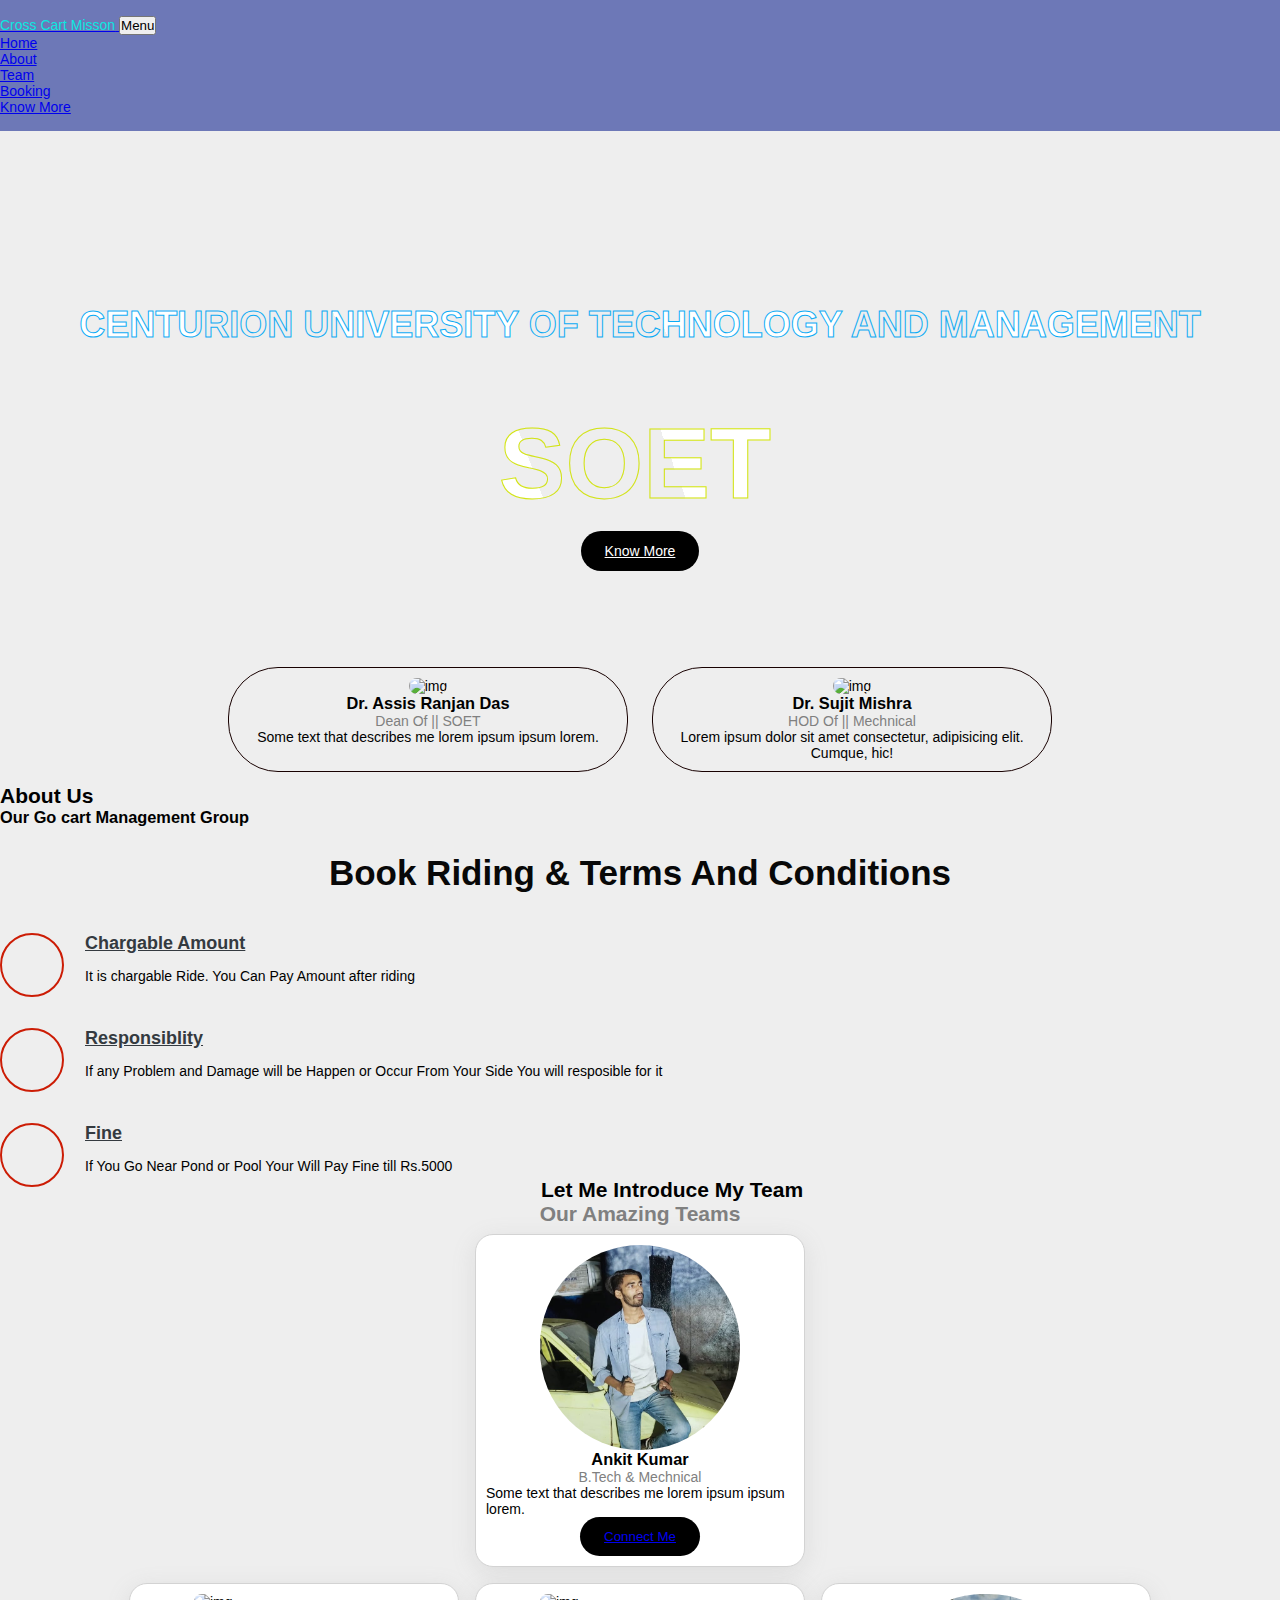
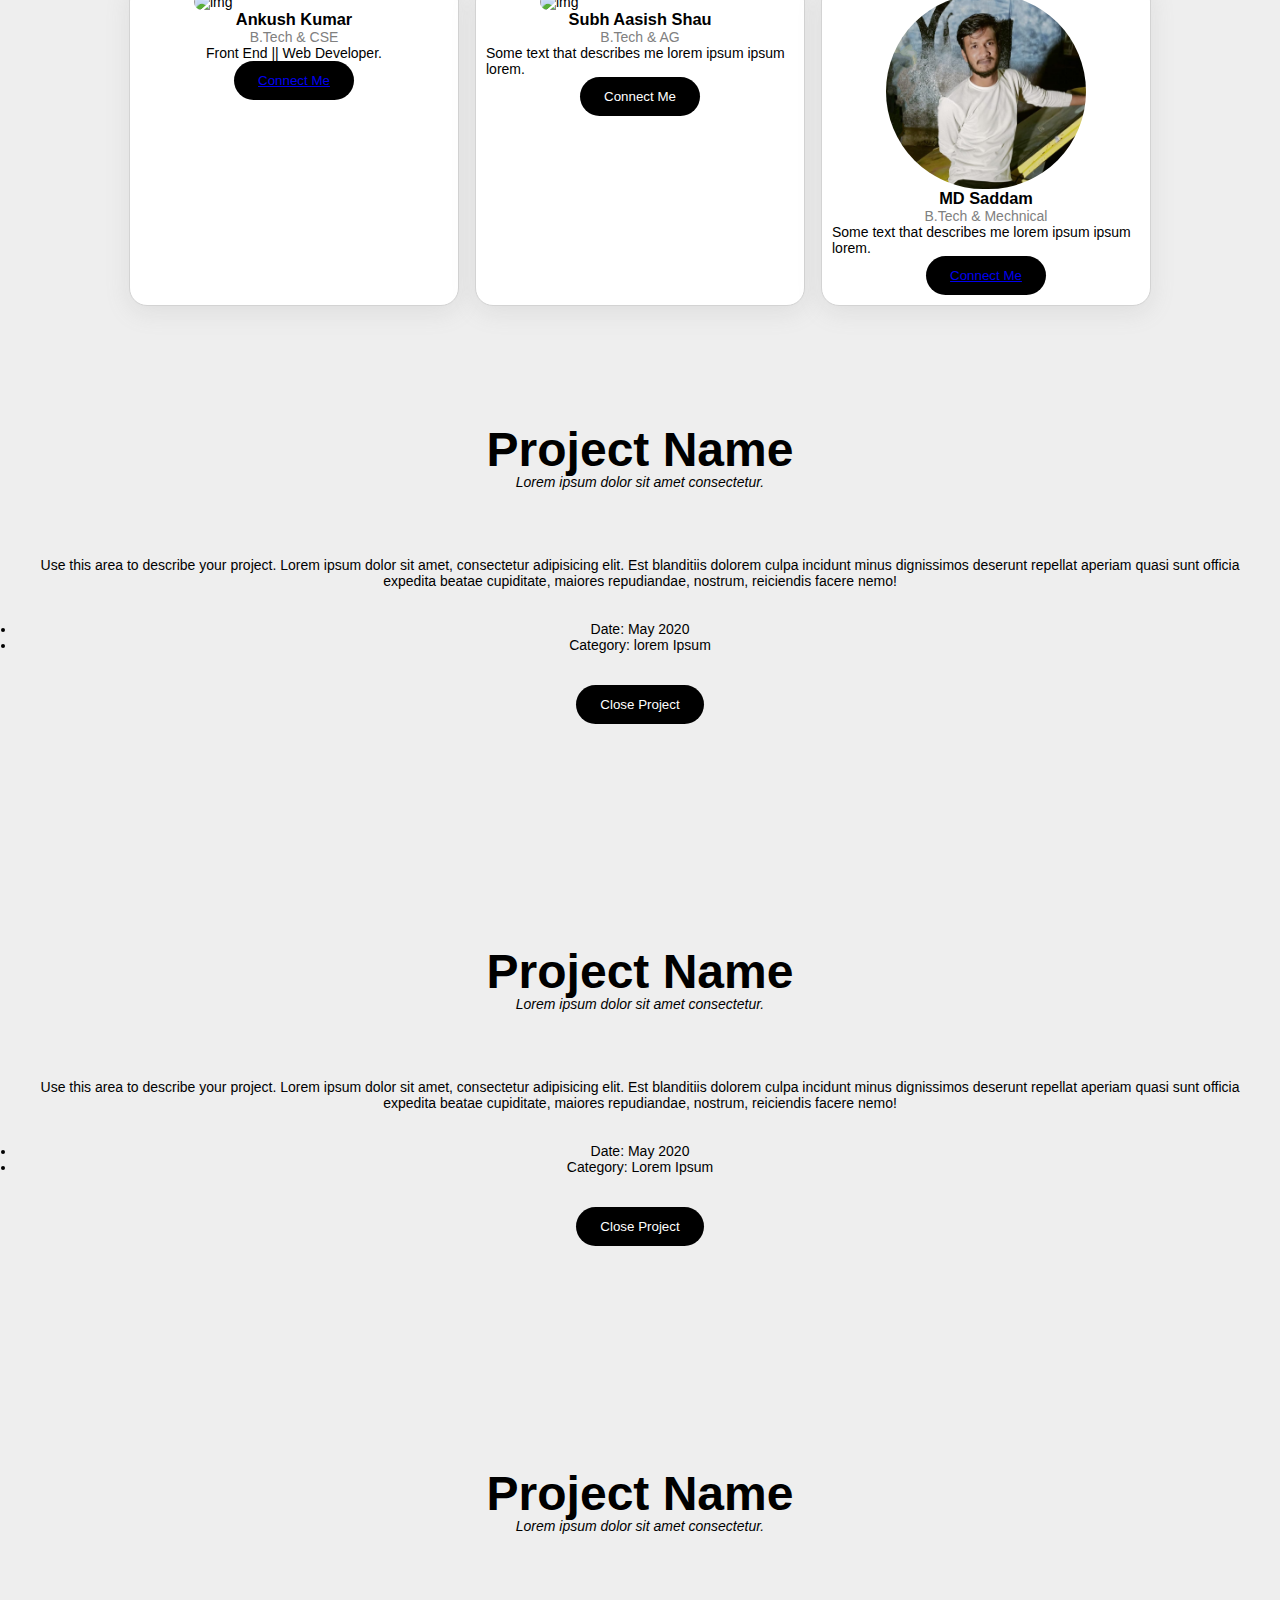
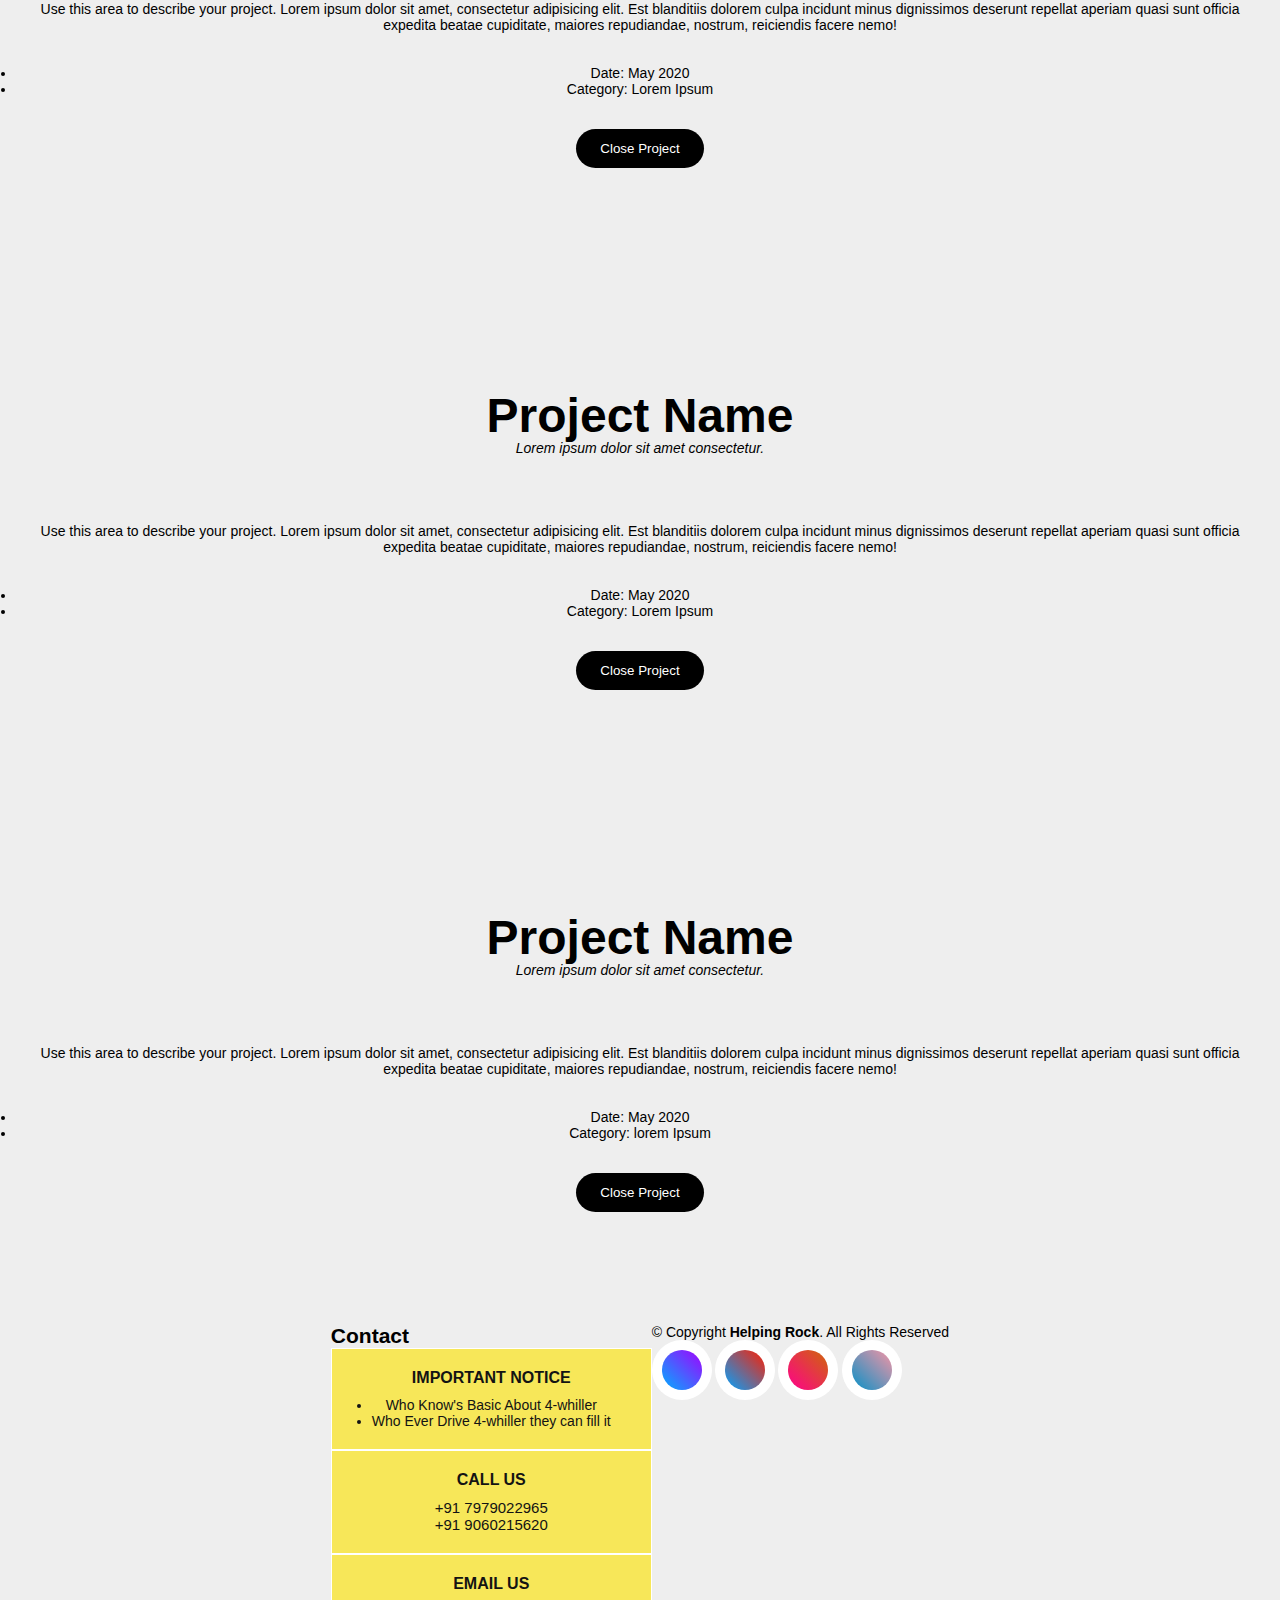
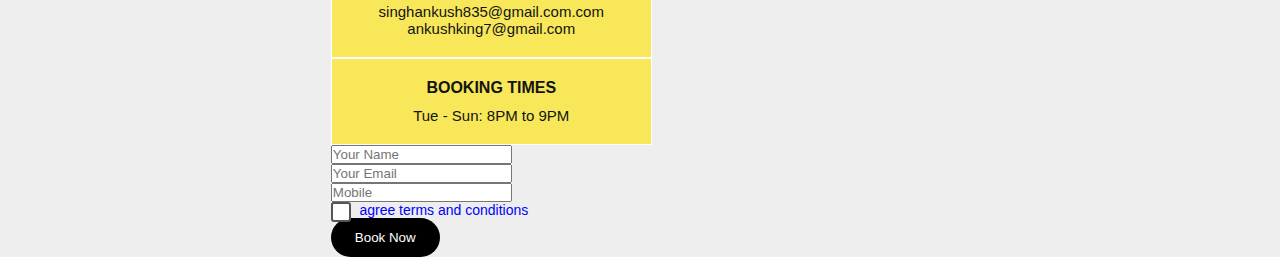
==== index.html @ a945973a "first commit" ====
<!doctype html>
<html lang="en">
  <head>
    <!-- Required meta tags -->
    <meta charset="utf-8">
    <meta name="viewport" content="width=device-width, initial-scale=1, shrink-to-fit=no">

    <!-- Bootstrap CSS -->
    <link rel="stylesheet" href="https://stackpath.bootstrapcdn.com/bootstrap/4.5.0/css/bootstrap.min.css" integrity="sha384-9aIt2nRpC12Uk9gS9baDl411NQApFmC26EwAOH8WgZl5MYYxFfc+NcPb1dKGj7Sk" crossorigin="anonymous">
    <link href="https://fonts.googleapis.com/css2?family=Balsamiq+Sans:wght@400;700&display=swap" rel="stylesheet">
    <title>Cross Cart Projects</title>
    <link rel="stylesheet" href="main.css">
    <script src="https://kit.fontawesome.com/332a215f17.js" crossorigin="anonymous"></script>
  </head>

  <body>
      <!-- Navbar-->
      <nav class="navbar navbar-expand-lg navbar-dark navbar-custom fixed-top" id="mainNav">
          <div class="container">
              <a class="navbar-brand js-scroll-trigger" href="#page-top">
                <span  class="logo">Cross Cart Misson</span>
              </a>
              <button class="navbar-toggler navbar-toggler-right" 
              type="button" data-toggle="collapse" data-target="#navbarResponsive" 
              aria-controls="navbarResponsive" aria-expanded="false" 
              aria-label="Toggle navigation">Menu
              <i class="fas fa-bars ml-1"></i>
            </button>
              <div class="collapse navbar-collapse" id="navbarResponsive">
                  <ul class="navbar-nav text-uppercase ml-auto">
                      <li class="nav-item">
                  <a class="nav-link js-scroll-trigger" href="#home">Home</a></li>
                  <li class="nav-item">
                 <!-- <a class="nav-link js-scroll-trigger" href="#causes">Causes</a></li>
                  <li class="nav-item"> -->
                  <a class="nav-link js-scroll-trigger" href="#about">About</a></li>
               <li class="nav-item">
                  <a class="nav-link js-scroll-trigger" href="#team">Team</a></li>
                 
                 
                 
                  <li class="nav-item">
                <a class="nav-link js-scroll-trigger" href="#contact">Booking</a></li>


                <li class="nav-item">
                  <a class="nav-link js-scroll-trigger" href="knowmore.html">Know More</a></li>
                  </ul>


                  
              </div>
          </div>
      </nav>
      <!-- Hero-->
      <header class="hero">
          <div class="container">
            <div id="home" class="hero-heading text-uppercase">CENTURION UNIVERSITY OF TECHNOLOGY AND MANAGEMENT</div>
            <h1 class="new">SOET</h1>
        <a class="btn btn-danger btn-lg text-uppercase js-scroll-trigger" 
        href="knowmore.html">Know More</a>
          </div>
      </header>




       <div class="myflex">
       <div class="myflex">
        <div class="mycard">
          <img src="https://cutm.ac.in/faculty/public/images/1588911683.jpg" class="card-img" alt="img">
          <h3>Dr. Assis Ranjan Das</h3>
          <p class="title">Dean Of || SOET</p>
          <p>Some text that describes me lorem ipsum ipsum lorem.</p>
          
        </div>   
      <div class="myflex">
        <div class="mycard">
          <img src="https://cutm.ac.in/faculty/public/images/thumbnail_1477038581.jpg" class="card-img" alt="img">
          <h3>Dr. Sujit Mishra </h3>
          <p class="title">HOD Of || Mechnical</p>
          <p>Lorem ipsum dolor sit amet consectetur, adipisicing elit. Cumque, hic!</p>
          
        </div>
        </div>





   
<!-- About-->
<section class="about-section mt-5" id="about">
  <div class="container">
      <div class="text-center">
          <h2 class="section-heading text-uppercase">About Us</h2>
          <h3 class="section-subheading text-muted">
            Our Go cart Management Group</h3>
      </div>
      <!-- ======= About Section ======= -->
    <section id="about" class="about">
      <div class="container-fluid">

        <div class="row">
          <div class="col-xl-5 col-lg-6 d-flex justify-content-center align-items-stretch" data-aos="fade-right">
             <img src="https://cdn.pixabay.com/photo/2020/02/20/06/24/team-4864038_1280.jpg" class="img-fluid" alt="">
          </div>

          <div class="col-xl-7 col-lg-6 icon-boxes d-flex flex-column align-items-stretch justify-content-center py-5 px-lg-5" 
          data-aos="fade-left">
            <h3 class="conditions">Book Riding & Terms And Conditions</h3>
         
            <div class="icon-box" data-aos="zoom-in" data-aos-delay="100">
              <div class="icon"><i class="fas fa-file-invoice-dollar"></i></div>
              <h4 class="title"><a href="">Chargable Amount</a></h4>
              <p class="description">It is chargable Ride.
               You Can Pay Amount after riding </p>
            </div>

            <div class="icon-box" data-aos="zoom-in" data-aos-delay="200">
              <div class="icon"><i class="fas fa-regular fa-handshake"></i></div>
              <h4 class="title"><a href="">Responsiblity</a></h4>
              <p class="description">If any Problem and Damage will be Happen or Occur From Your Side You will resposible for it</p>
            </div>

            <div class="icon-box" data-aos="zoom-in" data-aos-delay="300">
              <div class="icon"><i class="fas fa-solid fa-file-invoice-dollar"></i></div>
              <h4 class="title"><a href="">Fine </a></h4>
              <p class="description">If You Go Near Pond or Pool Your Will Pay Fine till Rs.5000 </p>
            </div>

          </div>
        </div>

      </div>
    </section>
    <!-- End About Section -->
       

   <!-- Team-->
   <section class="team-section mt-5"  id="team">
    <h2 class="conditions">Let Me Introduce My Team</h2>
    <h2 class="pnew">Our Amazing Teams</h2>
    </div>





  <div class="flex">
    
    <div class="flex">
      <div class="card">
        <img src="img/ankit.jpeg" class="card-img" alt="img">
        <h3>Ankit Kumar </h3>
        <p class="title">B.Tech & Mechnical</p>
        <p>Some text that describes me lorem ipsum ipsum lorem.</p>
        <button class="btn"><a href="https://instagram.com/kumar_sharma_ankit?igshid=ZDdkNTZiNTM=" target="
          ">Connect Me</a></button>
      </div>   
    <div class="flex">
      <div class="card">
        <img src="https://media.licdn.com/dms/image/D4D03AQHV7Bb5AcL9kQ/profile-displayphoto-shrink_400_400/0/1670407845557?e=1680134400&v=beta&t=uYofboCzxkRv-09mOyD0tCHe7DzadNJsIKHcJLUXB7g" class="card-img" alt="img">
        <h3>Ankush Kumar </h3>
        <p class="title">B.Tech & CSE</p>
        <p>Front End || Web Developer.</p>
        <button class="btn"><a href="https://www.instagram.com/facts_on_factified/" target="_blank">Connect Me</a></button>
      </div>
    
        <div class="flex">
      <div class="card">
        <img src="https://media.licdn.com/dms/image/D4D03AQHV7Bb5AcL9kQ/profile-displayphoto-shrink_400_400/0/1670407845557?e=1680134400&v=beta&t=uYofboCzxkRv-09mOyD0tCHe7DzadNJsIKHcJLUXB7g" class="card-img" alt="img">
        <h3>Subh Aasish Shau </h3>
        <p class="title">B.Tech & AG</p>
        <p>Some text that describes me lorem ipsum ipsum lorem.</p>
        <button class="btn">Connect Me</button>
      </div>
      
  
      <div class="flex">
    
        <div class="flex">
      <div class="card">
        <img src="img/saddam.jpeg" class="card-img" alt="img">
        <h3>MD Saddam </h3>
        
        <p class="title">B.Tech & Mechnical</p>
        <p>Some text that describes me lorem ipsum ipsum lorem.</p>
        <button class="btn"><a href="https://www.instagram.com/md_saddab04/"target="-blank">Connect Me </a></button>
        
      </div>



      
  </div>









    </div>
</section>
<!--End of Team Section-->



 <!-- Project Modals-->
 <!-- Modal 1-->
 <div class="project-modal modal fade" 
 id="projectModal1" tabindex="-1" role="dialog" aria-hidden="true">
  <div class="modal-dialog">
      <div class="modal-content">
          <div class="close-modal" data-dismiss="modal">
            <i class="fas fa-window-close"></i>
            </div>
          <div class="container">
              <div class="row justify-content-center">
                  <div class="col-lg-8">
                      <div class="modal-body">
              <!-- Project Details Go Here-->
                <h2 class="text-uppercase">Project Name</h2>
               <p class="item-intro text-muted">Lorem ipsum dolor sit amet 
                 consectetur.</p>
             <img class="img-fluid d-block mx-auto" src="Images/porj1.jpg" alt="" />
           <p>Use this area to describe your project. Lorem ipsum dolor sit
              amet, consectetur adipisicing elit. Est blanditiis dolorem 
              culpa incidunt minus dignissimos deserunt repellat aperiam 
              quasi sunt officia expedita beatae cupiditate, maiores 
              repudiandae, nostrum, reiciendis facere nemo!</p>
         <ul class="list-inline">
                              <li>Date: May 2020</li>
                              <li>Category: lorem Ipsum</li>
                          </ul>
                          <button class="btn btn-danger" 
                          data-dismiss="modal" type="button">
                          <i class="fas fa-times mr-1"></i>Close Project</button>
                      </div>
                  </div>
              </div>
          </div>
      </div>
  </div>
</div>
<!-- Modal 2-->
<div class="project-modal modal fade" 
id="projectModal2" tabindex="-1" role="dialog" aria-hidden="true">
  <div class="modal-dialog">
      <div class="modal-content">
          <div class="close-modal" data-dismiss="modal">
            <i class="fas fa-window-close"></i></div>
          <div class="container">
              <div class="row justify-content-center">
                  <div class="col-lg-8">
                      <div class="modal-body">
                          <!-- Project Details Go Here-->
                          <h2 class="text-uppercase">Project Name</h2>
                <p class="item-intro text-muted">Lorem ipsum dolor sit amet
                   consectetur.</p>
             <img  src="Images/porj2.jpg" class="img-fluid d-block mx-auto"alt="" />
                <p>Use this area to describe your project. Lorem ipsum dolor sit amet, consectetur adipisicing elit. Est blanditiis dolorem culpa incidunt minus dignissimos deserunt repellat aperiam quasi sunt officia expedita beatae cupiditate, maiores repudiandae, nostrum, reiciendis facere nemo!</p>
                           <ul class="list-inline">
                              <li>Date: May 2020</li>
                               <li>Category: Lorem Ipsum</li>
                          </ul>
         <button class="btn btn-danger" data-dismiss="modal" type="button">
           <i class="fas fa-times mr-1"></i>Close Project</button>
                      </div>
                  </div>
              </div>
          </div>
      </div>
  </div>
</div>
<!-- Modal 3-->
<div class="project-modal modal fade" id="projectModal3" 
tabindex="-1" role="dialog" aria-hidden="true">
  <div class="modal-dialog">
      <div class="modal-content">
          <div class="close-modal" data-dismiss="modal">
            <i class="fas fa-window-close"></i>
          </div>
          <div class="container">
              <div class="row justify-content-center">
                  <div class="col-lg-8">
                      <div class="modal-body">
                 <!-- Project Details Go Here-->
                <h2 class="text-uppercase">Project Name</h2>
             <p class="item-intro text-muted">Lorem ipsum dolor sit amet consectetur.</p>
             <img src="Images/porj3.jpg" class="img-fluid d-block mx-auto" alt="" />
                          <p>Use this area to describe your project. Lorem ipsum dolor sit amet, consectetur adipisicing elit. Est blanditiis dolorem culpa incidunt minus dignissimos deserunt repellat aperiam quasi sunt officia expedita beatae cupiditate, maiores repudiandae, nostrum, reiciendis facere nemo!</p>
                          <ul class="list-inline">
                              <li>Date: May 2020</li>
                              <li>Category: Lorem Ipsum</li>
                          </ul>
                          <button class="btn btn-danger" data-dismiss="modal" type="button"><i class="fas fa-times mr-1"></i>Close Project</button>
                      </div>
                  </div>
              </div>
          </div>
      </div>
  </div>
</div>
<!-- Modal 4-->
<div class="project-modal modal fade" 
id="projectModal4" tabindex="-1" role="dialog" aria-hidden="true">
  <div class="modal-dialog">
      <div class="modal-content">
          <div class="close-modal" data-dismiss="modal">
            <i class="fas fa-window-close"></i>
          </div>
          <div class="container">
              <div class="row justify-content-center">
                  <div class="col-lg-8">
                   <div class="modal-body">
                    <!-- Project Details Go Here-->
                 <h2 class="text-uppercase">Project Name</h2>
                <p class="item-intro text-muted">Lorem ipsum dolor sit amet consectetur.</p>
             <img src="images/porj4.jpg"class="img-fluid d-block mx-auto" alt="" />
                          <p>Use this area to describe your project. 
                            Lorem ipsum dolor sit amet, consectetur 
                            adipisicing elit. Est blanditiis dolorem 
                            culpa incidunt minus dignissimos deserunt 
                            repellat aperiam quasi sunt officia expedita 
                            beatae cupiditate, maiores repudiandae, nostrum, 
                            reiciendis facere nemo!</p>
                          <ul class="list-inline">
                              <li>Date: May 2020</li>
                               <li>Category: Lorem Ipsum</li>
                          </ul>
                          <button class="btn btn-danger" data-dismiss="modal" type="button"><i class="fas fa-times mr-1"></i>Close Project</button>
                      </div>
                  </div>
              </div>
          </div>
      </div>
  </div>
</div>
<!-- Modal 5-->
<div class="project-modal modal fade" id="projectModal5" 
tabindex="-1" role="dialog" aria-hidden="true">
  <div class="modal-dialog">
      <div class="modal-content">
          <div class="close-modal" data-dismiss="modal">
            <i class="fas fa-window-close"></i>
          </div>
          <div class="container">
              <div class="row justify-content-center">
                  <div class="col-lg-8">
                      <div class="modal-body">
                          <!-- Project Details Go Here-->
                          <h2 class="text-uppercase">Project Name</h2>
           <p class="item-intro text-muted">Lorem ipsum dolor sit amet consectetur.</p>
       <img  src="Images/porj5.jpg"class="img-fluid d-block mx-auto" alt="">
                          <p>Use this area to describe your project. Lorem ipsum dolor sit amet, consectetur adipisicing elit. Est blanditiis dolorem culpa incidunt minus dignissimos deserunt repellat aperiam quasi sunt officia expedita beatae cupiditate, maiores repudiandae, nostrum, reiciendis facere nemo!</p>
                          <ul class="list-inline">
                              <li>Date: May 2020</li>
                             <li>Category: lorem Ipsum</li>
                          </ul>
                          <button class="btn btn-danger" data-dismiss="modal" type="button"><i class="fas fa-times mr-1"></i>Close Project</button>
                      </div>
                  </div>
              </div>
          </div>
      </div>
  </div>
</div>
<!-- Modal 6-->
 


<!-- ======= Contact Section ======= -->
<section id="contact" class="contact mt-5">
  <div class="container">
    <div class="text-center">
      <h2 class="section-heading text-uppercase">Contact</h2>
      <h3 class="section-subheading text-muted"></h3>
  </div>

    <div class="row">

      <div class="col-lg-6">
        <div class="row">
          <div class="col-lg-6 info">
            <i class="fas fa-map"></i>
            <h4>Important Notice</h4>
            <p><li>Who Know's Basic About 4-whiller </li>
              <li>Who Ever Drive 4-whiller they can fill it </li></p>
          </div>
          <div class="col-lg-6 info">
            <i class="fas fa-phone"></i>
            <h4>Call Us</h4>
            <p>+91 7979022965<br>+91 9060215620</p>
          </div>
          <div class="col-lg-6 info">
            <i class="fas fa-envelope"></i>
            <h4>Email Us</h4>
            <p>singhankush835@gmail.com.com<br>ankushking7@gmail.com</p>
          </div>
          <div class="col-lg-6 info">
            <i class="fas fa-clock"></i>
            <h4>Booking Times</h4>
            <p>Tue - Sun: 8PM to 9PM<br></p>
          </div>
        </div>
      </div>
        <div class="col-lg-6">
          <form action="" method="post" role="form" name="google-sheet">
              
            <div class="form-group">
              <input placeholder="Your Name" type="text" name="name" 
              class="form-control" required>
               </div>
            <div class="form-group">
              <input placeholder="Your Email" type="email" class="form-control"
               name="email" required>
                </div>
            <div class="form-group">
              <input placeholder="Mobile" type="text" class="form-control" 
              name="mobile" required>
              </div>
            <!-- <div class="form-group">
              <textarea placeholder="Message" class="form-control" 
              name="message" rows="5"></textarea>
              <div class="validate"></div>
            </div> -->
            <input type="checkbox" name="a" required><label class="agree">&nbsp &nbsp   agree terms and conditions</label>
              <div class="text-center">
                <button type="submit" 
                class="btn btn-danger rounded-cor">Book Now</button>
              </div>
          </form>
      </div>
    </div>
  </div>
</section>
<!-- End Contact Section -->
 <!-- ======= Footer ======= -->
 <footer class="mt-5" id="footer">
    <div class="container d-md-flex py-4">
    <div class="mr-md-auto text-center text-md-left">
      <div class="copyright">
        &copy; Copyright <strong><span>Helping Rock</span></strong>. All Rights Reserved
      </div>
       </div>
    <div class="social-links text-center text-md-right pt-3 pt-md-0">
      <ul class="social">
        <li class="list-item">
          <a class="list-link" href="#">
            <i class="fab fa-facebook"></i>
          </a>
        </li>
        <li class="list-item">
          <a class="list-link" href="#">
            <i class="fab fa-twitter"></i>
          </a>
        </li>
        <li class="list-item">
          <a class="list-link" href="#">
            <i class="fab fa-instagram"></i>
          </a>
        </li>
        <li class="list-item">
          <a class="list-link" href="#">
            <i class="fab fa-linkedin"></i>
          </a>
        </li>
      </ul>
     </div>
  </div>
</footer><!-- End Footer -->

    <!-- Optional JavaScript -->
    <!-- jQuery first, then Popper.js, then Bootstrap JS -->
    <script src="https://code.jquery.com/jquery-3.5.1.slim.min.js" integrity="sha384-DfXdz2htPH0lsSSs5nCTpuj/zy4C+OGpamoFVy38MVBnE+IbbVYUew+OrCXaRkfj" crossorigin="anonymous"></script>
    <script src="https://cdn.jsdelivr.net/npm/popper.js@1.16.0/dist/umd/popper.min.js" integrity="sha384-Q6E9RHvbIyZFJoft+2mJbHaEWldlvI9IOYy5n3zV9zzTtmI3UksdQRVvoxMfooAo" crossorigin="anonymous"></script>
    <script src="https://stackpath.bootstrapcdn.com/bootstrap/4.5.0/js/bootstrap.min.js" integrity="sha384-OgVRvuATP1z7JjHLkuOU7Xw704+h835Lr+6QL9UvYjZE3Ipu6Tp75j7Bh/kR0JKI" crossorigin="anonymous"></script>
  
    <script>
      const scriptURL = 'https://script.google.com/macros/s/AKfycbzFrGgGA7uTdDviKfsYmg9MjEVbd381kGP_8Xe8FDAKJS9JT51jpMJ2RdNSXxBDaFmBRQ/exec'
      const form = document.forms['google-sheet']
    
      form.addEventListener('submit', e => {
        e.preventDefault()
        fetch(scriptURL, { method: 'POST', body: new FormData(form)})
          .then(response => alert("Thanks for Booking..! We Will Contact You Soon..."))
          .catch(error => console.error('Error!', error.message))
      })
    </script>
  
  
  
  
  
  
  </body>
</html>
---- main.css ----
*{
    margin:0;
    padding:0;
    box-sizing: border-box;
}
body{
    font-family: 'Balsamiq Sans', cursive;
}
.logo{
    color: rgb(11, 231, 224);
}
.navbar-custom {
  padding-top: 1rem;
  padding-bottom: 1rem;
  background-color: rgba(15, 34, 143, 0.582);
}
.hero {
 
    padding-top: 10.5rem;
    padding-bottom: 6rem;
    text-align: center;
    color: #000;
    background-image: url("https://www.racedepartment.com/attachments/__custom_showroom_1577558631-jpg.341036/");
    background-repeat: no-repeat;
    background-attachment: scroll;
    background-position: center;
    background-size: cover;
  }

  header.hero .hero-heading {
    font-size: 2.25rem;
    font-weight: bold;
    line-height: 3.25rem;
    margin-bottom: 2rem;
    color: rgb(27, 95, 243);

    border: 20px;
    
 
  


  color: transparent;
  -webkit-text-stroke:1px #0dabf4;
  background: url(img/back.png);
  -webkit-background-clip: text;
  background-position: 0 0;
  animation: back 20s linear infinite;

}

@keyframes back{
  100%{
      background-position: 2000px 0;
  }
}


  
  /*Major Causes Section*/
  .page-section h2.section-heading {
    font-size: 2.5rem;
    margin-top: 0;
    margin-bottom: 1rem;
  }
  .page-section h3.section-subheading {
    font-size: 1rem;
    font-weight: 400;
    font-style: italic;
    margin-bottom: 4rem;
  }
  /*End of Major Causes Section */
  /*Project Section */
  #project .project-item {
    max-width: 25rem;
    margin-left: auto;
    margin-right: auto;
  }
  #project .project-item .project-link {
    position: relative;
    display: block;
    margin: 0 auto;
  }
  #project .project-item .project-link .project-hover {
    display: flex;
    position: absolute;
    width: 100%;
    height: 100%;
    background: rgba(254, 209, 54, 0.9);
    align-items: center;
    justify-content: center;
    opacity: 0;
    transition: opacity ease-in-out 0.25s;
  }
  #project .project-item .project-link .project-hover 
  .project-hover-content {
    font-size: 1.25rem;
    color: white;
  }
  #project .project-item .project-link:hover .project-hover {
    opacity: 1;
  }
  #project .project-item .project-caption {
    padding: 1.5rem;
    text-align: center;
    background-color: #fff;
  }
  #project .project-item .project-caption .project-caption-heading {
    font-size: 1.5rem;
    font-weight: bold;
    margin-bottom: 0;
  }
  #project .project-item .project-caption .project-caption-subheading {
    font-style: italic;
   }
  
  .project-modal .modal-dialog {
    margin: 1rem;
    max-width: 100vw;
  }
  .project-modal .modal-content {
    padding-top: 6rem;
    padding-bottom: 6rem;
    text-align: center;
  }
  .project-modal .modal-content h2 {
    font-size: 3rem;
    line-height: 3rem;
  }
  .project-modal .modal-content p.item-intro {
    font-style: italic;
    margin-bottom: 2rem;
}
  .project-modal .modal-content p {
    margin-bottom: 2rem;
  }
  .project-modal .modal-content ul.list-inline {
    margin-bottom: 2rem;
  }
  .project-modal .modal-content img {
    margin-bottom: 2rem;
  }
  .project-modal .close-modal {
    position: absolute;
    top: 1.5rem;
    right: 1.5rem;
    width: 3rem;
    height: 3rem;
    cursor: pointer;
    background-color: transparent;
  }
  .project-modal .close-modal:hover {
    opacity: 0.3;
  }
/*End of Project*/
  /* About section*/
  
.about {
  padding: 10px 0 0 0;
}

.about .icon-boxes h3 {
  font-size: 35px;
  font-weight: bold;
  color: #080808;
  margin-bottom: 15px;
}

.about .icon-box {
  margin-top: 40px;
}

.about .icon-box .icon {
  float: left;
  display: flex;
  align-items: center;
  justify-content: center;
  width: 64px;
  height: 64px;
  border: 2px solid #cc1c05;
  border-radius: 50px;
  transition: 0.5s;
}

.about .icon-box .icon i {
  color: #cc1c05;
  font-size: 32px;
}

.about .icon-box:hover .icon {
  background: #cc1c05;
  border-color: #cc1c05
}

.about .icon-box:hover .icon i {
  color: #fff;
}

.about .icon-box .title {
  margin-left: 85px;
  font-weight: 700;
  margin-bottom: 10px;
  font-size: 18px;
}

.about .icon-box .title a {
  color: #343a40;
  transition: 0.3s;
}

.about .icon-box .title a:hover {
  color: #cc1c05;
}

.about .icon-box .description {
  margin-left: 85px;
  line-height: 24px;
  font-size: 14px;
}

  /* end of About Section*/



 /*--------------------------------------------------------------
# Contact
--------------------------------------------------------------*/
.contact .info {
  padding: 20px 40px;
  background: #f7e759;
  color: #131313;
  text-align: center;
  border: 1px solid #fff;
}

.contact .info i {
  font-size: 30px;
  color: #a31818;
  margin-bottom: 15px;
}

.contact .info h4 {
  padding: 0;
  margin: 0 0 10px 0;
  font-size: 16px;
  font-weight: 600;
  text-transform: uppercase;
  font-family: "Poppins", sans-serif;
}

.contact .info p {
  font-size: 15px;
}
.rounded-cor{
  border-radius: 50px;
}
/*Footer*/
.social{
display: flex;
width: 250px;
justify-content: space-between;
list-style: none;
}
.social .list-item{
  position: relative;
  width:60px;
  height: 60px;
  border-radius: 50%;
  background: #fff;
}
.social .list-item:after,
.social .list-item:before{
  content:"";
  position: absolute;
  top:0;
  left: 0;
  width: 100%;
  height: 100%;
  background: linear-gradient(45deg, red, yellow);
  border-radius: 50%;
  z-index: -1;
  filter: blur(10px);
  opacity: 0;
  transition: 1s;
}
.social .list-item:after{
  filter: blur(20px);
}
.social .list-item:hover:before,
.social .list-item:hover:after{
opacity: 1;
}
.social .list-item .list-link{
  position: absolute;
  top: 10px;
  left: 10px;
  right: 10px;
  bottom: 10px;
  text-align: center;
  line-height: 50px;
  color: #fff;
  background: #000;
  font-size: 28px;
  border-radius: 50%;
  transition:2s; 
}
.social .list-item .list-link i{
  text-shadow: 0 2px 5px rgba(0,0,0, .2);

}
.social .list-item:nth-child(1) a,
.social .list-item:nth-child(1):before,
.social .list-item:nth-child(1):after{
  background: linear-gradient(45deg, #00aeff, #a200ff);
}
.social .list-item:nth-child(2) a,
.social .list-item:nth-child(2):before,
.social .list-item:nth-child(2):after{
  background: linear-gradient(45deg, #00a2ff, #ff1e00);
}
.social .list-item:nth-child(3) a,
.social .list-item:nth-child(3):before,
.social .list-item:nth-child(3):after{
  background: linear-gradient(45deg,#ff008c, #ce6708);
}
.social .list-item:nth-child(4) a,
.social .list-item:nth-child(4):before,
.social .list-item:nth-child(4):after{
  background: linear-gradient(45deg,#0791c7, #f794a5);
}





* {
  font-family: Nunito, sans-serif;
}

.text-blk {
  line-height: 25px;
  margin-top: 0px;
  margin-right: 0px;
  margin-bottom: 0px;
  margin-left: 0px;
}

.responsive-container-block {
  min-height: 75px;
  height: fit-content;
  width: 100%;
  display: flex;
  flex-wrap: wrap;
  margin-top: 0px;
  margin-right: auto;
  margin-bottom: 0px;
  margin-left: auto;
  justify-content: flex-start;
}

.inner-container {
  max-width: 1320px;
  flex-direction: column;
  align-items: center;
  text-align: center;
  margin-top: 80px;
  margin-right: auto;
  margin-bottom: 100px;
  margin-left: auto;
}

.section-head-text {
  font-size: 50px;
  line-height: 60px;
  font-weight: 700;
  margin-top: 0px;
  margin-right: 0px;
  margin-bottom: 18px;
  margin-left: 0px;
}

.section-subhead-text {
  color: rgb(72, 72, 72);
  font-size: 20px;
  line-height: 27px;
  max-width: 670px;
  margin-top: 0px;
  margin-right: 0px;
  margin-bottom: 80px;
  margin-left: 0px;
}

.card {
  width: 340px;
  display: flex;
  flex-direction: column;
  align-items: center;
  padding-top: 30px;
  padding-right: 25px;
  padding-bottom: 40px;
  padding-left: 25px;
  box-shadow: rgba(134, 134, 134, 0.16) 0px 6px 24px;
  border-top-left-radius: 6px;
  border-top-right-radius: 6px;
  border-bottom-right-radius: 6px;
  border-bottom-left-radius: 6px;
  background-color: rgb(255, 255, 255);
}

.img-wrapper {
  width: 175px;
  height: 175px;
  clip-path: circle(50% at 50% 50%);
}

.name {
  font-size: 20px;
  font-weight: 700;
  margin-top: 28px;
  margin-right: 0px;
  margin-bottom: 5px;
  margin-left: 0px;
  line-height: 27px;
}

.position {
  line-height: 26px;
  color: rgb(0, 166, 127);
  font-weight: 700;
  margin-top: 0px;
  margin-right: 0px;
  margin-bottom: 20px;
  margin-left: 0px;
}

.testimonial {
  color: rgb(122, 122, 122);
  font-size: 18px;
  line-height: 27px;
}

.outer-container {
  background-color: rgb(250, 250, 250);
  padding-top: 0px;
  padding-right: 50px;
  padding-bottom: 0px;
  padding-left: 50px;
}

.container-block {
  min-height: 75px;
  height: fit-content;
  width: 100%;
  padding-top: 10px;
  padding-right: 10px;
  padding-bottom: 10px;
  padding-left: 10px;
  display: block;
}

.swiper.team-swiper {
  max-width: 100%;
  width: 100%;
  height: fit-content;
}

.swiper-slide {
  display: flex;
  justify-content: flex-start;
  height: auto;
}

.swiper-pagination.container-block {
  position: relative;
  top: 0px;
  margin-top: 36px;
  margin-right: 0px;
  margin-bottom: 0px;
  margin-left: 0px;
}

.swiper-container-horizontal &gt;

.swiper-pagination-bullets .swiper-pagination-bullet {
  margin-top: 0px;
  margin-right: 4px;
  margin-bottom: 0px;
  margin-left: 4px;
  height: 12px;
  width: 12px;
  background-image: initial;
  background-position-x: initial;
  background-position-y: initial;
  background-size: initial;

  background-attachment: initial;
  background-origin: initial;
  background-clip: initial;
  background-color: rgb(0, 166, 127);
}

.swiper-wrapper {
  position: relative;
  top: 0px;
}

@media (max-width: 1024px) {
  .swiper-slide {
    justify-content: center;
  }
}

@media (max-width: 500px) {
  .outer-container {
    padding-top: 0px;
    padding-right: 20px;
    padding-bottom: 0px;
    padding-left: 20px;
  }
}






html, body {
  position: relative;
  height: 100%;
}
body {
  background: #eee;
  font-family: Helvetica Neue, Helvetica, Arial, sans-serif;
  font-size: 14px;
  color:#000;
  margin: 0;
  padding: 0;
}
.swiper-container {
  width: 100%;
  height: 100%;
}
.swiper-wrapper{
padding-left: initial;
margin: 0;
}









.swiper-slide {
  text-align: center;
  font-size: 18px;
  background: #fff;
  width: 80%;
  border-right: 1px solid black;
  /* Center slide text vertically */
  display: -webkit-box;
  display: -ms-flexbox;
  display: -webkit-flex;
  display: flex;
  -webkit-box-pack: center;
  -ms-flex-pack: center;
  -webkit-justify-content: center;
  justify-content: center;
  -webkit-box-align: center;
  -ms-flex-align: center;
  -webkit-align-items: center;
  align-items: center;
}
/*     .swiper-slide:nth-child(2n) {
  width: 60%;
}
.swiper-slide:nth-child(3n) {
  width: 40%;
} */


/* Three columns side by side */





.card{
  border: 1px solid lightgray;
  border-radius: 18px;
  padding: 10px;
  margin: 8px;
  width: 330px;
  font-family: system-ui, -apple-system, BlinkMacSystemFont, 'Segoe UI', Roboto, Oxygen, Ubuntu, Cantarell, 'Open Sans', 'Helvetica Neue', sans-serif;
  /* text-align: center; */
}
.card-img{
  width: 200px;
  border-radius: 200px;

}
.btn{
  background-color: black;
  border:none;
  color: white;
  padding: 12px 24px;
  border-radius: 80px;
}
.flex{
  display: flex;
  flex-wrap: wrap;
  justify-content: center;
}


/* @keyframes is used to define destination */
@keyframes demo-animation {
  100%{
      background-color: blueviolet;
      transform: rotate(360deg);
      margin-top: 700px;
  }
}

.card:hover{
  background-color:lightblue;
  
  animation-name: card-animation;
  animation-duration: 300ms;
  animation-fill-mode: forwards;
  cursor: pointer;
}
@keyframes card-animation {
  100%{
      /* width: 360px; */
      transform: rotate(3deg);
  }
} 


.title {
  color: grey;
}

.btn:hover{
  background-color: green;
  color: blue;
}



.conditions{
  text-align: center;

}
.pnew{
  color: gray;
  text-align: center;
}


/* chec-kbox */


input[type=checkbox] {
  position: relative;
  cursor: pointer;
}
input[type=checkbox]:before {
  content: "";
  display: block;
  position: absolute;
  width: 16px;
  height: 16px;
  top: 0;
  left: 0;
  border: 2px solid #555555;
  border-radius: 3px;
  background-color: white;
}
input[type=checkbox]:checked:after {
  content: "";
  display: block;
  width: 5px;
  height: 10px;
  border: solid black;
  border-width: 0 2px 2px 0;
  -webkit-transform: rotate(45deg);
  -ms-transform: rotate(45deg);
  transform: rotate(45deg);
  position: absolute;
  top: 2px;
  left: 6px;
}


.agree{
  color:blue;
  size: 10px;

 
}



/* Routing Image */
.new{
  font-size:100px;
  line-height:160px ;
  margin-left: -10px;
  border: 20px;


  color: transparent;
  -webkit-text-stroke:1px #d2e316;
  background: url(img/back.png);
  -webkit-background-clip: text;
  background-position: 0 0;
  animation: back 20s linear infinite;

}

@keyframes back{
  100%{
      background-position: 2000px 0;
  }
}












.mycard{
  border: 1px solid rgb(24, 1, 1);
  border-radius: 18px;
  padding: 10px;
  margin: 12px;
  width: 360px;
  font-family: system-ui, -apple-system, BlinkMacSystemFont, 'Segoe UI', Roboto, Oxygen, Ubuntu, Cantarell, 'Open Sans', 'Helvetica Neue', sans-serif;
  text-align: center;
  align-items: center;
  justify-content: center;
}
.mycard{
  width: 400px;
  border-radius: 50px;
 align-items: center;
 justify-content: center;

}


.myflex{
  display: flex;
  flex-wrap: wrap;
  justify-content: center;
}
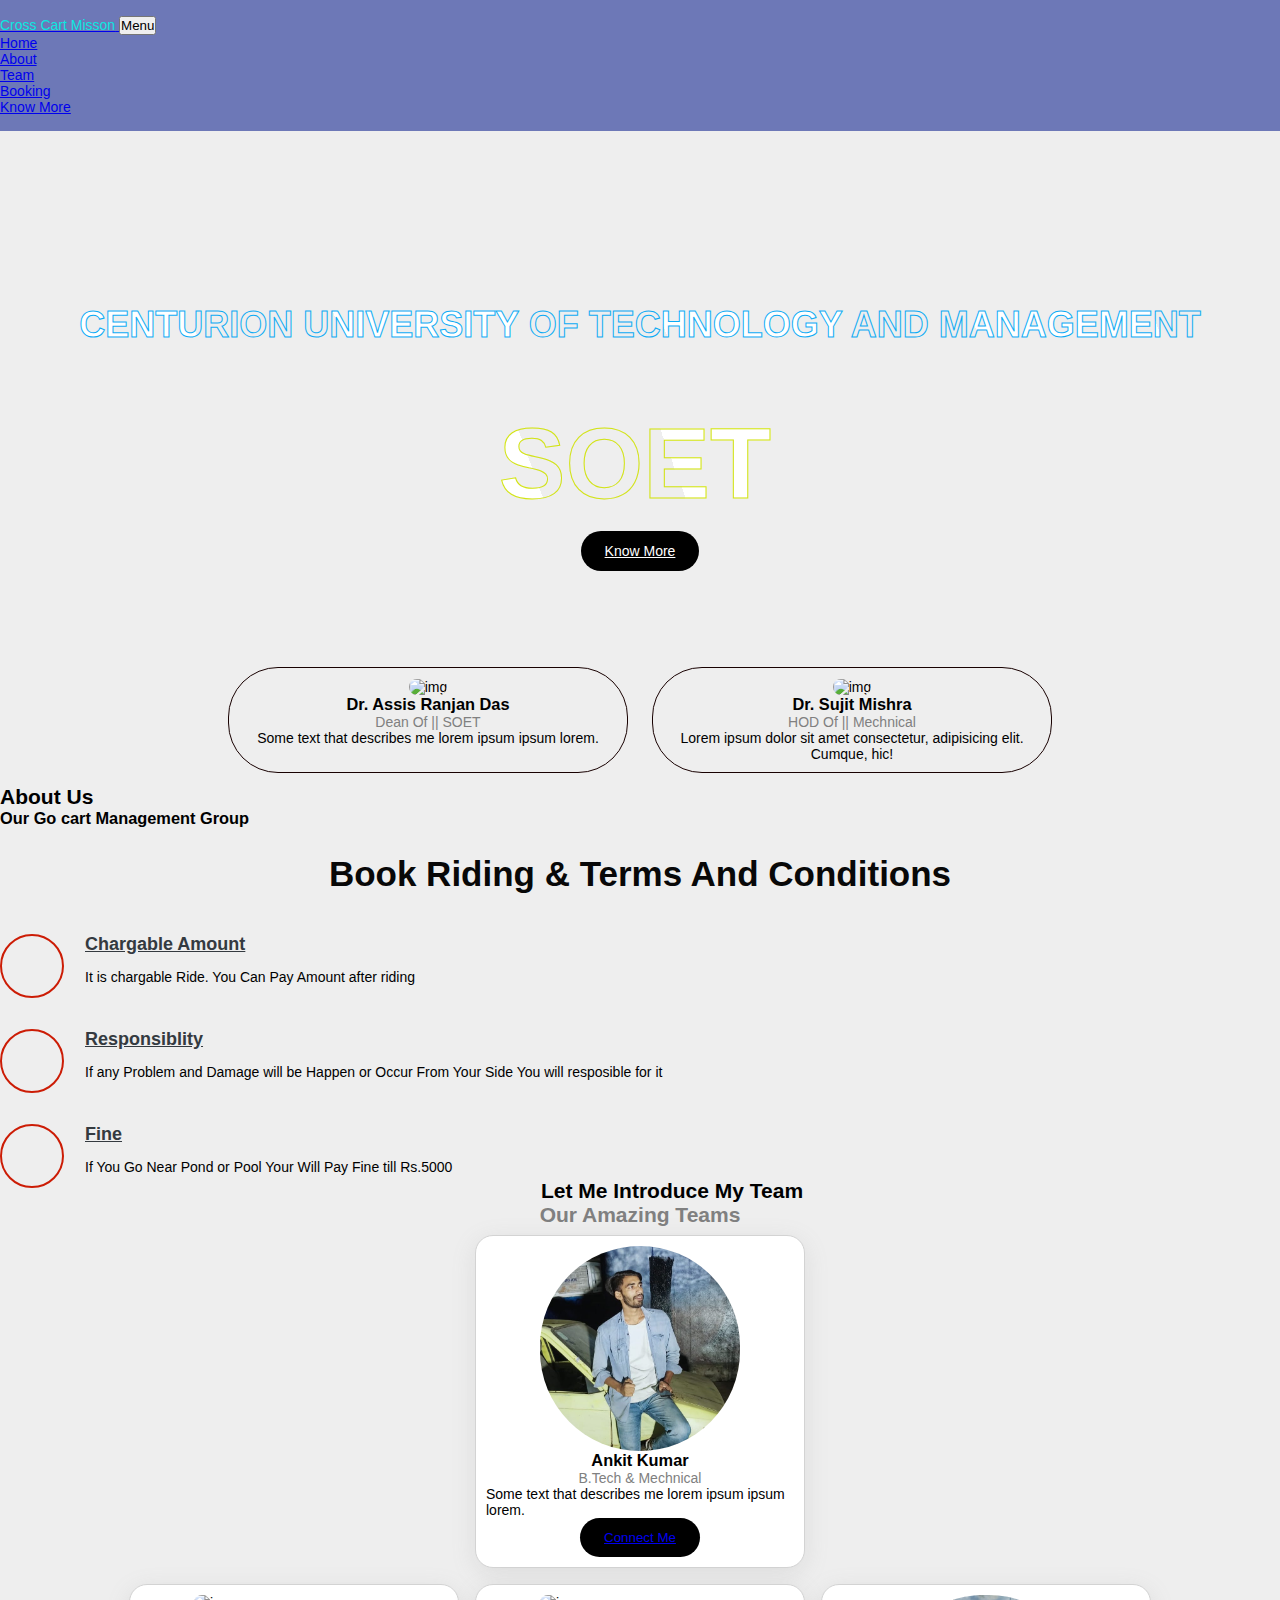
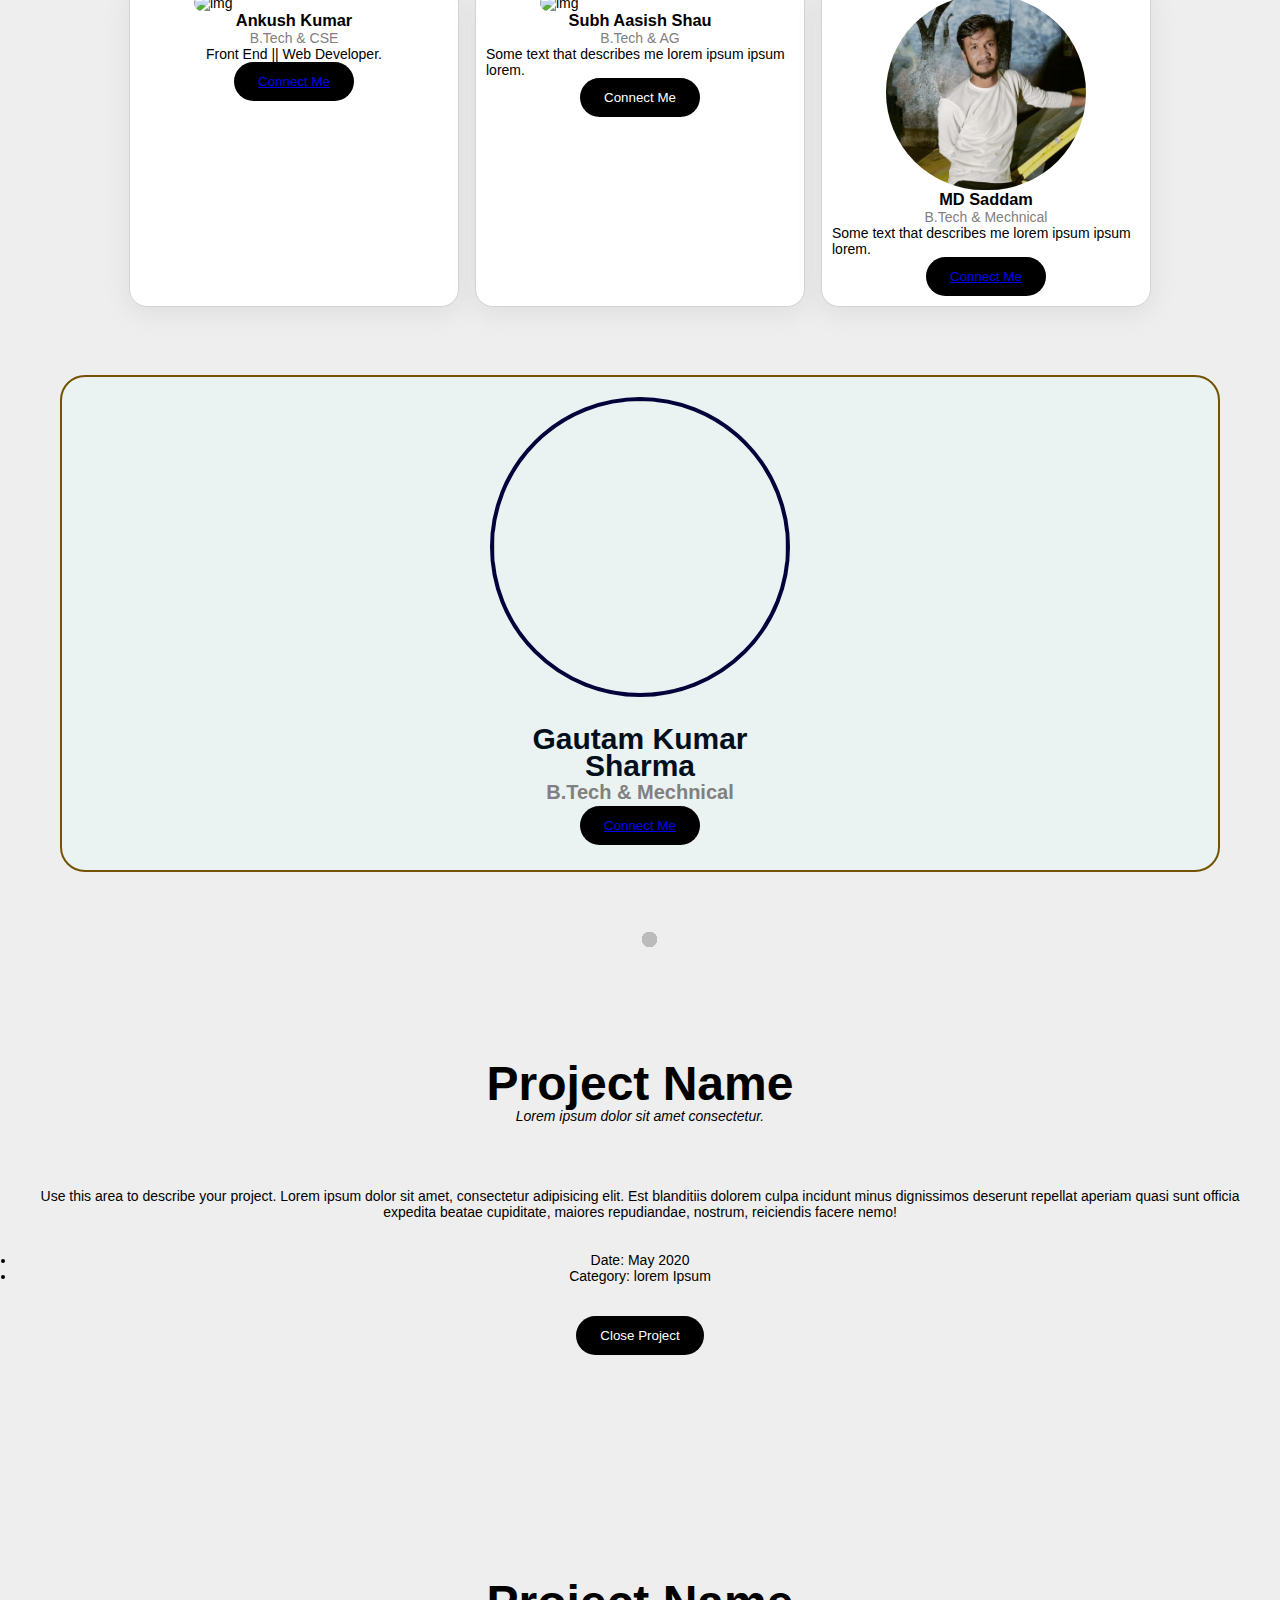
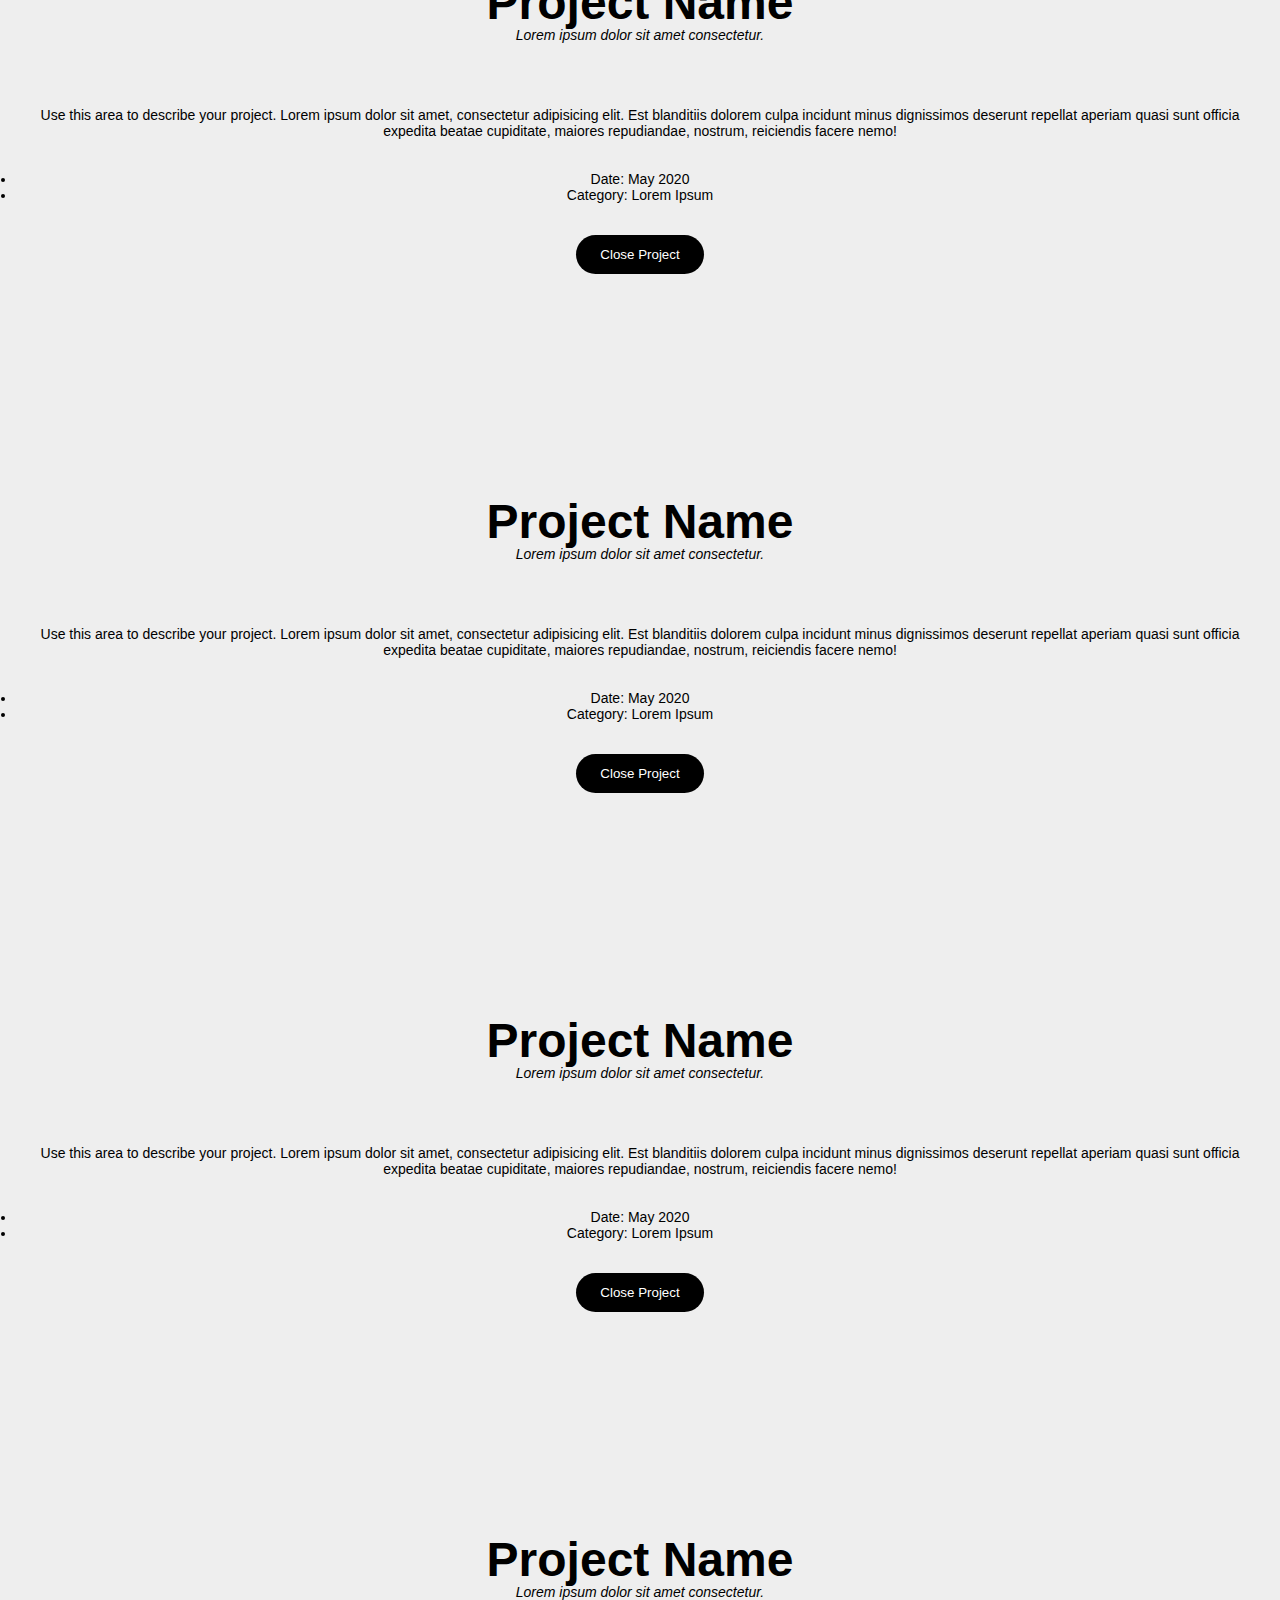
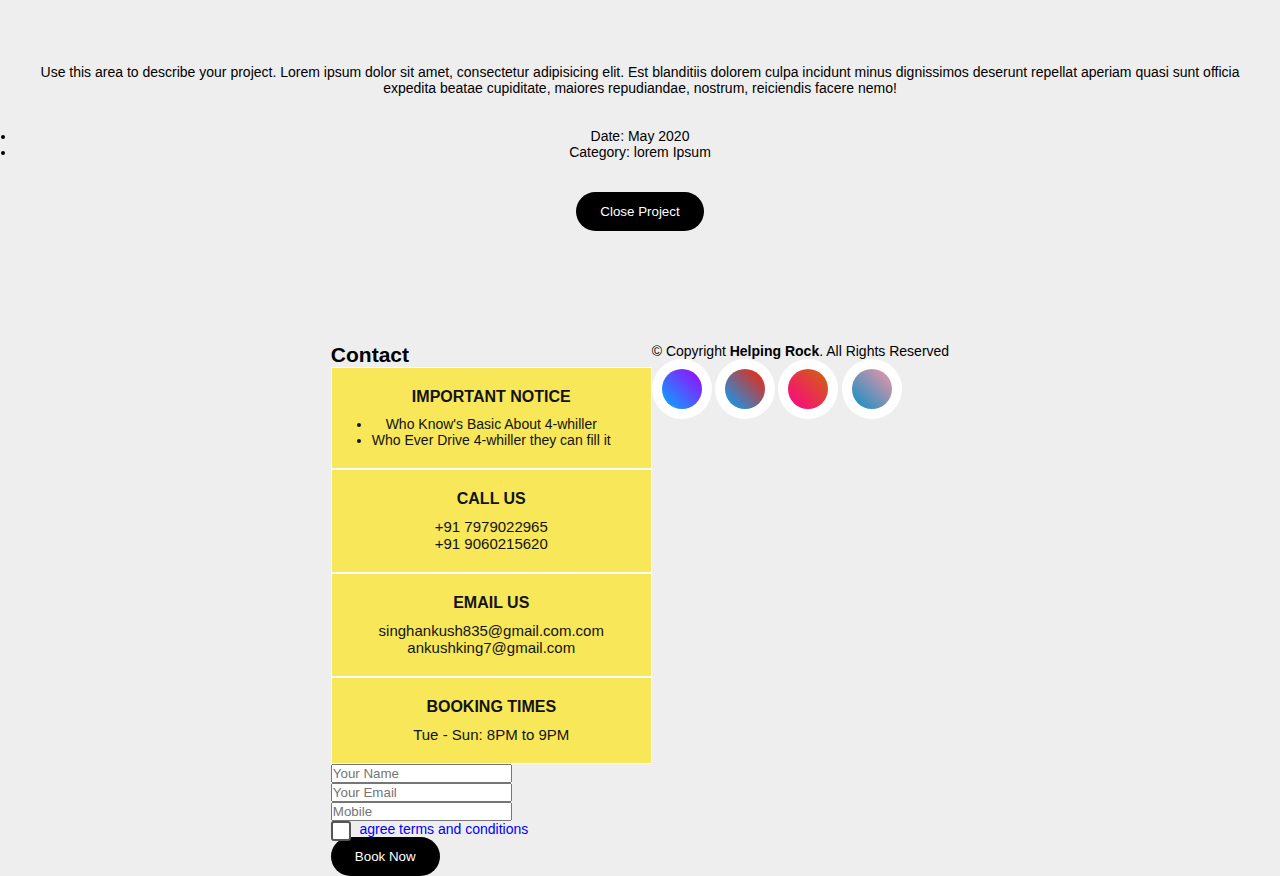
==== commit fd5e1f6f: "team bar added" ====
--- a/index.html
+++ b/index.html
@@ -10,6 +10,8 @@
     <link href="https://fonts.googleapis.com/css2?family=Balsamiq+Sans:wght@400;700&display=swap" rel="stylesheet">
     <title>Cross Cart Projects</title>
     <link rel="stylesheet" href="main.css">
+   <!-- <link rel="stylesheet" href="components/slider.js"> -->
+    <link rel="stylesheet" href="components/styles.css">
     <script src="https://kit.fontawesome.com/332a215f17.js" crossorigin="anonymous"></script>
   </head>
 
@@ -133,6 +135,7 @@
         </div>
 
       </div>
+
     </section>
     <!-- End About Section -->
        
@@ -188,23 +191,63 @@
         <p>Some text that describes me lorem ipsum ipsum lorem.</p>
         <button class="btn"><a href="https://www.instagram.com/md_saddab04/"target="-blank">Connect Me </a></button>
         
-      </div>
-
-
+
+
+        
+      </div>
 
       
-  </div>
-
-
-
-
-
-
-
-
-
+      
+</section>
+
+
+<div class="box">
+  <div class="slideshow-container">
+  
+  <div class="mySlides fade">
+    
+    <img  class="myimg"src="https://imgd.aeplcdn.com/1056x594/n/cw/ec/102709/ntorq-125-right-front-three-quarter.jpeg?isig=0&q=75" style="width:100%">
+    <!-- <div class="text">Caption Text</div> -->
+    <div class="name">
+    <h2  >Gautam Kumar Sharma</h2>
+    <p class="title">B.Tech & Mechnical</p>
+    <button class="btn"><a href="https://www.instagram.com/md_saddab04/"target="-blank">Connect Me </a></button>
+  </div>
+  </div>
+  
+  <div class="mySlides fade">
+   
+    <img class="myimg" src="https://images.ctfassets.net/hrltx12pl8hq/3Z1N8LpxtXNQhBD5EnIg8X/975e2497dc598bb64fde390592ae1133/spring-images-min.jpg?fit=fill&w=480&h=270" style="width:100%">
+    <div class="text">Caption Two</div>
+  </div>
+  
+  <div class="mySlides fade">
+    
+    <img  class="myimg" src="https://stimg.cardekho.com/images/carexteriorimages/930x620/Hyundai/Venue/9154/1655441194954/front-left-side-47.jpg?tr=w-375" style="width:100%">
+    <div class="text">Caption Three</div>
+  </div>
+  
+  
+  
+  
+  <div class="mySlides fade">
+  
+      <img  class="myimg" src="https://stimg.cardekho.com/images/carexteriorimages/930x620/Hyundai/Venue/9154/1655441194954/front-left-side-47.jpg?tr=w-375" style="width:100%">
+      <div class="text">Caption Four</div>
     </div>
-</section>
+  
+  </div>
+  
+  </div>
+  <br>
+  
+  <div style="text-align:center">
+    <span class="dot"></span> 
+    <span class="dot"></span> 
+    <span class="dot"></span> 
+    <span class="dot"></span> 
+  </div>
+
 <!--End of Team Section-->
 
 
@@ -490,6 +533,33 @@
           .then(response => alert("Thanks for Booking..! We Will Contact You Soon..."))
           .catch(error => console.error('Error!', error.message))
       })
+
+
+      let slideIndex = 0;
+showSlides();
+
+function showSlides() {
+  let i;
+  let slides = document.getElementsByClassName("mySlides");
+  let dots = document.getElementsByClassName("dot");
+  for (i = 0; i < slides.length; i++) {
+    slides[i].style.display = "none";  
+  }
+  slideIndex++;
+  if (slideIndex > slides.length) {slideIndex = 1}    
+  for (i = 0; i < dots.length; i++) {
+    dots[i].className = dots[i].className.replace(" active", "");
+  }
+  slides[slideIndex-1].style.display = "block";  
+  dots[slideIndex-1].className += " active";
+  setTimeout(showSlides, 2000); // Change image every 2 seconds
+}
+
+
+
+
+
+
     </script>
   
   
--- a/main.css
+++ b/main.css
@@ -1,258 +1,258 @@
 *{
-    margin:0;
-    padding:0;
-    box-sizing: border-box;
+  margin:0;
+  padding:0;
+  box-sizing: border-box;
 }
 body{
-    font-family: 'Balsamiq Sans', cursive;
+  font-family: 'Balsamiq Sans', cursive;
 }
 .logo{
-    color: rgb(11, 231, 224);
+  color: rgb(11, 231, 224);
 }
 .navbar-custom {
-  padding-top: 1rem;
-  padding-bottom: 1rem;
-  background-color: rgba(15, 34, 143, 0.582);
+padding-top: 1rem;
+padding-bottom: 1rem;
+background-color: rgba(15, 34, 143, 0.582);
 }
 .hero {
- 
-    padding-top: 10.5rem;
-    padding-bottom: 6rem;
-    text-align: center;
-    color: #000;
-    background-image: url("https://www.racedepartment.com/attachments/__custom_showroom_1577558631-jpg.341036/");
-    background-repeat: no-repeat;
-    background-attachment: scroll;
-    background-position: center;
-    background-size: cover;
-  }
-
-  header.hero .hero-heading {
-    font-size: 2.25rem;
-    font-weight: bold;
-    line-height: 3.25rem;
-    margin-bottom: 2rem;
-    color: rgb(27, 95, 243);
-
-    border: 20px;
-    
- 
+
+  padding-top: 10.5rem;
+  padding-bottom: 6rem;
+  text-align: center;
+  color: #000;
+  background-image: url("https://www.racedepartment.com/attachments/__custom_showroom_1577558631-jpg.341036/");
+  background-repeat: no-repeat;
+  background-attachment: scroll;
+  background-position: center;
+  background-size: cover;
+}
+
+header.hero .hero-heading {
+  font-size: 2.25rem;
+  font-weight: bold;
+  line-height: 3.25rem;
+  margin-bottom: 2rem;
+  color: rgb(27, 95, 243);
+
+  border: 20px;
   
 
 
-  color: transparent;
-  -webkit-text-stroke:1px #0dabf4;
-  background: url(img/back.png);
-  -webkit-background-clip: text;
-  background-position: 0 0;
-  animation: back 20s linear infinite;
+
+
+color: transparent;
+-webkit-text-stroke:1px #0dabf4;
+background: url(img/back.png);
+-webkit-background-clip: text;
+background-position: 0 0;
+animation: back 20s linear infinite;
 
 }
 
 @keyframes back{
-  100%{
-      background-position: 2000px 0;
-  }
-}
-
-
-  
-  /*Major Causes Section*/
-  .page-section h2.section-heading {
-    font-size: 2.5rem;
-    margin-top: 0;
-    margin-bottom: 1rem;
-  }
-  .page-section h3.section-subheading {
-    font-size: 1rem;
-    font-weight: 400;
-    font-style: italic;
-    margin-bottom: 4rem;
-  }
-  /*End of Major Causes Section */
-  /*Project Section */
-  #project .project-item {
-    max-width: 25rem;
-    margin-left: auto;
-    margin-right: auto;
-  }
-  #project .project-item .project-link {
-    position: relative;
-    display: block;
-    margin: 0 auto;
-  }
-  #project .project-item .project-link .project-hover {
-    display: flex;
-    position: absolute;
-    width: 100%;
-    height: 100%;
-    background: rgba(254, 209, 54, 0.9);
-    align-items: center;
-    justify-content: center;
-    opacity: 0;
-    transition: opacity ease-in-out 0.25s;
-  }
-  #project .project-item .project-link .project-hover 
-  .project-hover-content {
-    font-size: 1.25rem;
-    color: white;
-  }
-  #project .project-item .project-link:hover .project-hover {
-    opacity: 1;
-  }
-  #project .project-item .project-caption {
-    padding: 1.5rem;
-    text-align: center;
-    background-color: #fff;
-  }
-  #project .project-item .project-caption .project-caption-heading {
-    font-size: 1.5rem;
-    font-weight: bold;
-    margin-bottom: 0;
-  }
-  #project .project-item .project-caption .project-caption-subheading {
-    font-style: italic;
-   }
-  
-  .project-modal .modal-dialog {
-    margin: 1rem;
-    max-width: 100vw;
-  }
-  .project-modal .modal-content {
-    padding-top: 6rem;
-    padding-bottom: 6rem;
-    text-align: center;
-  }
-  .project-modal .modal-content h2 {
-    font-size: 3rem;
-    line-height: 3rem;
-  }
-  .project-modal .modal-content p.item-intro {
-    font-style: italic;
-    margin-bottom: 2rem;
-}
-  .project-modal .modal-content p {
-    margin-bottom: 2rem;
-  }
-  .project-modal .modal-content ul.list-inline {
-    margin-bottom: 2rem;
-  }
-  .project-modal .modal-content img {
-    margin-bottom: 2rem;
-  }
-  .project-modal .close-modal {
-    position: absolute;
-    top: 1.5rem;
-    right: 1.5rem;
-    width: 3rem;
-    height: 3rem;
-    cursor: pointer;
-    background-color: transparent;
-  }
-  .project-modal .close-modal:hover {
-    opacity: 0.3;
-  }
-/*End of Project*/
-  /* About section*/
-  
-.about {
-  padding: 10px 0 0 0;
-}
-
-.about .icon-boxes h3 {
-  font-size: 35px;
-  font-weight: bold;
-  color: #080808;
-  margin-bottom: 15px;
-}
-
-.about .icon-box {
-  margin-top: 40px;
-}
-
-.about .icon-box .icon {
-  float: left;
+100%{
+    background-position: 2000px 0;
+}
+}
+
+
+
+/*Major Causes Section*/
+.page-section h2.section-heading {
+  font-size: 2.5rem;
+  margin-top: 0;
+  margin-bottom: 1rem;
+}
+.page-section h3.section-subheading {
+  font-size: 1rem;
+  font-weight: 400;
+  font-style: italic;
+  margin-bottom: 4rem;
+}
+/*End of Major Causes Section */
+/*Project Section */
+#project .project-item {
+  max-width: 25rem;
+  margin-left: auto;
+  margin-right: auto;
+}
+#project .project-item .project-link {
+  position: relative;
+  display: block;
+  margin: 0 auto;
+}
+#project .project-item .project-link .project-hover {
   display: flex;
+  position: absolute;
+  width: 100%;
+  height: 100%;
+  background: rgba(254, 209, 54, 0.9);
   align-items: center;
   justify-content: center;
-  width: 64px;
-  height: 64px;
-  border: 2px solid #cc1c05;
-  border-radius: 50px;
-  transition: 0.5s;
+  opacity: 0;
+  transition: opacity ease-in-out 0.25s;
+}
+#project .project-item .project-link .project-hover 
+.project-hover-content {
+  font-size: 1.25rem;
+  color: white;
+}
+#project .project-item .project-link:hover .project-hover {
+  opacity: 1;
+}
+#project .project-item .project-caption {
+  padding: 1.5rem;
+  text-align: center;
+  background-color: #fff;
+}
+#project .project-item .project-caption .project-caption-heading {
+  font-size: 1.5rem;
+  font-weight: bold;
+  margin-bottom: 0;
+}
+#project .project-item .project-caption .project-caption-subheading {
+  font-style: italic;
+ }
+
+.project-modal .modal-dialog {
+  margin: 1rem;
+  max-width: 100vw;
+}
+.project-modal .modal-content {
+  padding-top: 6rem;
+  padding-bottom: 6rem;
+  text-align: center;
+}
+.project-modal .modal-content h2 {
+  font-size: 3rem;
+  line-height: 3rem;
+}
+.project-modal .modal-content p.item-intro {
+  font-style: italic;
+  margin-bottom: 2rem;
+}
+.project-modal .modal-content p {
+  margin-bottom: 2rem;
+}
+.project-modal .modal-content ul.list-inline {
+  margin-bottom: 2rem;
+}
+.project-modal .modal-content img {
+  margin-bottom: 2rem;
+}
+.project-modal .close-modal {
+  position: absolute;
+  top: 1.5rem;
+  right: 1.5rem;
+  width: 3rem;
+  height: 3rem;
+  cursor: pointer;
+  background-color: transparent;
+}
+.project-modal .close-modal:hover {
+  opacity: 0.3;
+}
+/*End of Project*/
+/* About section*/
+
+.about {
+padding: 10px 0 0 0;
+}
+
+.about .icon-boxes h3 {
+font-size: 35px;
+font-weight: bold;
+color: #080808;
+margin-bottom: 15px;
+}
+
+.about .icon-box {
+margin-top: 40px;
+}
+
+.about .icon-box .icon {
+float: left;
+display: flex;
+align-items: center;
+justify-content: center;
+width: 64px;
+height: 64px;
+border: 2px solid #cc1c05;
+border-radius: 50px;
+transition: 0.5s;
 }
 
 .about .icon-box .icon i {
-  color: #cc1c05;
-  font-size: 32px;
+color: #cc1c05;
+font-size: 32px;
 }
 
 .about .icon-box:hover .icon {
-  background: #cc1c05;
-  border-color: #cc1c05
+background: #cc1c05;
+border-color: #cc1c05
 }
 
 .about .icon-box:hover .icon i {
-  color: #fff;
+color: #fff;
 }
 
 .about .icon-box .title {
-  margin-left: 85px;
-  font-weight: 700;
-  margin-bottom: 10px;
-  font-size: 18px;
+margin-left: 85px;
+font-weight: 700;
+margin-bottom: 10px;
+font-size: 18px;
 }
 
 .about .icon-box .title a {
-  color: #343a40;
-  transition: 0.3s;
+color: #343a40;
+transition: 0.3s;
 }
 
 .about .icon-box .title a:hover {
-  color: #cc1c05;
+color: #cc1c05;
 }
 
 .about .icon-box .description {
-  margin-left: 85px;
-  line-height: 24px;
-  font-size: 14px;
-}
-
-  /* end of About Section*/
-
-
-
- /*--------------------------------------------------------------
+margin-left: 85px;
+line-height: 24px;
+font-size: 14px;
+}
+
+/* end of About Section*/
+
+
+
+/*--------------------------------------------------------------
 # Contact
 --------------------------------------------------------------*/
 .contact .info {
-  padding: 20px 40px;
-  background: #f7e759;
-  color: #131313;
-  text-align: center;
-  border: 1px solid #fff;
+padding: 20px 40px;
+background: #f7e759;
+color: #131313;
+text-align: center;
+border: 1px solid #fff;
 }
 
 .contact .info i {
-  font-size: 30px;
-  color: #a31818;
-  margin-bottom: 15px;
+font-size: 30px;
+color: #a31818;
+margin-bottom: 15px;
 }
 
 .contact .info h4 {
-  padding: 0;
-  margin: 0 0 10px 0;
-  font-size: 16px;
-  font-weight: 600;
-  text-transform: uppercase;
-  font-family: "Poppins", sans-serif;
+padding: 0;
+margin: 0 0 10px 0;
+font-size: 16px;
+font-weight: 600;
+text-transform: uppercase;
+font-family: "Poppins", sans-serif;
 }
 
 .contact .info p {
-  font-size: 15px;
+font-size: 15px;
 }
 .rounded-cor{
-  border-radius: 50px;
+border-radius: 50px;
 }
 /*Footer*/
 .social{
@@ -262,71 +262,71 @@
 list-style: none;
 }
 .social .list-item{
-  position: relative;
-  width:60px;
-  height: 60px;
-  border-radius: 50%;
-  background: #fff;
+position: relative;
+width:60px;
+height: 60px;
+border-radius: 50%;
+background: #fff;
 }
 .social .list-item:after,
 .social .list-item:before{
-  content:"";
-  position: absolute;
-  top:0;
-  left: 0;
-  width: 100%;
-  height: 100%;
-  background: linear-gradient(45deg, red, yellow);
-  border-radius: 50%;
-  z-index: -1;
-  filter: blur(10px);
-  opacity: 0;
-  transition: 1s;
+content:"";
+position: absolute;
+top:0;
+left: 0;
+width: 100%;
+height: 100%;
+background: linear-gradient(45deg, red, yellow);
+border-radius: 50%;
+z-index: -1;
+filter: blur(10px);
+opacity: 0;
+transition: 1s;
 }
 .social .list-item:after{
-  filter: blur(20px);
+filter: blur(20px);
 }
 .social .list-item:hover:before,
 .social .list-item:hover:after{
 opacity: 1;
 }
 .social .list-item .list-link{
-  position: absolute;
-  top: 10px;
-  left: 10px;
-  right: 10px;
-  bottom: 10px;
-  text-align: center;
-  line-height: 50px;
-  color: #fff;
-  background: #000;
-  font-size: 28px;
-  border-radius: 50%;
-  transition:2s; 
+position: absolute;
+top: 10px;
+left: 10px;
+right: 10px;
+bottom: 10px;
+text-align: center;
+line-height: 50px;
+color: #fff;
+background: #000;
+font-size: 28px;
+border-radius: 50%;
+transition:2s; 
 }
 .social .list-item .list-link i{
-  text-shadow: 0 2px 5px rgba(0,0,0, .2);
+text-shadow: 0 2px 5px rgba(0,0,0, .2);
 
 }
 .social .list-item:nth-child(1) a,
 .social .list-item:nth-child(1):before,
 .social .list-item:nth-child(1):after{
-  background: linear-gradient(45deg, #00aeff, #a200ff);
+background: linear-gradient(45deg, #00aeff, #a200ff);
 }
 .social .list-item:nth-child(2) a,
 .social .list-item:nth-child(2):before,
 .social .list-item:nth-child(2):after{
-  background: linear-gradient(45deg, #00a2ff, #ff1e00);
+background: linear-gradient(45deg, #00a2ff, #ff1e00);
 }
 .social .list-item:nth-child(3) a,
 .social .list-item:nth-child(3):before,
 .social .list-item:nth-child(3):after{
-  background: linear-gradient(45deg,#ff008c, #ce6708);
+background: linear-gradient(45deg,#ff008c, #ce6708);
 }
 .social .list-item:nth-child(4) a,
 .social .list-item:nth-child(4):before,
 .social .list-item:nth-child(4):after{
-  background: linear-gradient(45deg,#0791c7, #f794a5);
+background: linear-gradient(45deg,#0791c7, #f794a5);
 }
 
 
@@ -334,189 +334,189 @@
 
 
 * {
-  font-family: Nunito, sans-serif;
+font-family: Nunito, sans-serif;
 }
 
 .text-blk {
-  line-height: 25px;
-  margin-top: 0px;
-  margin-right: 0px;
-  margin-bottom: 0px;
-  margin-left: 0px;
+line-height: 25px;
+margin-top: 0px;
+margin-right: 0px;
+margin-bottom: 0px;
+margin-left: 0px;
 }
 
 .responsive-container-block {
-  min-height: 75px;
-  height: fit-content;
-  width: 100%;
-  display: flex;
-  flex-wrap: wrap;
-  margin-top: 0px;
-  margin-right: auto;
-  margin-bottom: 0px;
-  margin-left: auto;
-  justify-content: flex-start;
+min-height: 75px;
+height: fit-content;
+width: 100%;
+display: flex;
+flex-wrap: wrap;
+margin-top: 0px;
+margin-right: auto;
+margin-bottom: 0px;
+margin-left: auto;
+justify-content: flex-start;
 }
 
 .inner-container {
-  max-width: 1320px;
-  flex-direction: column;
-  align-items: center;
-  text-align: center;
-  margin-top: 80px;
-  margin-right: auto;
-  margin-bottom: 100px;
-  margin-left: auto;
+max-width: 1320px;
+flex-direction: column;
+align-items: center;
+text-align: center;
+margin-top: 80px;
+margin-right: auto;
+margin-bottom: 100px;
+margin-left: auto;
 }
 
 .section-head-text {
-  font-size: 50px;
-  line-height: 60px;
-  font-weight: 700;
-  margin-top: 0px;
-  margin-right: 0px;
-  margin-bottom: 18px;
-  margin-left: 0px;
+font-size: 50px;
+line-height: 60px;
+font-weight: 700;
+margin-top: 0px;
+margin-right: 0px;
+margin-bottom: 18px;
+margin-left: 0px;
 }
 
 .section-subhead-text {
-  color: rgb(72, 72, 72);
-  font-size: 20px;
-  line-height: 27px;
-  max-width: 670px;
-  margin-top: 0px;
-  margin-right: 0px;
-  margin-bottom: 80px;
-  margin-left: 0px;
+color: rgb(72, 72, 72);
+font-size: 20px;
+line-height: 27px;
+max-width: 670px;
+margin-top: 0px;
+margin-right: 0px;
+margin-bottom: 80px;
+margin-left: 0px;
 }
 
 .card {
-  width: 340px;
-  display: flex;
-  flex-direction: column;
-  align-items: center;
-  padding-top: 30px;
-  padding-right: 25px;
-  padding-bottom: 40px;
-  padding-left: 25px;
-  box-shadow: rgba(134, 134, 134, 0.16) 0px 6px 24px;
-  border-top-left-radius: 6px;
-  border-top-right-radius: 6px;
-  border-bottom-right-radius: 6px;
-  border-bottom-left-radius: 6px;
-  background-color: rgb(255, 255, 255);
+width: 340px;
+display: flex;
+flex-direction: column;
+align-items: center;
+padding-top: 30px;
+padding-right: 25px;
+padding-bottom: 40px;
+padding-left: 25px;
+box-shadow: rgba(134, 134, 134, 0.16) 0px 6px 24px;
+border-top-left-radius: 6px;
+border-top-right-radius: 6px;
+border-bottom-right-radius: 6px;
+border-bottom-left-radius: 6px;
+background-color: rgb(255, 255, 255);
 }
 
 .img-wrapper {
-  width: 175px;
-  height: 175px;
-  clip-path: circle(50% at 50% 50%);
+width: 175px;
+height: 175px;
+clip-path: circle(50% at 50% 50%);
 }
 
 .name {
-  font-size: 20px;
-  font-weight: 700;
-  margin-top: 28px;
-  margin-right: 0px;
-  margin-bottom: 5px;
-  margin-left: 0px;
-  line-height: 27px;
+font-size: 20px;
+font-weight: 700;
+margin-top: 28px;
+margin-right: 0px;
+margin-bottom: 5px;
+margin-left: 0px;
+line-height: 27px;
 }
 
 .position {
-  line-height: 26px;
-  color: rgb(0, 166, 127);
-  font-weight: 700;
-  margin-top: 0px;
-  margin-right: 0px;
-  margin-bottom: 20px;
-  margin-left: 0px;
+line-height: 26px;
+color: rgb(0, 166, 127);
+font-weight: 700;
+margin-top: 0px;
+margin-right: 0px;
+margin-bottom: 20px;
+margin-left: 0px;
 }
 
 .testimonial {
-  color: rgb(122, 122, 122);
-  font-size: 18px;
-  line-height: 27px;
+color: rgb(122, 122, 122);
+font-size: 18px;
+line-height: 27px;
 }
 
 .outer-container {
-  background-color: rgb(250, 250, 250);
+background-color: rgb(250, 250, 250);
+padding-top: 0px;
+padding-right: 50px;
+padding-bottom: 0px;
+padding-left: 50px;
+}
+
+.container-block {
+min-height: 75px;
+height: fit-content;
+width: 100%;
+padding-top: 10px;
+padding-right: 10px;
+padding-bottom: 10px;
+padding-left: 10px;
+display: block;
+}
+
+.swiper.team-swiper {
+max-width: 100%;
+width: 100%;
+height: fit-content;
+}
+
+.swiper-slide {
+display: flex;
+justify-content: flex-start;
+height: auto;
+}
+
+.swiper-pagination.container-block {
+position: relative;
+top: 0px;
+margin-top: 36px;
+margin-right: 0px;
+margin-bottom: 0px;
+margin-left: 0px;
+}
+
+.swiper-container-horizontal &gt;
+
+.swiper-pagination-bullets .swiper-pagination-bullet {
+margin-top: 0px;
+margin-right: 4px;
+margin-bottom: 0px;
+margin-left: 4px;
+height: 12px;
+width: 12px;
+background-image: initial;
+background-position-x: initial;
+background-position-y: initial;
+background-size: initial;
+
+background-attachment: initial;
+background-origin: initial;
+background-clip: initial;
+background-color: rgb(0, 166, 127);
+}
+
+.swiper-wrapper {
+position: relative;
+top: 0px;
+}
+
+@media (max-width: 1024px) {
+.swiper-slide {
+  justify-content: center;
+}
+}
+
+@media (max-width: 500px) {
+.outer-container {
   padding-top: 0px;
-  padding-right: 50px;
+  padding-right: 20px;
   padding-bottom: 0px;
-  padding-left: 50px;
-}
-
-.container-block {
-  min-height: 75px;
-  height: fit-content;
-  width: 100%;
-  padding-top: 10px;
-  padding-right: 10px;
-  padding-bottom: 10px;
-  padding-left: 10px;
-  display: block;
-}
-
-.swiper.team-swiper {
-  max-width: 100%;
-  width: 100%;
-  height: fit-content;
-}
-
-.swiper-slide {
-  display: flex;
-  justify-content: flex-start;
-  height: auto;
-}
-
-.swiper-pagination.container-block {
-  position: relative;
-  top: 0px;
-  margin-top: 36px;
-  margin-right: 0px;
-  margin-bottom: 0px;
-  margin-left: 0px;
-}
-
-.swiper-container-horizontal &gt;
-
-.swiper-pagination-bullets .swiper-pagination-bullet {
-  margin-top: 0px;
-  margin-right: 4px;
-  margin-bottom: 0px;
-  margin-left: 4px;
-  height: 12px;
-  width: 12px;
-  background-image: initial;
-  background-position-x: initial;
-  background-position-y: initial;
-  background-size: initial;
-
-  background-attachment: initial;
-  background-origin: initial;
-  background-clip: initial;
-  background-color: rgb(0, 166, 127);
-}
-
-.swiper-wrapper {
-  position: relative;
-  top: 0px;
-}
-
-@media (max-width: 1024px) {
-  .swiper-slide {
-    justify-content: center;
-  }
-}
-
-@media (max-width: 500px) {
-  .outer-container {
-    padding-top: 0px;
-    padding-right: 20px;
-    padding-bottom: 0px;
-    padding-left: 20px;
-  }
+  padding-left: 20px;
+}
 }
 
 
@@ -525,20 +525,20 @@
 
 
 html, body {
-  position: relative;
-  height: 100%;
+position: relative;
+height: 100%;
 }
 body {
-  background: #eee;
-  font-family: Helvetica Neue, Helvetica, Arial, sans-serif;
-  font-size: 14px;
-  color:#000;
-  margin: 0;
-  padding: 0;
+background: #eee;
+font-family: Helvetica Neue, Helvetica, Arial, sans-serif;
+font-size: 14px;
+color:#000;
+margin: 0;
+padding: 0;
 }
 .swiper-container {
-  width: 100%;
-  height: 100%;
+width: 100%;
+height: 100%;
 }
 .swiper-wrapper{
 padding-left: initial;
@@ -554,30 +554,30 @@
 
 
 .swiper-slide {
-  text-align: center;
-  font-size: 18px;
-  background: #fff;
-  width: 80%;
-  border-right: 1px solid black;
-  /* Center slide text vertically */
-  display: -webkit-box;
-  display: -ms-flexbox;
-  display: -webkit-flex;
-  display: flex;
-  -webkit-box-pack: center;
-  -ms-flex-pack: center;
-  -webkit-justify-content: center;
-  justify-content: center;
-  -webkit-box-align: center;
-  -ms-flex-align: center;
-  -webkit-align-items: center;
-  align-items: center;
+text-align: center;
+font-size: 18px;
+background: #fff;
+width: 80%;
+border-right: 1px solid black;
+/* Center slide text vertically */
+display: -webkit-box;
+display: -ms-flexbox;
+display: -webkit-flex;
+display: flex;
+-webkit-box-pack: center;
+-ms-flex-pack: center;
+-webkit-justify-content: center;
+justify-content: center;
+-webkit-box-align: center;
+-ms-flex-align: center;
+-webkit-align-items: center;
+align-items: center;
 }
 /*     .swiper-slide:nth-child(2n) {
-  width: 60%;
+width: 60%;
 }
 .swiper-slide:nth-child(3n) {
-  width: 40%;
+width: 40%;
 } */
 
 
@@ -588,76 +588,76 @@
 
 
 .card{
-  border: 1px solid lightgray;
-  border-radius: 18px;
-  padding: 10px;
-  margin: 8px;
-  width: 330px;
-  font-family: system-ui, -apple-system, BlinkMacSystemFont, 'Segoe UI', Roboto, Oxygen, Ubuntu, Cantarell, 'Open Sans', 'Helvetica Neue', sans-serif;
-  /* text-align: center; */
+border: 1px solid lightgray;
+border-radius: 18px;
+padding: 10px;
+margin: 8px;
+width: 330px;
+font-family: system-ui, -apple-system, BlinkMacSystemFont, 'Segoe UI', Roboto, Oxygen, Ubuntu, Cantarell, 'Open Sans', 'Helvetica Neue', sans-serif;
+/* text-align: center; */
 }
 .card-img{
-  width: 200px;
-  border-radius: 200px;
+width: 200px;
+border-radius: 200px;
 
 }
 .btn{
-  background-color: black;
-  border:none;
-  color: white;
-  padding: 12px 24px;
-  border-radius: 80px;
+background-color: black;
+border:none;
+color: white;
+padding: 12px 24px;
+border-radius: 80px;
 }
 .flex{
-  display: flex;
-  flex-wrap: wrap;
-  justify-content: center;
+display: flex;
+flex-wrap: wrap;
+justify-content: center;
 }
 
 
 /* @keyframes is used to define destination */
 @keyframes demo-animation {
-  100%{
-      background-color: blueviolet;
-      transform: rotate(360deg);
-      margin-top: 700px;
-  }
+100%{
+    background-color: blueviolet;
+    transform: rotate(360deg);
+    margin-top: 700px;
+}
 }
 
 .card:hover{
-  background-color:lightblue;
-  
-  animation-name: card-animation;
-  animation-duration: 300ms;
-  animation-fill-mode: forwards;
-  cursor: pointer;
+background-color:lightblue;
+
+animation-name: card-animation;
+animation-duration: 300ms;
+animation-fill-mode: forwards;
+cursor: pointer;
 }
 @keyframes card-animation {
-  100%{
-      /* width: 360px; */
-      transform: rotate(3deg);
-  }
+100%{
+    /* width: 360px; */
+    transform: rotate(3deg);
+}
 } 
 
 
 .title {
-  color: grey;
+color: grey;
 }
 
 .btn:hover{
-  background-color: green;
-  color: blue;
+background-color: green;
+color: blue;
 }
 
 
 
 .conditions{
-  text-align: center;
+text-align: center;
 
 }
 .pnew{
-  color: gray;
-  text-align: center;
+color: gray;
+text-align: center;
 }
 
 
@@ -665,67 +665,67 @@
 
 
 input[type=checkbox] {
-  position: relative;
-  cursor: pointer;
+position: relative;
+cursor: pointer;
 }
 input[type=checkbox]:before {
-  content: "";
-  display: block;
-  position: absolute;
-  width: 16px;
-  height: 16px;
-  top: 0;
-  left: 0;
-  border: 2px solid #555555;
-  border-radius: 3px;
-  background-color: white;
+content: "";
+display: block;
+position: absolute;
+width: 16px;
+height: 16px;
+top: 0;
+left: 0;
+border: 2px solid #555555;
+border-radius: 3px;
+background-color: white;
 }
 input[type=checkbox]:checked:after {
-  content: "";
-  display: block;
-  width: 5px;
-  height: 10px;
-  border: solid black;
-  border-width: 0 2px 2px 0;
-  -webkit-transform: rotate(45deg);
-  -ms-transform: rotate(45deg);
-  transform: rotate(45deg);
-  position: absolute;
-  top: 2px;
-  left: 6px;
+content: "";
+display: block;
+width: 5px;
+height: 10px;
+border: solid black;
+border-width: 0 2px 2px 0;
+-webkit-transform: rotate(45deg);
+-ms-transform: rotate(45deg);
+transform: rotate(45deg);
+position: absolute;
+top: 2px;
+left: 6px;
 }
 
 
 .agree{
-  color:blue;
-  size: 10px;
-
- 
+color:blue;
+size: 10px;
+
+
 }
 
 
 
 /* Routing Image */
 .new{
-  font-size:100px;
-  line-height:160px ;
-  margin-left: -10px;
-  border: 20px;
-
-
-  color: transparent;
-  -webkit-text-stroke:1px #d2e316;
-  background: url(img/back.png);
-  -webkit-background-clip: text;
-  background-position: 0 0;
-  animation: back 20s linear infinite;
+font-size:100px;
+line-height:160px ;
+margin-left: -10px;
+border: 20px;
+
+
+color: transparent;
+-webkit-text-stroke:1px #d2e316;
+background: url(img/back.png);
+-webkit-background-clip: text;
+background-position: 0 0;
+animation: back 20s linear infinite;
 
 }
 
 @keyframes back{
-  100%{
-      background-position: 2000px 0;
-  }
+100%{
+    background-position: 2000px 0;
+}
 }
 
 
@@ -740,27 +740,27 @@
 
 
 .mycard{
-  border: 1px solid rgb(24, 1, 1);
-  border-radius: 18px;
-  padding: 10px;
-  margin: 12px;
-  width: 360px;
-  font-family: system-ui, -apple-system, BlinkMacSystemFont, 'Segoe UI', Roboto, Oxygen, Ubuntu, Cantarell, 'Open Sans', 'Helvetica Neue', sans-serif;
-  text-align: center;
-  align-items: center;
-  justify-content: center;
+border: 1px solid rgb(24, 1, 1);
+border-radius: 18px;
+padding: 10px;
+margin: 12px;
+width: 360px;
+font-family: system-ui, -apple-system, BlinkMacSystemFont, 'Segoe UI', Roboto, Oxygen, Ubuntu, Cantarell, 'Open Sans', 'Helvetica Neue', sans-serif;
+text-align: center;
+align-items: center;
+justify-content: center;
 }
 .mycard{
-  width: 400px;
-  border-radius: 50px;
- align-items: center;
- justify-content: center;
+width: 400px;
+border-radius: 50px;
+align-items: center;
+justify-content: center;
 
 }
 
 
 .myflex{
-  display: flex;
-  flex-wrap: wrap;
-  justify-content: center;
+display: flex;
+flex-wrap: wrap;
+justify-content: center;
 }--- a/components/styles.css
+++ b/components/styles.css
@@ -0,0 +1,239 @@
+* {box-sizing: border-box}
+body {font-family: Verdana, sans-serif; margin:0}
+.mySlides {display: none}
+img {vertical-align: middle;}
+
+/* Slideshow container */
+.slideshow-container {
+  max-width: 1000px;
+  position: relative;
+  margin: auto;
+}
+
+/* Next & previous buttons */
+.prev, .next {
+  cursor: pointer;
+  position: absolute;
+  top: 50%;
+  width: auto;
+  padding: 16px;
+  margin-top: -22px;
+  color: white;
+  font-weight: bold;
+  font-size: 18px;
+  transition: 0.6s ease;
+  border-radius: 0 3px 3px 0;
+  user-select: none;
+}
+
+/* Position the "next button" to the right */
+.next {
+  right: 0;
+  border-radius: 3px 0 0 3px;
+}
+
+/* On hover, add a black background color with a little bit see-through */
+.prev:hover, .next:hover {
+  background-color: rgba(0,0,0,0.8);
+}
+
+/* Caption text */
+.text {
+  color: #f2f2f2;
+  font-size: 15px;
+  padding: 8px 12px;
+  position: absolute;
+  bottom: 8px;
+  width: 100%;
+  text-align: center;
+}
+
+/* Number text (1/3 etc) */
+.numbertext {
+  color: #f2f2f2;
+  font-size: 12px;
+  padding: 8px 12px;
+  position: absolute;
+  top: 0;
+}
+
+/* The dots/bullets/indicators */
+.dot {
+  cursor: pointer;
+  height: 15px;
+  width: 15px;
+  margin: 0 2px;
+  background-color: #bbb;
+  border-radius: 50%;
+  display: inline-block;
+  transition: background-color 0.6s ease;
+}
+
+.active, .dot:hover {
+  background-color: #717171;
+}
+
+/* Fading animation */
+.fade {
+  animation-name: fade;
+  animation-duration: 1.5s;
+}
+
+@keyframes fade {
+  from {opacity: .4} 
+  to {opacity: 1}
+}
+
+/* On smaller screens, decrease text size */
+@media only screen and (max-width: 300px) {
+  .prev, .next,.text {font-size: 11px}
+}
+
+
+
+
+
+
+
+.slider {
+  width: 500px;
+  height: 300px;
+  background-color: yellow;
+  margin-left: auto;
+  margin-right: auto;
+  margin-top: 0px;
+  text-align: center;
+  overflow: hidden;
+}
+.image-container {
+  width: 1500px;
+  background-color: pink;
+  height: 300px;
+  clear: both;
+  position: relative;
+  -webkit-transition: left 2s;
+  -moz-transition: left 2s;
+  -o-transition: left 2s;
+  transition: left 2s;
+}
+.slide {
+  float: left;
+  margin: 0px;
+  padding: 0px;
+  position: relative;
+}
+#slide-1:target ~ .image-container {
+  left: 0px;
+}
+#slide-2:target ~ .image-container {
+  left: -500px;
+}
+#slide-3:target ~ .image-container {
+  left: -1000px;
+}
+.buttons {
+  position: relative;
+  top: -20px;
+}
+.buttons a {
+  display: inline-block;
+  height: 15px;
+  width: 15px;
+  border-radius: 50px;
+  background-color: lightgreen;
+}
+
+
+/* slider css */
+* {box-sizing: border-box;}
+body {font-family: Verdana, sans-serif;}
+.mySlides {display: none;}
+img {vertical-align: middle;}
+
+/* Slideshow container */
+.slideshow-container {
+  width: 300px;
+  position: relative;
+  margin: auto;
+}
+
+/* Caption text */
+.text {      
+  color: #f2f2f2;
+  font-size: 15px;
+  padding: 8px 12px;
+  position: absolute;
+  bottom: 8px;
+  width: 100%;
+  text-align: center;
+}                                
+                                                                                                                                                                                                                                                                                                                                                                 
+
+
+
+.myimg{
+   height: 300px;
+    width:300px;
+    border: 4px solid rgb(3, 3, 60);
+    border-radius: 50%;
+
+}
+
+/* The dots/bullets/indicators */
+.dot {
+  height: 15px;
+  width: 15px;
+  margin: 0 2px;
+
+  position: fixed;
+  background-color: #bbb;
+  border-radius: 50%;
+  display: inline-block;
+  transition: background-color 0.6s ease;
+
+}
+.box{
+  
+padding: 20px;
+    background-color: rgb(235, 242, 242);
+    width: 100%;
+
+
+  margin: auto;
+  border-radius: 25px;
+  border: 2px solid rgb(116, 83, 0);
+ margin: 60px;
+
+}
+
+.box:hover{
+  
+  background-color: #c1f0f7;
+  cursor: pointer;
+}
+
+
+.name{
+    text-align: center;
+    color: rgb(2, 15, 28);
+}
+
+.active {
+  background-color: #0da831;
+}
+
+/* Fading animation */
+.fade {
+  animation-name:fade;
+  animation-duration: 1.5s;
+}
+
+@keyframes fade {
+  from {opacity: .4} 
+  to {opacity: 1}
+}
+
+/* On smaller screens, decrease text size */
+@media only screen and (max-width: 300px) {
+  .text {font-size: 11px}
+}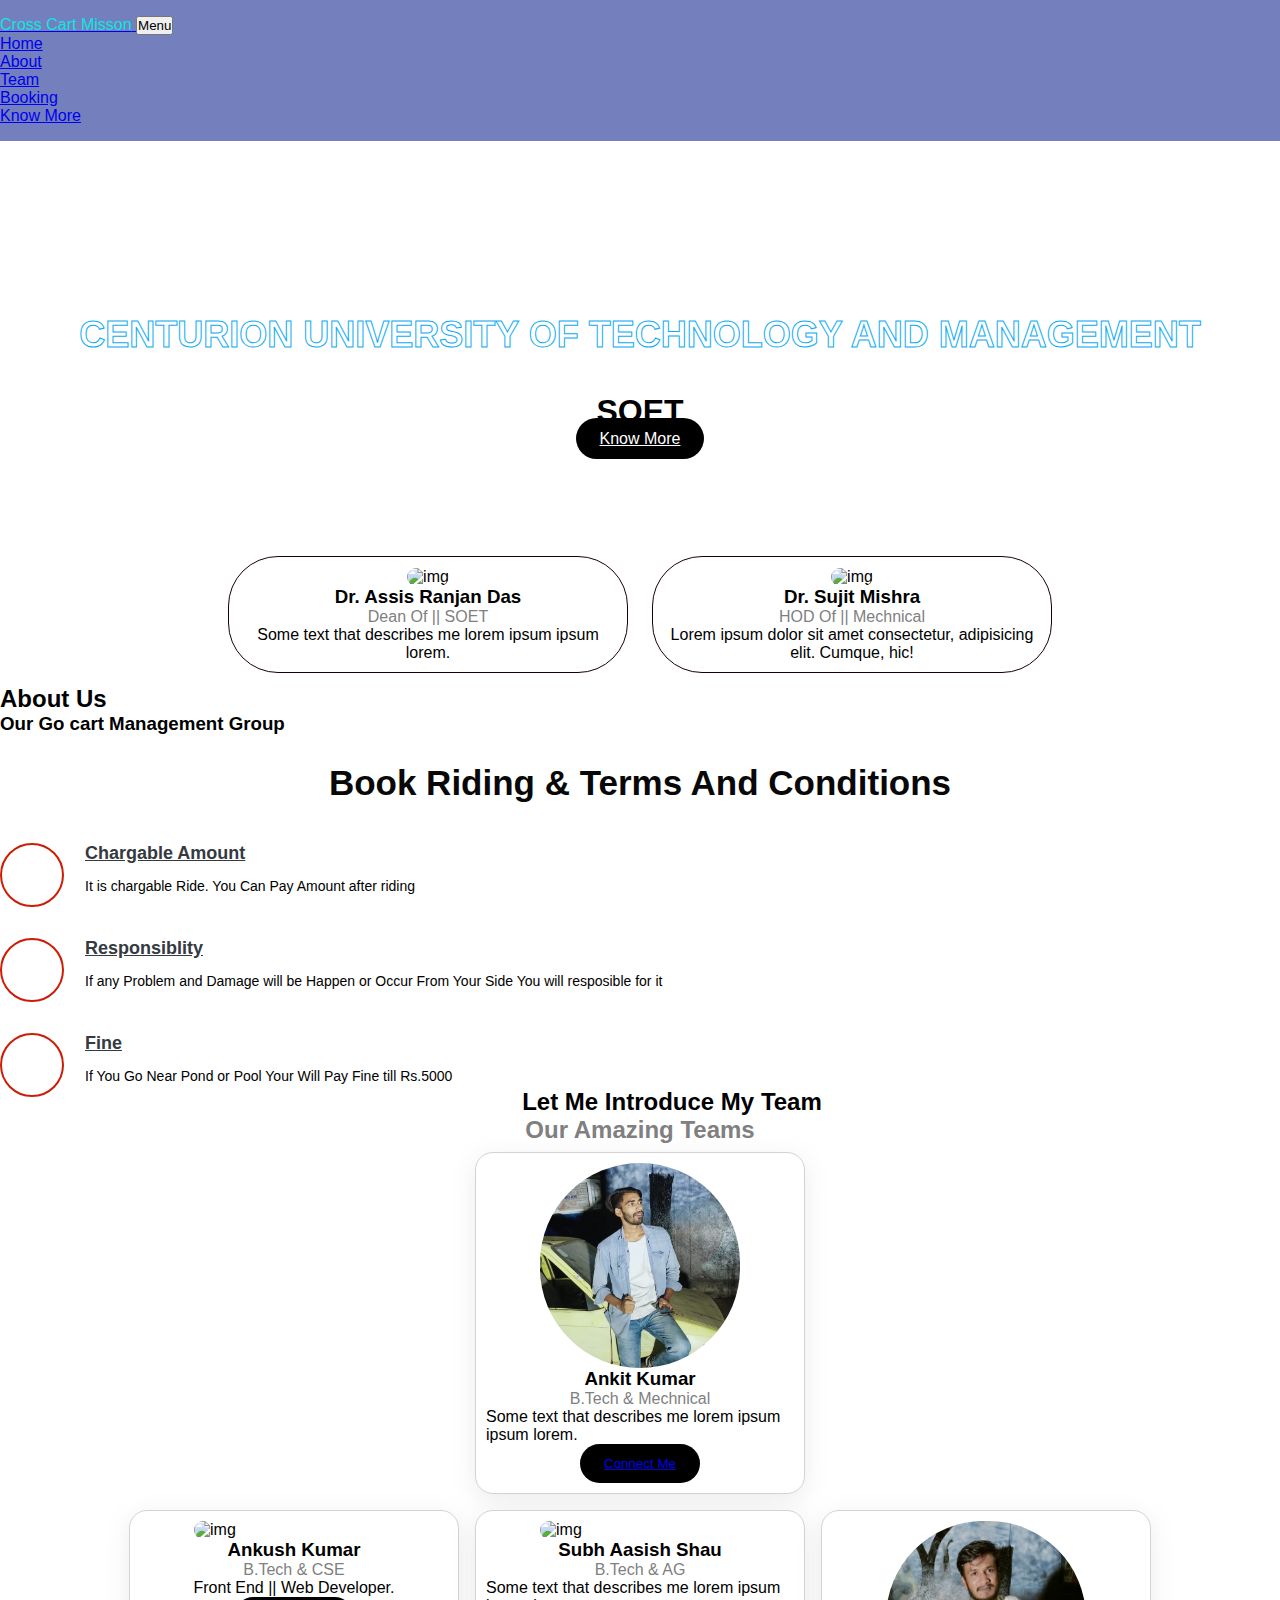
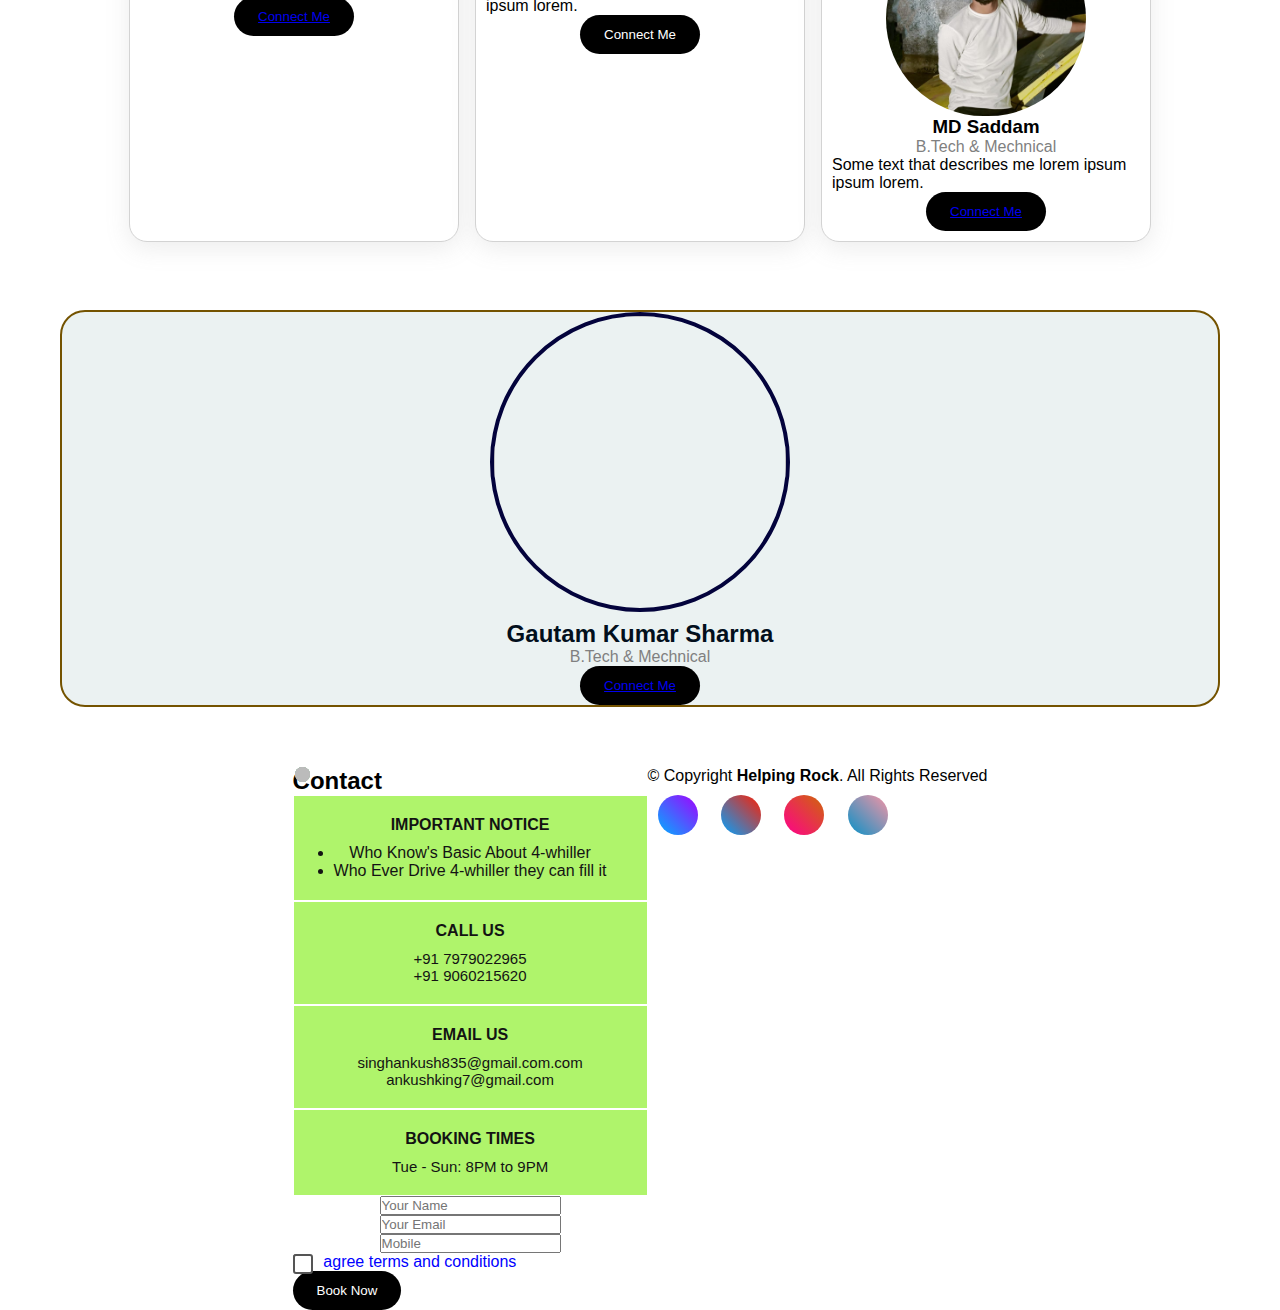
==== commit e9607031: "new" ====
--- a/index.html
+++ b/index.html
@@ -252,167 +252,6 @@
 
 
 
- <!-- Project Modals-->
- <!-- Modal 1-->
- <div class="project-modal modal fade" 
- id="projectModal1" tabindex="-1" role="dialog" aria-hidden="true">
-  <div class="modal-dialog">
-      <div class="modal-content">
-          <div class="close-modal" data-dismiss="modal">
-            <i class="fas fa-window-close"></i>
-            </div>
-          <div class="container">
-              <div class="row justify-content-center">
-                  <div class="col-lg-8">
-                      <div class="modal-body">
-              <!-- Project Details Go Here-->
-                <h2 class="text-uppercase">Project Name</h2>
-               <p class="item-intro text-muted">Lorem ipsum dolor sit amet 
-                 consectetur.</p>
-             <img class="img-fluid d-block mx-auto" src="Images/porj1.jpg" alt="" />
-           <p>Use this area to describe your project. Lorem ipsum dolor sit
-              amet, consectetur adipisicing elit. Est blanditiis dolorem 
-              culpa incidunt minus dignissimos deserunt repellat aperiam 
-              quasi sunt officia expedita beatae cupiditate, maiores 
-              repudiandae, nostrum, reiciendis facere nemo!</p>
-         <ul class="list-inline">
-                              <li>Date: May 2020</li>
-                              <li>Category: lorem Ipsum</li>
-                          </ul>
-                          <button class="btn btn-danger" 
-                          data-dismiss="modal" type="button">
-                          <i class="fas fa-times mr-1"></i>Close Project</button>
-                      </div>
-                  </div>
-              </div>
-          </div>
-      </div>
-  </div>
-</div>
-<!-- Modal 2-->
-<div class="project-modal modal fade" 
-id="projectModal2" tabindex="-1" role="dialog" aria-hidden="true">
-  <div class="modal-dialog">
-      <div class="modal-content">
-          <div class="close-modal" data-dismiss="modal">
-            <i class="fas fa-window-close"></i></div>
-          <div class="container">
-              <div class="row justify-content-center">
-                  <div class="col-lg-8">
-                      <div class="modal-body">
-                          <!-- Project Details Go Here-->
-                          <h2 class="text-uppercase">Project Name</h2>
-                <p class="item-intro text-muted">Lorem ipsum dolor sit amet
-                   consectetur.</p>
-             <img  src="Images/porj2.jpg" class="img-fluid d-block mx-auto"alt="" />
-                <p>Use this area to describe your project. Lorem ipsum dolor sit amet, consectetur adipisicing elit. Est blanditiis dolorem culpa incidunt minus dignissimos deserunt repellat aperiam quasi sunt officia expedita beatae cupiditate, maiores repudiandae, nostrum, reiciendis facere nemo!</p>
-                           <ul class="list-inline">
-                              <li>Date: May 2020</li>
-                               <li>Category: Lorem Ipsum</li>
-                          </ul>
-         <button class="btn btn-danger" data-dismiss="modal" type="button">
-           <i class="fas fa-times mr-1"></i>Close Project</button>
-                      </div>
-                  </div>
-              </div>
-          </div>
-      </div>
-  </div>
-</div>
-<!-- Modal 3-->
-<div class="project-modal modal fade" id="projectModal3" 
-tabindex="-1" role="dialog" aria-hidden="true">
-  <div class="modal-dialog">
-      <div class="modal-content">
-          <div class="close-modal" data-dismiss="modal">
-            <i class="fas fa-window-close"></i>
-          </div>
-          <div class="container">
-              <div class="row justify-content-center">
-                  <div class="col-lg-8">
-                      <div class="modal-body">
-                 <!-- Project Details Go Here-->
-                <h2 class="text-uppercase">Project Name</h2>
-             <p class="item-intro text-muted">Lorem ipsum dolor sit amet consectetur.</p>
-             <img src="Images/porj3.jpg" class="img-fluid d-block mx-auto" alt="" />
-                          <p>Use this area to describe your project. Lorem ipsum dolor sit amet, consectetur adipisicing elit. Est blanditiis dolorem culpa incidunt minus dignissimos deserunt repellat aperiam quasi sunt officia expedita beatae cupiditate, maiores repudiandae, nostrum, reiciendis facere nemo!</p>
-                          <ul class="list-inline">
-                              <li>Date: May 2020</li>
-                              <li>Category: Lorem Ipsum</li>
-                          </ul>
-                          <button class="btn btn-danger" data-dismiss="modal" type="button"><i class="fas fa-times mr-1"></i>Close Project</button>
-                      </div>
-                  </div>
-              </div>
-          </div>
-      </div>
-  </div>
-</div>
-<!-- Modal 4-->
-<div class="project-modal modal fade" 
-id="projectModal4" tabindex="-1" role="dialog" aria-hidden="true">
-  <div class="modal-dialog">
-      <div class="modal-content">
-          <div class="close-modal" data-dismiss="modal">
-            <i class="fas fa-window-close"></i>
-          </div>
-          <div class="container">
-              <div class="row justify-content-center">
-                  <div class="col-lg-8">
-                   <div class="modal-body">
-                    <!-- Project Details Go Here-->
-                 <h2 class="text-uppercase">Project Name</h2>
-                <p class="item-intro text-muted">Lorem ipsum dolor sit amet consectetur.</p>
-             <img src="images/porj4.jpg"class="img-fluid d-block mx-auto" alt="" />
-                          <p>Use this area to describe your project. 
-                            Lorem ipsum dolor sit amet, consectetur 
-                            adipisicing elit. Est blanditiis dolorem 
-                            culpa incidunt minus dignissimos deserunt 
-                            repellat aperiam quasi sunt officia expedita 
-                            beatae cupiditate, maiores repudiandae, nostrum, 
-                            reiciendis facere nemo!</p>
-                          <ul class="list-inline">
-                              <li>Date: May 2020</li>
-                               <li>Category: Lorem Ipsum</li>
-                          </ul>
-                          <button class="btn btn-danger" data-dismiss="modal" type="button"><i class="fas fa-times mr-1"></i>Close Project</button>
-                      </div>
-                  </div>
-              </div>
-          </div>
-      </div>
-  </div>
-</div>
-<!-- Modal 5-->
-<div class="project-modal modal fade" id="projectModal5" 
-tabindex="-1" role="dialog" aria-hidden="true">
-  <div class="modal-dialog">
-      <div class="modal-content">
-          <div class="close-modal" data-dismiss="modal">
-            <i class="fas fa-window-close"></i>
-          </div>
-          <div class="container">
-              <div class="row justify-content-center">
-                  <div class="col-lg-8">
-                      <div class="modal-body">
-                          <!-- Project Details Go Here-->
-                          <h2 class="text-uppercase">Project Name</h2>
-           <p class="item-intro text-muted">Lorem ipsum dolor sit amet consectetur.</p>
-       <img  src="Images/porj5.jpg"class="img-fluid d-block mx-auto" alt="">
-                          <p>Use this area to describe your project. Lorem ipsum dolor sit amet, consectetur adipisicing elit. Est blanditiis dolorem culpa incidunt minus dignissimos deserunt repellat aperiam quasi sunt officia expedita beatae cupiditate, maiores repudiandae, nostrum, reiciendis facere nemo!</p>
-                          <ul class="list-inline">
-                              <li>Date: May 2020</li>
-                             <li>Category: lorem Ipsum</li>
-                          </ul>
-                          <button class="btn btn-danger" data-dismiss="modal" type="button"><i class="fas fa-times mr-1"></i>Close Project</button>
-                      </div>
-                  </div>
-              </div>
-          </div>
-      </div>
-  </div>
-</div>
-<!-- Modal 6-->
  
 
 
--- a/main.css
+++ b/main.css
@@ -227,7 +227,7 @@
 --------------------------------------------------------------*/
 .contact .info {
 padding: 20px 40px;
-background: #f7e759;
+background: #aff46b;
 color: #131313;
 text-align: center;
 border: 1px solid #fff;
@@ -407,181 +407,17 @@
 background-color: rgb(255, 255, 255);
 }
 
-.img-wrapper {
-width: 175px;
-height: 175px;
-clip-path: circle(50% at 50% 50%);
-}
-
-.name {
-font-size: 20px;
-font-weight: 700;
-margin-top: 28px;
-margin-right: 0px;
-margin-bottom: 5px;
-margin-left: 0px;
-line-height: 27px;
-}
-
-.position {
-line-height: 26px;
-color: rgb(0, 166, 127);
-font-weight: 700;
-margin-top: 0px;
-margin-right: 0px;
-margin-bottom: 20px;
-margin-left: 0px;
-}
-
-.testimonial {
-color: rgb(122, 122, 122);
-font-size: 18px;
-line-height: 27px;
-}
-
-.outer-container {
-background-color: rgb(250, 250, 250);
-padding-top: 0px;
-padding-right: 50px;
-padding-bottom: 0px;
-padding-left: 50px;
-}
-
-.container-block {
-min-height: 75px;
-height: fit-content;
-width: 100%;
-padding-top: 10px;
-padding-right: 10px;
-padding-bottom: 10px;
-padding-left: 10px;
-display: block;
-}
-
-.swiper.team-swiper {
-max-width: 100%;
-width: 100%;
-height: fit-content;
-}
-
-.swiper-slide {
-display: flex;
-justify-content: flex-start;
-height: auto;
-}
-
-.swiper-pagination.container-block {
-position: relative;
-top: 0px;
-margin-top: 36px;
-margin-right: 0px;
-margin-bottom: 0px;
-margin-left: 0px;
-}
-
-.swiper-container-horizontal &gt;
-
-.swiper-pagination-bullets .swiper-pagination-bullet {
-margin-top: 0px;
-margin-right: 4px;
-margin-bottom: 0px;
-margin-left: 4px;
-height: 12px;
-width: 12px;
-background-image: initial;
-background-position-x: initial;
-background-position-y: initial;
-background-size: initial;
-
-background-attachment: initial;
-background-origin: initial;
-background-clip: initial;
-background-color: rgb(0, 166, 127);
-}
-
-.swiper-wrapper {
-position: relative;
-top: 0px;
-}
-
-@media (max-width: 1024px) {
-.swiper-slide {
-  justify-content: center;
-}
-}
-
-@media (max-width: 500px) {
-.outer-container {
-  padding-top: 0px;
-  padding-right: 20px;
-  padding-bottom: 0px;
-  padding-left: 20px;
-}
-}
-
-
-
-
-
-
-html, body {
-position: relative;
-height: 100%;
-}
-body {
-background: #eee;
-font-family: Helvetica Neue, Helvetica, Arial, sans-serif;
-font-size: 14px;
-color:#000;
-margin: 0;
-padding: 0;
-}
-.swiper-container {
-width: 100%;
-height: 100%;
-}
-.swiper-wrapper{
-padding-left: initial;
-margin: 0;
-}
-
-
-
-
-
-
-
-
-
-.swiper-slide {
-text-align: center;
-font-size: 18px;
-background: #fff;
-width: 80%;
-border-right: 1px solid black;
-/* Center slide text vertically */
-display: -webkit-box;
-display: -ms-flexbox;
-display: -webkit-flex;
-display: flex;
--webkit-box-pack: center;
--ms-flex-pack: center;
--webkit-justify-content: center;
-justify-content: center;
--webkit-box-align: center;
--ms-flex-align: center;
--webkit-align-items: center;
-align-items: center;
-}
-/*     .swiper-slide:nth-child(2n) {
-width: 60%;
-}
-.swiper-slide:nth-child(3n) {
-width: 40%;
-} */
-
-
-/* Three columns side by side */
+
+
+
+
+
+
+
+
+
+
+
 
 
 
@@ -705,28 +541,6 @@
 
 
 
-/* Routing Image */
-.new{
-font-size:100px;
-line-height:160px ;
-margin-left: -10px;
-border: 20px;
-
-
-color: transparent;
--webkit-text-stroke:1px #d2e316;
-background: url(img/back.png);
--webkit-background-clip: text;
-background-position: 0 0;
-animation: back 20s linear infinite;
-
-}
-
-@keyframes back{
-100%{
-    background-position: 2000px 0;
-}
-}
 
 
 
@@ -763,4 +577,13 @@
 display: flex;
 flex-wrap: wrap;
 justify-content: center;
-}+}
+
+.form-control{
+ 
+ /* margin-left: auto; */
+ display: flex;
+ position: relative;
+ margin: auto;
+ padding: auto;
+}
--- a/components/styles.css
+++ b/components/styles.css
@@ -1,7 +1,4 @@
-* {box-sizing: border-box}
-body {font-family: Verdana, sans-serif; margin:0}
-.mySlides {display: none}
-img {vertical-align: middle;}
+
 
 /* Slideshow container */
 .slideshow-container {
@@ -145,10 +142,10 @@
 
 
 /* slider css */
-* {box-sizing: border-box;}
+/* * {box-sizing: border-box;}
 body {font-family: Verdana, sans-serif;}
 .mySlides {display: none;}
-img {vertical-align: middle;}
+img {vertical-align: middle;} */
 
 /* Slideshow container */
 .slideshow-container {
@@ -194,7 +191,7 @@
 }
 .box{
   
-padding: 20px;
+
     background-color: rgb(235, 242, 242);
     width: 100%;
 
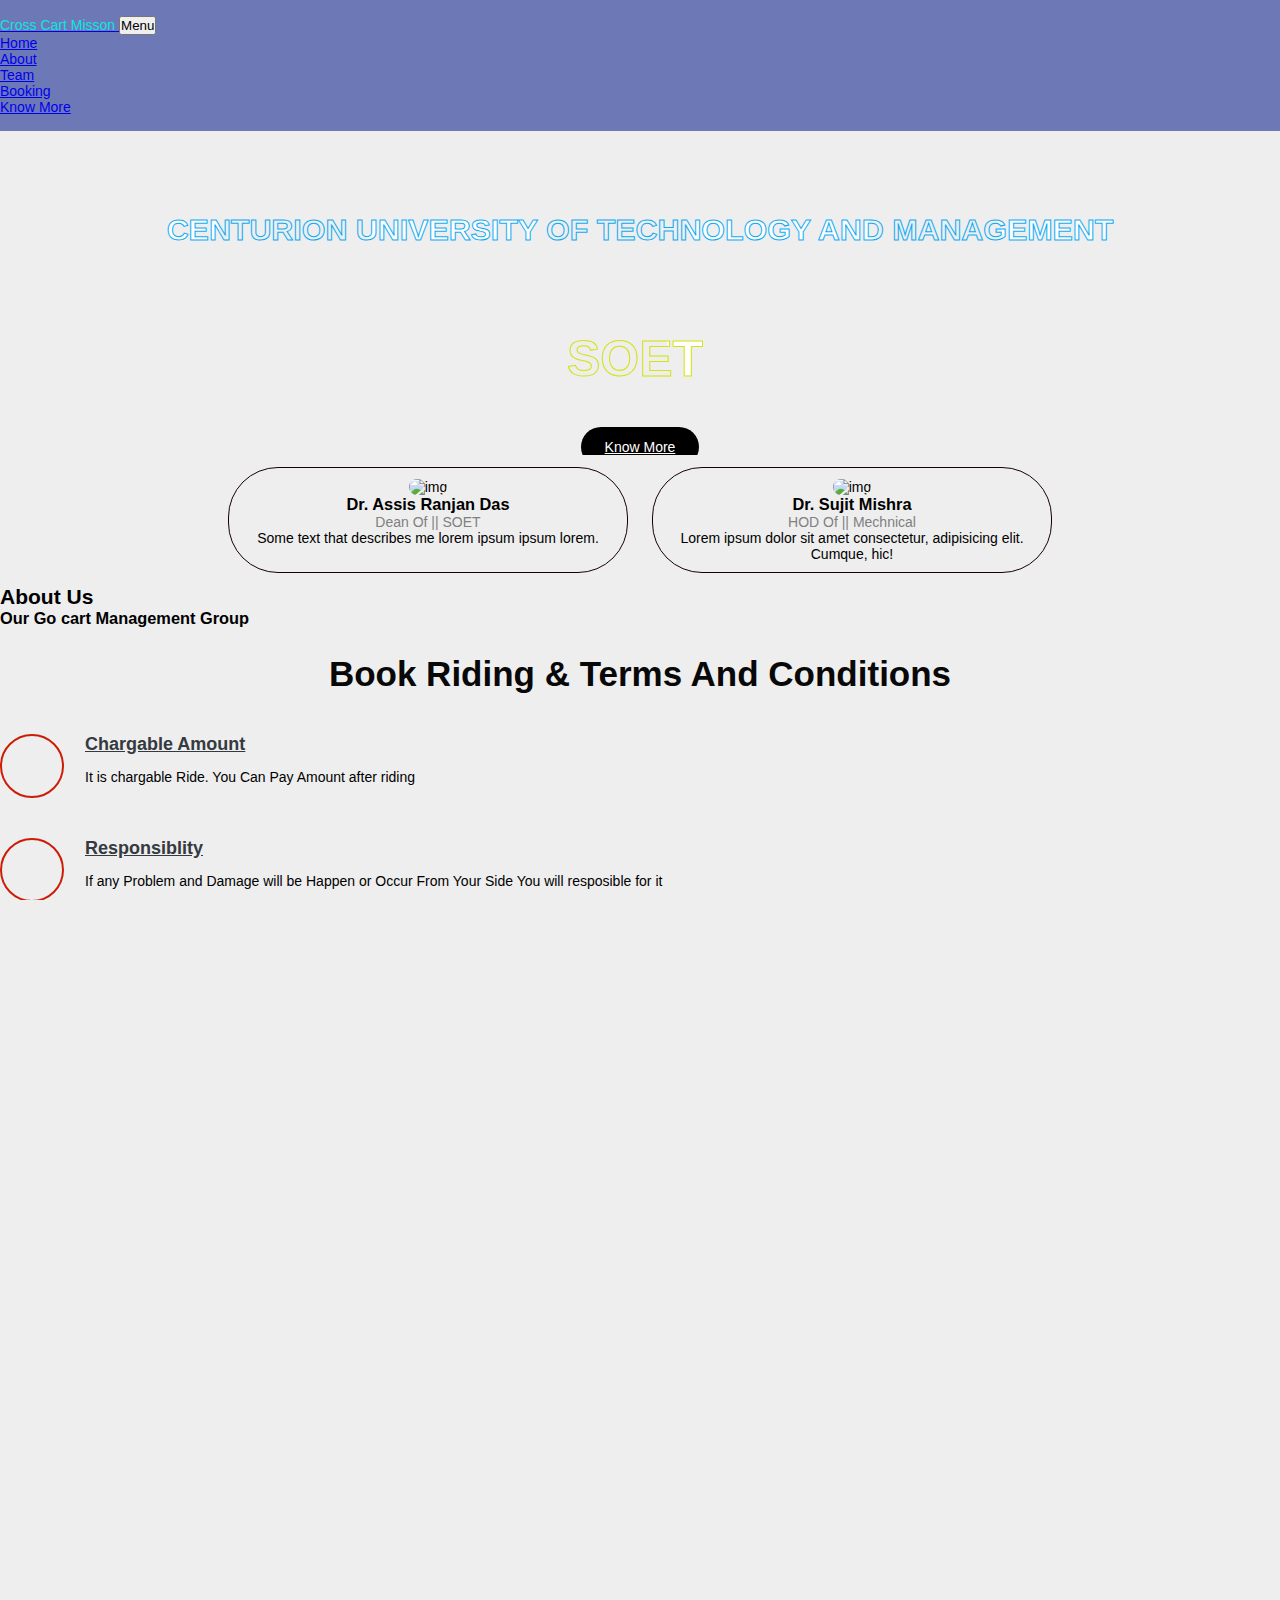
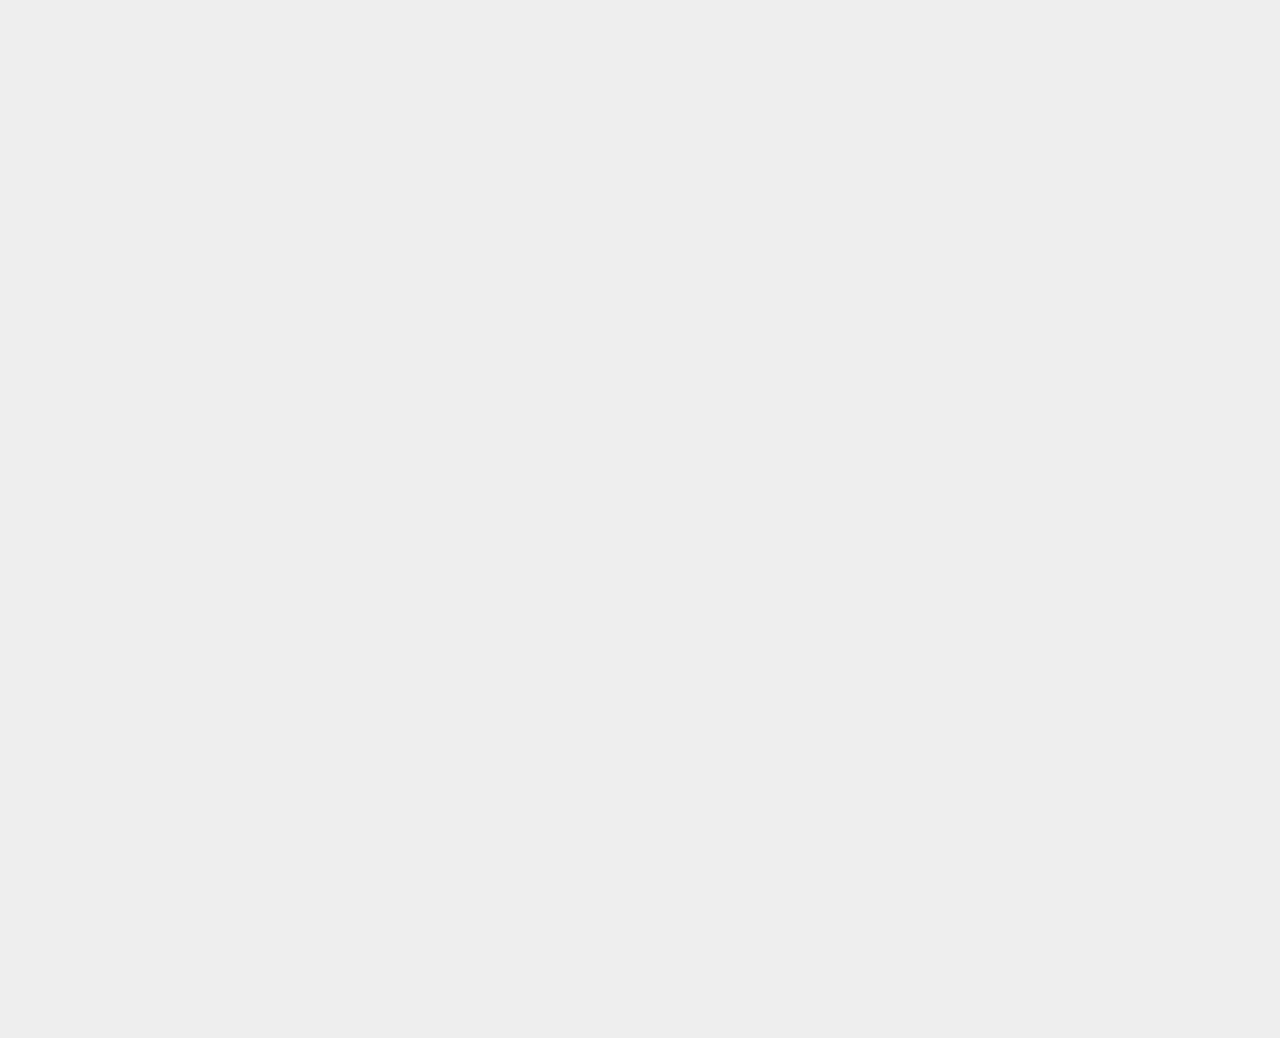
==== commit f12f08c6: "newt" ====
--- a/index.html
+++ b/index.html
@@ -1,410 +1,440 @@
 <!doctype html>
 <html lang="en">
-  <head>
-    <!-- Required meta tags -->
-    <meta charset="utf-8">
-    <meta name="viewport" content="width=device-width, initial-scale=1, shrink-to-fit=no">
-
-    <!-- Bootstrap CSS -->
-    <link rel="stylesheet" href="https://stackpath.bootstrapcdn.com/bootstrap/4.5.0/css/bootstrap.min.css" integrity="sha384-9aIt2nRpC12Uk9gS9baDl411NQApFmC26EwAOH8WgZl5MYYxFfc+NcPb1dKGj7Sk" crossorigin="anonymous">
-    <link href="https://fonts.googleapis.com/css2?family=Balsamiq+Sans:wght@400;700&display=swap" rel="stylesheet">
-    <title>Cross Cart Projects</title>
-    <link rel="stylesheet" href="main.css">
-   <!-- <link rel="stylesheet" href="components/slider.js"> -->
-    <link rel="stylesheet" href="components/styles.css">
-    <script src="https://kit.fontawesome.com/332a215f17.js" crossorigin="anonymous"></script>
-  </head>
-
-  <body>
-      <!-- Navbar-->
-      <nav class="navbar navbar-expand-lg navbar-dark navbar-custom fixed-top" id="mainNav">
-          <div class="container">
-              <a class="navbar-brand js-scroll-trigger" href="#page-top">
-                <span  class="logo">Cross Cart Misson</span>
-              </a>
-              <button class="navbar-toggler navbar-toggler-right" 
-              type="button" data-toggle="collapse" data-target="#navbarResponsive" 
-              aria-controls="navbarResponsive" aria-expanded="false" 
-              aria-label="Toggle navigation">Menu
-              <i class="fas fa-bars ml-1"></i>
-            </button>
-              <div class="collapse navbar-collapse" id="navbarResponsive">
-                  <ul class="navbar-nav text-uppercase ml-auto">
-                      <li class="nav-item">
-                  <a class="nav-link js-scroll-trigger" href="#home">Home</a></li>
-                  <li class="nav-item">
-                 <!-- <a class="nav-link js-scroll-trigger" href="#causes">Causes</a></li>
+
+<head>
+  <!-- Required meta tags -->
+  <meta charset="utf-8">
+  <meta name="viewport" content="width=device-width, initial-scale=1, shrink-to-fit=no">
+
+  <!-- Bootstrap CSS -->
+  <link rel="stylesheet" href="https://stackpath.bootstrapcdn.com/bootstrap/4.5.0/css/bootstrap.min.css"
+    integrity="sha384-9aIt2nRpC12Uk9gS9baDl411NQApFmC26EwAOH8WgZl5MYYxFfc+NcPb1dKGj7Sk" crossorigin="anonymous">
+  <link href="https://fonts.googleapis.com/css2?family=Balsamiq+Sans:wght@400;700&display=swap" rel="stylesheet">
+  <title>Cross Cart Projects</title>
+  <link rel="stylesheet" href="main.css">
+  <link rel="stylesheet" href="components/styles.css">
+  <script src="https://kit.fontawesome.com/332a215f17.js" crossorigin="anonymous"></script>
+</head>
+
+<body>
+  <!-- Navbar-->
+  <nav class="navbar navbar-expand-lg navbar-dark navbar-custom fixed-top" id="mainNav">
+    <div class="container">
+      <a class="navbar-brand js-scroll-trigger" href="#page-top">
+        <span class="logo">Cross Cart Misson</span>
+      </a>
+      <button class="navbar-toggler navbar-toggler-right" type="button" data-toggle="collapse"
+        data-target="#navbarResponsive" aria-controls="navbarResponsive" aria-expanded="false"
+        aria-label="Toggle navigation">Menu
+        <i class="fas fa-bars ml-1"></i>
+      </button>
+      <div class="collapse navbar-collapse" id="navbarResponsive">
+        <ul class="navbar-nav text-uppercase ml-auto">
+          <li class="nav-item">
+            <a class="nav-link js-scroll-trigger" href="#home">Home</a>
+          </li>
+          <li class="nav-item">
+            <!-- <a class="nav-link js-scroll-trigger" href="#causes">Causes</a></li>
                   <li class="nav-item"> -->
-                  <a class="nav-link js-scroll-trigger" href="#about">About</a></li>
-               <li class="nav-item">
-                  <a class="nav-link js-scroll-trigger" href="#team">Team</a></li>
-                 
-                 
-                 
-                  <li class="nav-item">
-                <a class="nav-link js-scroll-trigger" href="#contact">Booking</a></li>
-
-
-                <li class="nav-item">
-                  <a class="nav-link js-scroll-trigger" href="knowmore.html">Know More</a></li>
-                  </ul>
-
-
-                  
-              </div>
-          </div>
-      </nav>
-      <!-- Hero-->
-      <header class="hero">
-          <div class="container">
-            <div id="home" class="hero-heading text-uppercase">CENTURION UNIVERSITY OF TECHNOLOGY AND MANAGEMENT</div>
-            <h1 class="new">SOET</h1>
-        <a class="btn btn-danger btn-lg text-uppercase js-scroll-trigger" 
-        href="knowmore.html">Know More</a>
-          </div>
-      </header>
-
-
-
-
-       <div class="myflex">
-       <div class="myflex">
-        <div class="mycard">
-          <img src="https://cutm.ac.in/faculty/public/images/1588911683.jpg" class="card-img" alt="img">
-          <h3>Dr. Assis Ranjan Das</h3>
-          <p class="title">Dean Of || SOET</p>
-          <p>Some text that describes me lorem ipsum ipsum lorem.</p>
-          
-        </div>   
+            <a class="nav-link js-scroll-trigger" href="#about">About</a>
+          </li>
+          <li class="nav-item">
+            <a class="nav-link js-scroll-trigger" href="#team">Team</a>
+          </li>
+
+
+
+          <li class="nav-item">
+            <a class="nav-link js-scroll-trigger" href="#contact">Booking</a>
+          </li>
+
+
+          <li class="nav-item">
+            <a class="nav-link js-scroll-trigger" href="knowmore.html">Know More</a>
+          </li>
+        </ul>
+
+
+
+      </div>
+    </div>
+  </nav>
+  <!-- Hero-->
+  <header class="hero">
+    <div class="container">
+      <div id="home" class="hero-heading text-uppercase">CENTURION UNIVERSITY OF TECHNOLOGY AND MANAGEMENT</div>
+      <h1 class="new">SOET</h1>
+      <a class="btn btn-danger btn-lg text-uppercase js-scroll-trigger" href="knowmore.html">Know More</a>
+    </div>
+  </header>
+
+
+
+
+  <div class="myflex">
+    <div class="myflex">
+      <div class="mycard">
+        <img src="https://cutm.ac.in/faculty/public/images/1588911683.jpg" class="card-img" alt="img">
+        <h3>Dr. Assis Ranjan Das</h3>
+        <p class="title">Dean Of || SOET</p>
+        <p>Some text that describes me lorem ipsum ipsum lorem.</p>
+
+      </div>
       <div class="myflex">
         <div class="mycard">
           <img src="https://cutm.ac.in/faculty/public/images/thumbnail_1477038581.jpg" class="card-img" alt="img">
           <h3>Dr. Sujit Mishra </h3>
           <p class="title">HOD Of || Mechnical</p>
           <p>Lorem ipsum dolor sit amet consectetur, adipisicing elit. Cumque, hic!</p>
-          
-        </div>
-        </div>
-
-
-
-
-
-   
-<!-- About-->
-<section class="about-section mt-5" id="about">
-  <div class="container">
-      <div class="text-center">
-          <h2 class="section-heading text-uppercase">About Us</h2>
-          <h3 class="section-subheading text-muted">
-            Our Go cart Management Group</h3>
-      </div>
-      <!-- ======= About Section ======= -->
-    <section id="about" class="about">
-      <div class="container-fluid">
-
-        <div class="row">
-          <div class="col-xl-5 col-lg-6 d-flex justify-content-center align-items-stretch" data-aos="fade-right">
-             <img src="https://cdn.pixabay.com/photo/2020/02/20/06/24/team-4864038_1280.jpg" class="img-fluid" alt="">
-          </div>
-
-          <div class="col-xl-7 col-lg-6 icon-boxes d-flex flex-column align-items-stretch justify-content-center py-5 px-lg-5" 
-          data-aos="fade-left">
-            <h3 class="conditions">Book Riding & Terms And Conditions</h3>
-         
-            <div class="icon-box" data-aos="zoom-in" data-aos-delay="100">
-              <div class="icon"><i class="fas fa-file-invoice-dollar"></i></div>
-              <h4 class="title"><a href="">Chargable Amount</a></h4>
-              <p class="description">It is chargable Ride.
-               You Can Pay Amount after riding </p>
-            </div>
-
-            <div class="icon-box" data-aos="zoom-in" data-aos-delay="200">
-              <div class="icon"><i class="fas fa-regular fa-handshake"></i></div>
-              <h4 class="title"><a href="">Responsiblity</a></h4>
-              <p class="description">If any Problem and Damage will be Happen or Occur From Your Side You will resposible for it</p>
-            </div>
-
-            <div class="icon-box" data-aos="zoom-in" data-aos-delay="300">
-              <div class="icon"><i class="fas fa-solid fa-file-invoice-dollar"></i></div>
-              <h4 class="title"><a href="">Fine </a></h4>
-              <p class="description">If You Go Near Pond or Pool Your Will Pay Fine till Rs.5000 </p>
-            </div>
-
-          </div>
-        </div>
-
-      </div>
-
-    </section>
-    <!-- End About Section -->
-       
-
-   <!-- Team-->
-   <section class="team-section mt-5"  id="team">
-    <h2 class="conditions">Let Me Introduce My Team</h2>
-    <h2 class="pnew">Our Amazing Teams</h2>
-    </div>
-
-
-
-
-
-  <div class="flex">
-    
-    <div class="flex">
-      <div class="card">
-        <img src="img/ankit.jpeg" class="card-img" alt="img">
-        <h3>Ankit Kumar </h3>
-        <p class="title">B.Tech & Mechnical</p>
-        <p>Some text that describes me lorem ipsum ipsum lorem.</p>
-        <button class="btn"><a href="https://instagram.com/kumar_sharma_ankit?igshid=ZDdkNTZiNTM=" target="
-          ">Connect Me</a></button>
-      </div>   
-    <div class="flex">
-      <div class="card">
-        <img src="https://media.licdn.com/dms/image/D4D03AQHV7Bb5AcL9kQ/profile-displayphoto-shrink_400_400/0/1670407845557?e=1680134400&v=beta&t=uYofboCzxkRv-09mOyD0tCHe7DzadNJsIKHcJLUXB7g" class="card-img" alt="img">
-        <h3>Ankush Kumar </h3>
-        <p class="title">B.Tech & CSE</p>
-        <p>Front End || Web Developer.</p>
-        <button class="btn"><a href="https://www.instagram.com/facts_on_factified/" target="_blank">Connect Me</a></button>
-      </div>
-    
-        <div class="flex">
-      <div class="card">
-        <img src="https://media.licdn.com/dms/image/D4D03AQHV7Bb5AcL9kQ/profile-displayphoto-shrink_400_400/0/1670407845557?e=1680134400&v=beta&t=uYofboCzxkRv-09mOyD0tCHe7DzadNJsIKHcJLUXB7g" class="card-img" alt="img">
-        <h3>Subh Aasish Shau </h3>
-        <p class="title">B.Tech & AG</p>
-        <p>Some text that describes me lorem ipsum ipsum lorem.</p>
-        <button class="btn">Connect Me</button>
-      </div>
-      
-  
-      <div class="flex">
-    
-        <div class="flex">
-      <div class="card">
-        <img src="img/saddam.jpeg" class="card-img" alt="img">
-        <h3>MD Saddam </h3>
-        
-        <p class="title">B.Tech & Mechnical</p>
-        <p>Some text that describes me lorem ipsum ipsum lorem.</p>
-        <button class="btn"><a href="https://www.instagram.com/md_saddab04/"target="-blank">Connect Me </a></button>
-        
-
-
-        
-      </div>
-
-      
-      
-</section>
-
-
-<div class="box">
-  <div class="slideshow-container">
-  
-  <div class="mySlides fade">
-    
-    <img  class="myimg"src="https://imgd.aeplcdn.com/1056x594/n/cw/ec/102709/ntorq-125-right-front-three-quarter.jpeg?isig=0&q=75" style="width:100%">
-    <!-- <div class="text">Caption Text</div> -->
-    <div class="name">
-    <h2  >Gautam Kumar Sharma</h2>
-    <p class="title">B.Tech & Mechnical</p>
-    <button class="btn"><a href="https://www.instagram.com/md_saddab04/"target="-blank">Connect Me </a></button>
-  </div>
-  </div>
-  
-  <div class="mySlides fade">
-   
-    <img class="myimg" src="https://images.ctfassets.net/hrltx12pl8hq/3Z1N8LpxtXNQhBD5EnIg8X/975e2497dc598bb64fde390592ae1133/spring-images-min.jpg?fit=fill&w=480&h=270" style="width:100%">
-    <div class="text">Caption Two</div>
-  </div>
-  
-  <div class="mySlides fade">
-    
-    <img  class="myimg" src="https://stimg.cardekho.com/images/carexteriorimages/930x620/Hyundai/Venue/9154/1655441194954/front-left-side-47.jpg?tr=w-375" style="width:100%">
-    <div class="text">Caption Three</div>
-  </div>
-  
-  
-  
-  
-  <div class="mySlides fade">
-  
-      <img  class="myimg" src="https://stimg.cardekho.com/images/carexteriorimages/930x620/Hyundai/Venue/9154/1655441194954/front-left-side-47.jpg?tr=w-375" style="width:100%">
-      <div class="text">Caption Four</div>
-    </div>
-  
-  </div>
-  
-  </div>
-  <br>
-  
-  <div style="text-align:center">
-    <span class="dot"></span> 
-    <span class="dot"></span> 
-    <span class="dot"></span> 
-    <span class="dot"></span> 
-  </div>
-
-<!--End of Team Section-->
-
-
-
- 
-
-
-<!-- ======= Contact Section ======= -->
-<section id="contact" class="contact mt-5">
-  <div class="container">
-    <div class="text-center">
-      <h2 class="section-heading text-uppercase">Contact</h2>
-      <h3 class="section-subheading text-muted"></h3>
-  </div>
-
-    <div class="row">
-
-      <div class="col-lg-6">
-        <div class="row">
-          <div class="col-lg-6 info">
-            <i class="fas fa-map"></i>
-            <h4>Important Notice</h4>
-            <p><li>Who Know's Basic About 4-whiller </li>
-              <li>Who Ever Drive 4-whiller they can fill it </li></p>
-          </div>
-          <div class="col-lg-6 info">
-            <i class="fas fa-phone"></i>
-            <h4>Call Us</h4>
-            <p>+91 7979022965<br>+91 9060215620</p>
-          </div>
-          <div class="col-lg-6 info">
-            <i class="fas fa-envelope"></i>
-            <h4>Email Us</h4>
-            <p>singhankush835@gmail.com.com<br>ankushking7@gmail.com</p>
-          </div>
-          <div class="col-lg-6 info">
-            <i class="fas fa-clock"></i>
-            <h4>Booking Times</h4>
-            <p>Tue - Sun: 8PM to 9PM<br></p>
-          </div>
+
         </div>
       </div>
-        <div class="col-lg-6">
-          <form action="" method="post" role="form" name="google-sheet">
-              
-            <div class="form-group">
-              <input placeholder="Your Name" type="text" name="name" 
-              class="form-control" required>
-               </div>
-            <div class="form-group">
-              <input placeholder="Your Email" type="email" class="form-control"
-               name="email" required>
-                </div>
-            <div class="form-group">
-              <input placeholder="Mobile" type="text" class="form-control" 
-              name="mobile" required>
+
+
+
+
+
+
+      <!-- About-->
+      <section class="about-section mt-5" id="about">
+        <div class="container">
+          <div class="text-center">
+            <h2 class="section-heading text-uppercase">About Us</h2>
+            <h3 class="section-subheading text-muted">
+              Our Go cart Management Group</h3>
+          </div>
+          <!-- ======= About Section ======= -->
+          <section id="about" class="about">
+            <div class="container-fluid">
+
+              <div class="row">
+                <div class="col-xl-5 col-lg-6 d-flex justify-content-center align-items-stretch" data-aos="fade-right">
+                  <img src="https://cdn.pixabay.com/photo/2020/02/20/06/24/team-4864038_1280.jpg" class="img-fluid"
+                    alt="">
+                </div>
+
+                <div
+                  class="col-xl-7 col-lg-6 icon-boxes d-flex flex-column align-items-stretch justify-content-center py-5 px-lg-5"
+                  data-aos="fade-left">
+                  <h3 class="conditions">Book Riding & Terms And Conditions</h3>
+
+                  <div class="icon-box" data-aos="zoom-in" data-aos-delay="100">
+                    <div class="icon"><i class="fas fa-file-invoice-dollar"></i></div>
+                    <h4 class="title"><a href="">Chargable Amount</a></h4>
+                    <p class="description">It is chargable Ride.
+                      You Can Pay Amount after riding </p>
+                  </div>
+
+                  <div class="icon-box" data-aos="zoom-in" data-aos-delay="200">
+                    <div class="icon"><i class="fas fa-regular fa-handshake"></i></div>
+                    <h4 class="title"><a href="">Responsiblity</a></h4>
+                    <p class="description">If any Problem and Damage will be Happen or Occur From Your Side You will
+                      resposible for it</p>
+                  </div>
+
+                  <div class="icon-box" data-aos="zoom-in" data-aos-delay="300">
+                    <div class="icon"><i class="fas fa-solid fa-file-invoice-dollar"></i></div>
+                    <h4 class="title"><a href="">Fine </a></h4>
+                    <p class="description">If You Go Near Pond or Pool Your Will Pay Fine till Rs.5000 </p>
+                  </div>
+
+                </div>
               </div>
-            <!-- <div class="form-group">
-              <textarea placeholder="Message" class="form-control" 
-              name="message" rows="5"></textarea>
-              <div class="validate"></div>
-            </div> -->
-            <input type="checkbox" name="a" required><label class="agree">&nbsp &nbsp   agree terms and conditions</label>
-              <div class="text-center">
-                <button type="submit" 
-                class="btn btn-danger rounded-cor">Book Now</button>
+
+            </div>
+          </section>
+          <!-- End About Section -->
+
+
+          <!-- Team-->
+          <section class="team-section mt-5" id="team">
+            <h2 class="conditions">Let Me Introduce My Team</h2>
+            <h2 class="pnew">Our Amazing Teams</h2>
+        </div>
+
+
+
+
+
+        <div class="flex">
+
+          <div class="flex">
+            <div class="card">
+              <img src="img/ankit.jpeg" class="card-img" alt="img">
+              <h3>Ankit Kumar </h3>
+              <p class="title">B.Tech & Mechnical</p>
+              <p>Some text that describes me lorem ipsum ipsum lorem.</p>
+              <button class="btn"><a href="https://instagram.com/kumar_sharma_ankit?igshid=ZDdkNTZiNTM=" target="
+          ">Connect Me</a></button>
+            </div>
+            <div class="flex">
+              <div class="card">
+                <img
+                  src="https://media.licdn.com/dms/image/D4D03AQHV7Bb5AcL9kQ/profile-displayphoto-shrink_400_400/0/1670407845557?e=1680134400&v=beta&t=uYofboCzxkRv-09mOyD0tCHe7DzadNJsIKHcJLUXB7g"
+                  class="card-img" alt="img">
+                <h3>Ankush Kumar </h3>
+                <p class="title">B.Tech & CSE</p>
+                <p>Front End || Web Developer.</p>
+                <button class="btn"><a href="https://www.instagram.com/facts_on_factified/" target="_blank">Connect
+                    Me</a></button>
               </div>
-          </form>
+
+              <div class="flex">
+                <div class="card">
+                  <img
+                    src="https://media.licdn.com/dms/image/D4D03AQHV7Bb5AcL9kQ/profile-displayphoto-shrink_400_400/0/1670407845557?e=1680134400&v=beta&t=uYofboCzxkRv-09mOyD0tCHe7DzadNJsIKHcJLUXB7g"
+                    class="card-img" alt="img">
+                  <h3>Subh Aasish Shau </h3>
+                  <p class="title">B.Tech & AG</p>
+                  <p>Some text that describes me lorem ipsum ipsum lorem.</p>
+                  <button class="btn">Connect Me</button>
+                </div>
+
+
+                <div class="flex">
+
+                  <div class="flex">
+                    <div class="card">
+                      <img src="img/saddam.jpeg" class="card-img" alt="img">
+                      <h3>MD Saddam </h3>
+
+                      <p class="title">B.Tech & Mechnical</p>
+                      <p>Some text that describes me lorem ipsum ipsum lorem.</p>
+                      <button class="btn"><a href="https://www.instagram.com/md_saddab04/" target="-blank">Connect Me
+                        </a></button>
+
+                    </div>
+
+
+
+
+                  </div>
+                </div>
+      </section>
+
+
+
+
+      <div class="box">
+        <div class="slideshow-container">
+
+          <div class="mySlides fade">
+
+            <img class="myimg"
+              src="https://imgd.aeplcdn.com/1056x594/n/cw/ec/102709/ntorq-125-right-front-three-quarter.jpeg?isig=0&q=75"
+              style="width:100%">
+            <!-- <div class="text">Caption Text</div> -->
+            <div class="name">
+              <h2>Gautam Kumar Sharma</h2>
+              <p class="title">B.Tech & Mechnical</p>
+              <button class="btn"><a href="https://www.instagram.com/md_saddab04/" target="-blank">Connect Me
+                </a></button>
+            </div>
+          </div>
+
+          <div class="mySlides fade">
+
+            <img class="myimg"
+              src="https://images.ctfassets.net/hrltx12pl8hq/3Z1N8LpxtXNQhBD5EnIg8X/975e2497dc598bb64fde390592ae1133/spring-images-min.jpg?fit=fill&w=480&h=270"
+              style="width:100%">
+            <div class="text">Caption Two</div>
+          </div>
+
+          <div class="mySlides fade">
+
+            <img class="myimg"
+              src="https://stimg.cardekho.com/images/carexteriorimages/930x620/Hyundai/Venue/9154/1655441194954/front-left-side-47.jpg?tr=w-375"
+              style="width:100%">
+            <div class="text">Caption Three</div>
+          </div>
+
+
+
+
+          <div class="mySlides fade">
+
+            <img class="myimg"
+              src="https://stimg.cardekho.com/images/carexteriorimages/930x620/Hyundai/Venue/9154/1655441194954/front-left-side-47.jpg?tr=w-375"
+              style="width:100%">
+            <div class="text">Caption Four</div>
+          </div>
+
+        </div>
+
       </div>
-    </div>
-  </div>
-</section>
-<!-- End Contact Section -->
- <!-- ======= Footer ======= -->
- <footer class="mt-5" id="footer">
-    <div class="container d-md-flex py-4">
-    <div class="mr-md-auto text-center text-md-left">
-      <div class="copyright">
-        &copy; Copyright <strong><span>Helping Rock</span></strong>. All Rights Reserved
+      <br>
+
+      <div style="text-align:center">
+        <span class="dot"></span>
+        <span class="dot"></span>
+        <span class="dot"></span>
+        <span class="dot"></span>
       </div>
-       </div>
-    <div class="social-links text-center text-md-right pt-3 pt-md-0">
-      <ul class="social">
-        <li class="list-item">
-          <a class="list-link" href="#">
-            <i class="fab fa-facebook"></i>
-          </a>
-        </li>
-        <li class="list-item">
-          <a class="list-link" href="#">
-            <i class="fab fa-twitter"></i>
-          </a>
-        </li>
-        <li class="list-item">
-          <a class="list-link" href="#">
-            <i class="fab fa-instagram"></i>
-          </a>
-        </li>
-        <li class="list-item">
-          <a class="list-link" href="#">
-            <i class="fab fa-linkedin"></i>
-          </a>
-        </li>
-      </ul>
-     </div>
-  </div>
-</footer><!-- End Footer -->
-
-    <!-- Optional JavaScript -->
-    <!-- jQuery first, then Popper.js, then Bootstrap JS -->
-    <script src="https://code.jquery.com/jquery-3.5.1.slim.min.js" integrity="sha384-DfXdz2htPH0lsSSs5nCTpuj/zy4C+OGpamoFVy38MVBnE+IbbVYUew+OrCXaRkfj" crossorigin="anonymous"></script>
-    <script src="https://cdn.jsdelivr.net/npm/popper.js@1.16.0/dist/umd/popper.min.js" integrity="sha384-Q6E9RHvbIyZFJoft+2mJbHaEWldlvI9IOYy5n3zV9zzTtmI3UksdQRVvoxMfooAo" crossorigin="anonymous"></script>
-    <script src="https://stackpath.bootstrapcdn.com/bootstrap/4.5.0/js/bootstrap.min.js" integrity="sha384-OgVRvuATP1z7JjHLkuOU7Xw704+h835Lr+6QL9UvYjZE3Ipu6Tp75j7Bh/kR0JKI" crossorigin="anonymous"></script>
-  
-    <script>
-      const scriptURL = 'https://script.google.com/macros/s/AKfycbzFrGgGA7uTdDviKfsYmg9MjEVbd381kGP_8Xe8FDAKJS9JT51jpMJ2RdNSXxBDaFmBRQ/exec'
-      const form = document.forms['google-sheet']
-    
-      form.addEventListener('submit', e => {
-        e.preventDefault()
-        fetch(scriptURL, { method: 'POST', body: new FormData(form)})
-          .then(response => alert("Thanks for Booking..! We Will Contact You Soon..."))
-          .catch(error => console.error('Error!', error.message))
-      })
-
-
-      let slideIndex = 0;
-showSlides();
-
-function showSlides() {
-  let i;
-  let slides = document.getElementsByClassName("mySlides");
-  let dots = document.getElementsByClassName("dot");
-  for (i = 0; i < slides.length; i++) {
-    slides[i].style.display = "none";  
-  }
-  slideIndex++;
-  if (slideIndex > slides.length) {slideIndex = 1}    
-  for (i = 0; i < dots.length; i++) {
-    dots[i].className = dots[i].className.replace(" active", "");
-  }
-  slides[slideIndex-1].style.display = "block";  
-  dots[slideIndex-1].className += " active";
-  setTimeout(showSlides, 2000); // Change image every 2 seconds
-}
-
-
-
-
-
-
-    </script>
-  
-  
-  
-  
-  
-  
-  </body>
+
+      <!--End of Team Section-->
+
+
+
+
+
+
+
+      <!-- ======= Contact Section ======= -->
+      <section id="contact" class="contact mt-5">
+        <div class="container">
+          <div class="text-center">
+            <h2 class="section-heading text-uppercase">Contact</h2>
+            <h3 class="section-subheading text-muted"></h3>
+          </div>
+
+          <div class="row">
+
+            <div class="col-lg-6">
+              <div class="row">
+                <div class="col-lg-6 info">
+                  <i class="fas fa-map"></i>
+                  <h4>Important Notice</h4>
+                  <p>
+                    <li>Who Know's Basic About 4-whiller </li>
+                    <li>Who Ever Drive 4-whiller they can fill it </li>
+                  </p>
+                </div>
+                <div class="col-lg-6 info">
+                  <i class="fas fa-phone"></i>
+                  <h4>Call Us</h4>
+                  <p>+91 7979022965<br>+91 9060215620</p>
+                </div>
+                <div class="col-lg-6 info">
+                  <i class="fas fa-envelope"></i>
+                  <h4>Email Us</h4>
+                  <p>singhankush835@gmail.com.com<br>ankushking7@gmail.com</p>
+                </div>
+                <div class="col-lg-6 info">
+                  <i class="fas fa-clock"></i>
+                  <h4>Booking Times</h4>
+                  <p>Tue - Sun: 8PM to 9PM<br></p>
+                </div>
+              </div>
+            </div>
+            <div class="mainfom">
+              <div class="col-lg-6">
+                <form action="" method="post" role="form" name="google-sheet">
+
+                  <div class="form-group">
+                    <input placeholder="Your Name" type="text" name="name" class="form-control" required>
+                  </div>
+                  <div class="form-group">
+                    <input placeholder="Your Email" type="email" class="form-control" name="email" required>
+                  </div>
+                  <div class="form-group">
+                    <input placeholder="Mobile" type="text" class="form-control" name="mobile" required>
+                  </div>
+
+                  <input type="checkbox" name="a" required><label class="agree">&nbsp &nbsp agree terms and
+                    conditions</label>
+                  <div class="text-center">
+                    <button type="submit" class="btn btn-danger rounded-cor">Book Now</button>
+                  </div>
+                </form>
+              </div>
+            </div>
+          </div>
+        </div>
+      </section>
+      <!-- End Contact Section -->
+      <!-- ======= Footer ======= -->
+      <footer class="mt-5" id="footer">
+        <div class="container d-md-flex py-4">
+          <div class="mr-md-auto text-center text-md-left">
+            <div class="copyright">
+              &copy; Copyright <strong><span>Centurion University</span></strong>. All Rights Reserved
+            </div>
+          </div>
+          <!-- <div class="social-links text-center text-md-right pt-3 pt-md-0">
+            <ul class="social">
+              <li class="list-item">
+                <a class="list-link" href="#">
+                  <i class="fab fa-facebook"></i>
+                </a>
+              </li>
+              <li class="list-item">
+                <a class="list-link" href="#">
+                  <i class="fab fa-twitter"></i>
+                </a>
+              </li>
+              <li class="list-item">
+                <a class="list-link" href="#">
+                  <i class="fab fa-instagram"></i>
+                </a>
+              </li>
+              <li class="list-item">
+                <a class="list-link" href="#">
+                  <i class="fab fa-linkedin"></i>
+                </a>
+              </li>
+            </ul>
+          </div> -->
+        </div>
+      </footer><!-- End Footer -->
+
+      <!-- Optional JavaScript -->
+      <!-- jQuery first, then Popper.js, then Bootstrap JS -->
+      <script src="https://code.jquery.com/jquery-3.5.1.slim.min.js"
+        integrity="sha384-DfXdz2htPH0lsSSs5nCTpuj/zy4C+OGpamoFVy38MVBnE+IbbVYUew+OrCXaRkfj"
+        crossorigin="anonymous"></script>
+      <script src="https://cdn.jsdelivr.net/npm/popper.js@1.16.0/dist/umd/popper.min.js"
+        integrity="sha384-Q6E9RHvbIyZFJoft+2mJbHaEWldlvI9IOYy5n3zV9zzTtmI3UksdQRVvoxMfooAo"
+        crossorigin="anonymous"></script>
+      <script src="https://stackpath.bootstrapcdn.com/bootstrap/4.5.0/js/bootstrap.min.js"
+        integrity="sha384-OgVRvuATP1z7JjHLkuOU7Xw704+h835Lr+6QL9UvYjZE3Ipu6Tp75j7Bh/kR0JKI"
+        crossorigin="anonymous"></script>
+
+      <script>
+        const scriptURL = 'https://script.google.com/macros/s/AKfycbzFrGgGA7uTdDviKfsYmg9MjEVbd381kGP_8Xe8FDAKJS9JT51jpMJ2RdNSXxBDaFmBRQ/exec'
+        const form = document.forms['google-sheet']
+
+        form.addEventListener('submit', e => {
+          e.preventDefault()
+          fetch(scriptURL, { method: 'POST', body: new FormData(form) })
+            .then(response => alert("Thanks for Booking..! We Will Contact You Soon..."))
+            .catch(error => console.error('Error!', error.message))
+        })
+
+
+
+        // slide js
+
+        let slideIndex = 0;
+        showSlides();
+
+        function showSlides() {
+          let i;
+          let slides = document.getElementsByClassName("mySlides");
+          let dots = document.getElementsByClassName("dot");
+          for (i = 0; i < slides.length; i++) {
+            slides[i].style.display = "none";
+          }
+          slideIndex++;
+          if (slideIndex > slides.length) { slideIndex = 1 }
+          for (i = 0; i < dots.length; i++) {
+            dots[i].className = dots[i].className.replace(" active", "");
+          }
+          slides[slideIndex - 1].style.display = "block";
+          dots[slideIndex - 1].className += " active";
+          setTimeout(showSlides, 2000); // Change image every 2 seconds
+        }
+
+
+
+
+
+      </script>
+
+
+
+
+
+
+</body>
+
 </html>--- a/main.css
+++ b/main.css
@@ -1,332 +1,341 @@
 *{
-  margin:0;
-  padding:0;
-  box-sizing: border-box;
+    margin:0;
+    padding:0;
+    box-sizing: border-box;
+    
+    overflow-x: hidden; 
 }
 body{
-  font-family: 'Balsamiq Sans', cursive;
+    font-family: 'Balsamiq Sans', cursive;
+    
+  overflow-x: hidden; 
+
 }
 .logo{
-  color: rgb(11, 231, 224);
+    color: rgb(11, 231, 224);
 }
 .navbar-custom {
-padding-top: 1rem;
-padding-bottom: 1rem;
-background-color: rgba(15, 34, 143, 0.582);
+  padding-top: 1rem;
+  padding-bottom: 1rem;
+  background-color: rgba(15, 34, 143, 0.582);
 }
 .hero {
-
-  padding-top: 10.5rem;
-  padding-bottom: 6rem;
-  text-align: center;
-  color: #000;
-  background-image: url("https://www.racedepartment.com/attachments/__custom_showroom_1577558631-jpg.341036/");
-  background-repeat: no-repeat;
-  background-attachment: scroll;
-  background-position: center;
-  background-size: cover;
-}
-
-header.hero .hero-heading {
-  font-size: 2.25rem;
+ 
+    padding-top: auto;
+    padding-bottom: auto;
+    text-align: center;
+    color: #000;
+    background-image: url("https://www.racedepartment.com/attachments/__custom_showroom_1577558631-jpg.341036/");
+    background-repeat: no-repeat;
+    background-attachment: scroll;
+    background-position: center;
+    background-size: cover;
+  }
+
+  header.hero .hero-heading {
+    padding-top: 80px;
+    font-size: 1.9rem;
+    font-weight: bold;
+    line-height: 2.25rem;
+    margin-bottom: 2rem;
+    color: rgb(27, 95, 243);
+
+    border: 20px;
+    
+ 
+  
+
+
+  color: transparent;
+  -webkit-text-stroke:1px #0dabf4;
+  background: url(img/back.png);
+  -webkit-background-clip: text;
+  background-position: 0 0;
+  animation: back 20s linear infinite;
+
+}
+
+@keyframes back{
+  100%{
+      background-position: 2000px 0;
+  }
+}
+
+
+  
+  /*Major Causes Section*/
+  .page-section h2.section-heading {
+    font-size: 2.5rem;
+    margin-top: 0;
+    margin-bottom: 1rem;
+  }
+  .page-section h3.section-subheading {
+    font-size: 1rem;
+    font-weight: 400;
+    font-style: italic;
+    margin-bottom: 4rem;
+  }
+  /*End of Major Causes Section */
+  /*Project Section */
+  #project .project-item {
+    max-width: 25rem;
+    margin-left: auto;
+    margin-right: auto;
+  }
+  #project .project-item .project-link {
+    position: relative;
+    display: block;
+    margin: 0 auto;
+  }
+  #project .project-item .project-link .project-hover {
+    display: flex;
+    position: absolute;
+    width: 100%;
+    height: 100%;
+    background: rgba(254, 209, 54, 0.9);
+    align-items: center;
+    justify-content: center;
+    opacity: 0;
+    transition: opacity ease-in-out 0.25s;
+  }
+  #project .project-item .project-link .project-hover 
+  .project-hover-content {
+    font-size: 1.25rem;
+    color: white;
+  }
+  #project .project-item .project-link:hover .project-hover {
+    opacity: 1;
+  }
+  #project .project-item .project-caption {
+    padding: 1.5rem;
+    text-align: center;
+    background-color: #fff;
+  }
+  #project .project-item .project-caption .project-caption-heading {
+    font-size: 1.5rem;
+    font-weight: bold;
+    margin-bottom: 0;
+  }
+  #project .project-item .project-caption .project-caption-subheading {
+    font-style: italic;
+   }
+  
+  .project-modal .modal-dialog {
+    margin: 1rem;
+    max-width: 100vw;
+  }
+  .project-modal .modal-content {
+    padding-top: 6rem;
+    padding-bottom: 6rem;
+    text-align: center;
+  }
+  .project-modal .modal-content h2 {
+    font-size: 3rem;
+    line-height: 3rem;
+  }
+  .project-modal .modal-content p.item-intro {
+    font-style: italic;
+    margin-bottom: 2rem;
+}
+  .project-modal .modal-content p {
+    margin-bottom: 2rem;
+  }
+  .project-modal .modal-content ul.list-inline {
+    margin-bottom: 2rem;
+  }
+  .project-modal .modal-content img {
+    margin-bottom: 2rem;
+  }
+  .project-modal .close-modal {
+    position: absolute;
+    top: 1.5rem;
+    right: 1.5rem;
+    width: 3rem;
+    height: 3rem;
+    cursor: pointer;
+    background-color: transparent;
+  }
+  .project-modal .close-modal:hover {
+    opacity: 0.3;
+  }
+/*End of Project*/
+  /* About section*/
+  
+.about {
+  padding: 10px 0 0 0;
+}
+
+.about .icon-boxes h3 {
+  font-size: 35px;
   font-weight: bold;
-  line-height: 3.25rem;
-  margin-bottom: 2rem;
-  color: rgb(27, 95, 243);
-
-  border: 20px;
-  
-
-
-
-
-color: transparent;
--webkit-text-stroke:1px #0dabf4;
-background: url(img/back.png);
--webkit-background-clip: text;
-background-position: 0 0;
-animation: back 20s linear infinite;
-
-}
-
-@keyframes back{
-100%{
-    background-position: 2000px 0;
-}
-}
-
-
-
-/*Major Causes Section*/
-.page-section h2.section-heading {
-  font-size: 2.5rem;
-  margin-top: 0;
-  margin-bottom: 1rem;
-}
-.page-section h3.section-subheading {
-  font-size: 1rem;
-  font-weight: 400;
-  font-style: italic;
-  margin-bottom: 4rem;
-}
-/*End of Major Causes Section */
-/*Project Section */
-#project .project-item {
-  max-width: 25rem;
-  margin-left: auto;
-  margin-right: auto;
-}
-#project .project-item .project-link {
-  position: relative;
-  display: block;
-  margin: 0 auto;
-}
-#project .project-item .project-link .project-hover {
+  color: #080808;
+  margin-bottom: 15px;
+}
+
+.about .icon-box {
+  margin-top: 40px;
+}
+
+.about .icon-box .icon {
+  float: left;
   display: flex;
-  position: absolute;
-  width: 100%;
-  height: 100%;
-  background: rgba(254, 209, 54, 0.9);
   align-items: center;
   justify-content: center;
-  opacity: 0;
-  transition: opacity ease-in-out 0.25s;
-}
-#project .project-item .project-link .project-hover 
-.project-hover-content {
-  font-size: 1.25rem;
-  color: white;
-}
-#project .project-item .project-link:hover .project-hover {
-  opacity: 1;
-}
-#project .project-item .project-caption {
-  padding: 1.5rem;
-  text-align: center;
-  background-color: #fff;
-}
-#project .project-item .project-caption .project-caption-heading {
-  font-size: 1.5rem;
-  font-weight: bold;
-  margin-bottom: 0;
-}
-#project .project-item .project-caption .project-caption-subheading {
-  font-style: italic;
- }
-
-.project-modal .modal-dialog {
-  margin: 1rem;
-  max-width: 100vw;
-}
-.project-modal .modal-content {
-  padding-top: 6rem;
-  padding-bottom: 6rem;
-  text-align: center;
-}
-.project-modal .modal-content h2 {
-  font-size: 3rem;
-  line-height: 3rem;
-}
-.project-modal .modal-content p.item-intro {
-  font-style: italic;
-  margin-bottom: 2rem;
-}
-.project-modal .modal-content p {
-  margin-bottom: 2rem;
-}
-.project-modal .modal-content ul.list-inline {
-  margin-bottom: 2rem;
-}
-.project-modal .modal-content img {
-  margin-bottom: 2rem;
-}
-.project-modal .close-modal {
-  position: absolute;
-  top: 1.5rem;
-  right: 1.5rem;
-  width: 3rem;
-  height: 3rem;
-  cursor: pointer;
-  background-color: transparent;
-}
-.project-modal .close-modal:hover {
-  opacity: 0.3;
-}
-/*End of Project*/
-/* About section*/
-
-.about {
-padding: 10px 0 0 0;
-}
-
-.about .icon-boxes h3 {
-font-size: 35px;
-font-weight: bold;
-color: #080808;
-margin-bottom: 15px;
-}
-
-.about .icon-box {
-margin-top: 40px;
-}
-
-.about .icon-box .icon {
-float: left;
-display: flex;
-align-items: center;
-justify-content: center;
-width: 64px;
-height: 64px;
-border: 2px solid #cc1c05;
-border-radius: 50px;
-transition: 0.5s;
+  width: 64px;
+  height: 64px;
+  border: 2px solid #cc1c05;
+  border-radius: 50px;
+  transition: 0.5s;
 }
 
 .about .icon-box .icon i {
-color: #cc1c05;
-font-size: 32px;
+  color: #cc1c05;
+  font-size: 32px;
 }
 
 .about .icon-box:hover .icon {
-background: #cc1c05;
-border-color: #cc1c05
+  background: #cc1c05;
+  border-color: #cc1c05
 }
 
 .about .icon-box:hover .icon i {
-color: #fff;
+  color: #fff;
 }
 
 .about .icon-box .title {
-margin-left: 85px;
-font-weight: 700;
-margin-bottom: 10px;
-font-size: 18px;
+  margin-left: 85px;
+  font-weight: 700;
+  margin-bottom: 10px;
+  font-size: 18px;
 }
 
 .about .icon-box .title a {
-color: #343a40;
-transition: 0.3s;
+  color: #343a40;
+  transition: 0.3s;
 }
 
 .about .icon-box .title a:hover {
-color: #cc1c05;
+  color: #cc1c05;
 }
 
 .about .icon-box .description {
-margin-left: 85px;
-line-height: 24px;
-font-size: 14px;
-}
-
-/* end of About Section*/
-
-
-
-/*--------------------------------------------------------------
+  margin-left: 85px;
+  line-height: 24px;
+  font-size: 14px;
+}
+
+  /* end of About Section*/
+
+
+
+ /*--------------------------------------------------------------
 # Contact
 --------------------------------------------------------------*/
 .contact .info {
-padding: 20px 40px;
-background: #aff46b;
-color: #131313;
-text-align: center;
-border: 1px solid #fff;
+  padding: 20px 40px;
+  background: #f7e759;
+  color: #131313;
+  text-align: center;
+  border: 1px solid #fff;
 }
 
 .contact .info i {
-font-size: 30px;
-color: #a31818;
-margin-bottom: 15px;
+  font-size: 30px;
+  color: #a31818;
+  margin-bottom: 15px;
 }
 
 .contact .info h4 {
-padding: 0;
-margin: 0 0 10px 0;
-font-size: 16px;
-font-weight: 600;
-text-transform: uppercase;
-font-family: "Poppins", sans-serif;
+  padding: 0;
+  margin: 0 0 10px 0;
+  font-size: 16px;
+  font-weight: 600;
+  text-transform: uppercase;
+  font-family: "Poppins", sans-serif;
 }
 
 .contact .info p {
-font-size: 15px;
+  font-size: 15px;
 }
 .rounded-cor{
-border-radius: 50px;
+  border-radius: 50px;
 }
 /*Footer*/
 .social{
+  
 display: flex;
 width: 250px;
 justify-content: space-between;
 list-style: none;
+overflow-x: hidden; 
 }
 .social .list-item{
-position: relative;
-width:60px;
-height: 60px;
-border-radius: 50%;
-background: #fff;
+  position: relative;
+  width:60px;
+  height: 60px;
+  border-radius: 50%;
+  background: #fff;
+
 }
 .social .list-item:after,
 .social .list-item:before{
-content:"";
-position: absolute;
-top:0;
-left: 0;
-width: 100%;
-height: 100%;
-background: linear-gradient(45deg, red, yellow);
-border-radius: 50%;
-z-index: -1;
-filter: blur(10px);
-opacity: 0;
-transition: 1s;
+  content:"";
+  position: absolute;
+  top:0;
+  left: 0;
+  width: 100%;
+  height: 100%;
+  background: linear-gradient(45deg, red, yellow);
+  border-radius: 50%;
+  z-index: -1;
+  filter: blur(10px);
+  opacity: 0;
+  transition: 1s;
 }
 .social .list-item:after{
-filter: blur(20px);
+  filter: blur(20px);
 }
 .social .list-item:hover:before,
 .social .list-item:hover:after{
 opacity: 1;
 }
 .social .list-item .list-link{
-position: absolute;
-top: 10px;
-left: 10px;
-right: 10px;
-bottom: 10px;
-text-align: center;
-line-height: 50px;
-color: #fff;
-background: #000;
-font-size: 28px;
-border-radius: 50%;
-transition:2s; 
+  position: absolute;
+  top: 10px;
+  left: 10px;
+  right: 10px;
+  bottom: 10px;
+  text-align: center;
+  line-height: 50px;
+  color: #fff;
+  background: #000;
+  font-size: 28px;
+  border-radius: 50%;
+  transition:2s; 
 }
 .social .list-item .list-link i{
-text-shadow: 0 2px 5px rgba(0,0,0, .2);
+  text-shadow: 0 2px 5px rgba(0,0,0, .2);
 
 }
 .social .list-item:nth-child(1) a,
 .social .list-item:nth-child(1):before,
 .social .list-item:nth-child(1):after{
-background: linear-gradient(45deg, #00aeff, #a200ff);
+  background: linear-gradient(45deg, #00aeff, #a200ff);
 }
 .social .list-item:nth-child(2) a,
 .social .list-item:nth-child(2):before,
 .social .list-item:nth-child(2):after{
-background: linear-gradient(45deg, #00a2ff, #ff1e00);
+  background: linear-gradient(45deg, #00a2ff, #ff1e00);
 }
 .social .list-item:nth-child(3) a,
 .social .list-item:nth-child(3):before,
 .social .list-item:nth-child(3):after{
-background: linear-gradient(45deg,#ff008c, #ce6708);
+  background: linear-gradient(45deg,#ff008c, #ce6708);
 }
 .social .list-item:nth-child(4) a,
 .social .list-item:nth-child(4):before,
 .social .list-item:nth-child(4):after{
-background: linear-gradient(45deg,#0791c7, #f794a5);
+  background: linear-gradient(45deg,#0791c7, #f794a5);
 }
 
 
@@ -334,166 +343,330 @@
 
 
 * {
-font-family: Nunito, sans-serif;
+  font-family: Nunito, sans-serif;
 }
 
 .text-blk {
-line-height: 25px;
-margin-top: 0px;
-margin-right: 0px;
-margin-bottom: 0px;
-margin-left: 0px;
+  line-height: 25px;
+  margin-top: 0px;
+  margin-right: 0px;
+  margin-bottom: 0px;
+  margin-left: 0px;
 }
 
 .responsive-container-block {
-min-height: 75px;
-height: fit-content;
-width: 100%;
-display: flex;
-flex-wrap: wrap;
-margin-top: 0px;
-margin-right: auto;
-margin-bottom: 0px;
-margin-left: auto;
-justify-content: flex-start;
+  min-height: 75px;
+  height: fit-content;
+  width: 100%;
+  display: flex;
+  flex-wrap: wrap;
+  margin-top: 0px;
+  margin-right: auto;
+  margin-bottom: 0px;
+  margin-left: auto;
+  justify-content: flex-start;
 }
 
 .inner-container {
-max-width: 1320px;
-flex-direction: column;
-align-items: center;
-text-align: center;
-margin-top: 80px;
-margin-right: auto;
-margin-bottom: 100px;
-margin-left: auto;
+  max-width: 1320px;
+  flex-direction: column;
+  align-items: center;
+  text-align: center;
+  margin-top: 80px;
+  margin-right: auto;
+  margin-bottom: 100px;
+  margin-left: auto;
 }
 
 .section-head-text {
-font-size: 50px;
-line-height: 60px;
-font-weight: 700;
-margin-top: 0px;
-margin-right: 0px;
-margin-bottom: 18px;
-margin-left: 0px;
+  font-size: 50px;
+  line-height: 60px;
+  font-weight: 700;
+  margin-top: 0px;
+  margin-right: 0px;
+  margin-bottom: 18px;
+  margin-left: 0px;
 }
 
 .section-subhead-text {
-color: rgb(72, 72, 72);
-font-size: 20px;
-line-height: 27px;
-max-width: 670px;
-margin-top: 0px;
-margin-right: 0px;
-margin-bottom: 80px;
-margin-left: 0px;
+  color: rgb(72, 72, 72);
+  font-size: 20px;
+  line-height: 27px;
+  max-width: 670px;
+  margin-top: 0px;
+  margin-right: 0px;
+  margin-bottom: 80px;
+  margin-left: 0px;
 }
 
 .card {
-width: 340px;
-display: flex;
-flex-direction: column;
-align-items: center;
-padding-top: 30px;
-padding-right: 25px;
-padding-bottom: 40px;
-padding-left: 25px;
-box-shadow: rgba(134, 134, 134, 0.16) 0px 6px 24px;
-border-top-left-radius: 6px;
-border-top-right-radius: 6px;
-border-bottom-right-radius: 6px;
-border-bottom-left-radius: 6px;
-background-color: rgb(255, 255, 255);
-}
-
-
-
-
-
-
-
-
-
-
-
-
+  width: 340px;
+  display: flex;
+  flex-direction: column;
+  align-items: center;
+  padding-top: 30px;
+  padding-right: 25px;
+  padding-bottom: 40px;
+  padding-left: 25px;
+  box-shadow: rgba(134, 134, 134, 0.16) 0px 6px 24px;
+  border-top-left-radius: 6px;
+  border-top-right-radius: 6px;
+  border-bottom-right-radius: 6px;
+  border-bottom-left-radius: 6px;
+  background-color: rgb(255, 255, 255);
+}
+
+.img-wrapper {
+  width: 175px;
+  height: 175px;
+  clip-path: circle(50% at 50% 50%);
+}
+
+.name {
+  font-size: 20px;
+  font-weight: 700;
+  margin-top: 28px;
+  margin-right: 0px;
+  margin-bottom: 5px;
+  margin-left: 0px;
+  line-height: 27px;
+}
+
+.position {
+  line-height: 26px;
+  color: rgb(0, 166, 127);
+  font-weight: 700;
+  margin-top: 0px;
+  margin-right: 0px;
+  margin-bottom: 20px;
+  margin-left: 0px;
+}
+
+.testimonial {
+  color: rgb(122, 122, 122);
+  font-size: 18px;
+  line-height: 27px;
+}
+
+.outer-container {
+  background-color: rgb(250, 250, 250);
+  padding-top: 0px;
+  padding-right: 50px;
+  padding-bottom: 0px;
+  padding-left: 50px;
+}
+
+.container-block {
+  min-height: 75px;
+  height: fit-content;
+  width: 100%;
+  padding-top: 10px;
+  padding-right: 10px;
+  padding-bottom: 10px;
+  padding-left: 10px;
+  display: block;
+}
+
+.swiper.team-swiper {
+  max-width: 100%;
+  width: 100%;
+  height: fit-content;
+}
+
+.swiper-slide {
+  display: flex;
+  justify-content: flex-start;
+  height: auto;
+}
+
+.swiper-pagination.container-block {
+  position: relative;
+  top: 0px;
+  margin-top: 36px;
+  margin-right: 0px;
+  margin-bottom: 0px;
+  margin-left: 0px;
+}
+
+.swiper-container-horizontal &gt;
+
+.swiper-pagination-bullets .swiper-pagination-bullet {
+  margin-top: 0px;
+  margin-right: 4px;
+  margin-bottom: 0px;
+  margin-left: 4px;
+  height: 12px;
+  width: 12px;
+  background-image: initial;
+  background-position-x: initial;
+  background-position-y: initial;
+  background-size: initial;
+
+  background-attachment: initial;
+  background-origin: initial;
+  background-clip: initial;
+  background-color: rgb(0, 166, 127);
+}
+
+.swiper-wrapper {
+  position: relative;
+  top: 0px;
+}
+
+@media (max-width: 1024px) {
+  .swiper-slide {
+    justify-content: center;
+  }
+}
+
+@media (max-width: 500px) {
+  .outer-container {
+    padding-top: 0px;
+    padding-right: 20px;
+    padding-bottom: 0px;
+    padding-left: 20px;
+  }
+}
+
+
+
+
+
+
+html, body {
+  position: relative;
+  height: 100%;
+}
+body {
+  background: #eee;
+  font-family: Helvetica Neue, Helvetica, Arial, sans-serif;
+  font-size: 14px;
+  color:#000;
+  margin: 0;
+  padding: 0;
+}
+.swiper-container {
+  width: 100%;
+  height: 100%;
+}
+.swiper-wrapper{
+padding-left: initial;
+margin: 0;
+}
+
+
+
+
+
+
+
+
+
+.swiper-slide {
+  text-align: center;
+  font-size: 18px;
+  background: #fff;
+  width: 80%;
+  border-right: 1px solid black;
+  /* Center slide text vertically */
+  display: -webkit-box;
+  display: -ms-flexbox;
+  display: -webkit-flex;
+  display: flex;
+  -webkit-box-pack: center;
+  -ms-flex-pack: center;
+  -webkit-justify-content: center;
+  justify-content: center;
+  -webkit-box-align: center;
+  -ms-flex-align: center;
+  -webkit-align-items: center;
+  align-items: center;
+}
+/*     .swiper-slide:nth-child(2n) {
+  width: 60%;
+}
+.swiper-slide:nth-child(3n) {
+  width: 40%;
+} */
+
+
+/* Three columns side by side */
 
 
 
 
 
 .card{
-border: 1px solid lightgray;
-border-radius: 18px;
-padding: 10px;
-margin: 8px;
-width: 330px;
-font-family: system-ui, -apple-system, BlinkMacSystemFont, 'Segoe UI', Roboto, Oxygen, Ubuntu, Cantarell, 'Open Sans', 'Helvetica Neue', sans-serif;
-/* text-align: center; */
+  border: 1px solid lightgray;
+  border-radius: 18px;
+  padding: 10px;
+  margin: 8px;
+  width: 330px;
+  font-family: system-ui, -apple-system, BlinkMacSystemFont, 'Segoe UI', Roboto, Oxygen, Ubuntu, Cantarell, 'Open Sans', 'Helvetica Neue', sans-serif;
+  /* text-align: center; */
 }
 .card-img{
-width: 200px;
-border-radius: 200px;
+  width: 200px;
+  border-radius: 200px;
 
 }
 .btn{
-background-color: black;
-border:none;
-color: white;
-padding: 12px 24px;
-border-radius: 80px;
+  background-color: black;
+  border:none;
+  color: white;
+  padding: 12px 24px;
+  border-radius: 80px;
 }
 .flex{
-display: flex;
-flex-wrap: wrap;
-justify-content: center;
+  display: flex;
+  flex-wrap: wrap;
+  justify-content: center;
 }
 
 
 /* @keyframes is used to define destination */
 @keyframes demo-animation {
-100%{
-    background-color: blueviolet;
-    transform: rotate(360deg);
-    margin-top: 700px;
-}
+  100%{
+      background-color: blueviolet;
+      transform: rotate(360deg);
+      margin-top: 700px;
+  }
 }
 
 .card:hover{
-background-color:lightblue;
-
-animation-name: card-animation;
-animation-duration: 300ms;
-animation-fill-mode: forwards;
-cursor: pointer;
+  background-color:lightblue;
+  
+  animation-name: card-animation;
+  animation-duration: 300ms;
+  animation-fill-mode: forwards;
+  cursor: pointer;
 }
 @keyframes card-animation {
-100%{
-    /* width: 360px; */
-    transform: rotate(3deg);
-}
+  100%{
+      /* width: 360px; */
+      transform: rotate(3deg);
+  }
 } 
 
 
 .title {
-color: grey;
+  color: grey;
 }
 
 .btn:hover{
-background-color: green;
-color: blue;
+  background-color: green;
+  color: blue;
 }
 
 
 
 .conditions{
-text-align: center;
+  text-align: center;
 
 }
 .pnew{
-color: gray;
-text-align: center;
+  color: gray;
+  text-align: center;
 }
 
 
@@ -501,46 +674,68 @@
 
 
 input[type=checkbox] {
-position: relative;
-cursor: pointer;
+  position: relative;
+  cursor: pointer;
 }
 input[type=checkbox]:before {
-content: "";
-display: block;
-position: absolute;
-width: 16px;
-height: 16px;
-top: 0;
-left: 0;
-border: 2px solid #555555;
-border-radius: 3px;
-background-color: white;
+  content: "";
+  display: block;
+  position: absolute;
+  width: 16px;
+  height: 16px;
+  top: 0;
+  left: 0;
+  border: 2px solid #555555;
+  border-radius: 3px;
+  background-color: white;
 }
 input[type=checkbox]:checked:after {
-content: "";
-display: block;
-width: 5px;
-height: 10px;
-border: solid black;
-border-width: 0 2px 2px 0;
--webkit-transform: rotate(45deg);
--ms-transform: rotate(45deg);
-transform: rotate(45deg);
-position: absolute;
-top: 2px;
-left: 6px;
+  content: "";
+  display: block;
+  width: 5px;
+  height: 10px;
+  border: solid black;
+  border-width: 0 2px 2px 0;
+  -webkit-transform: rotate(45deg);
+  -ms-transform: rotate(45deg);
+  transform: rotate(45deg);
+  position: absolute;
+  top: 2px;
+  left: 6px;
 }
 
 
 .agree{
-color:blue;
-size: 10px;
-
-
-}
-
-
-
+  color:blue;
+  size: 10px;
+
+ 
+}
+
+
+
+/* Routing Image */
+.new{
+  font-size:50px;
+  line-height:160px ;
+  margin-left: -10px;
+  border: 20px;
+
+
+  color: transparent;
+  -webkit-text-stroke:1px #d2e316;
+  background: url(img/back.png);
+  -webkit-background-clip: text;
+  background-position: 0 0;
+  animation: back 20s linear infinite;
+
+}
+
+@keyframes back{
+  100%{
+      background-position: 2000px 0;
+  }
+}
 
 
 
@@ -554,36 +749,27 @@
 
 
 .mycard{
-border: 1px solid rgb(24, 1, 1);
-border-radius: 18px;
-padding: 10px;
-margin: 12px;
-width: 360px;
-font-family: system-ui, -apple-system, BlinkMacSystemFont, 'Segoe UI', Roboto, Oxygen, Ubuntu, Cantarell, 'Open Sans', 'Helvetica Neue', sans-serif;
-text-align: center;
-align-items: center;
-justify-content: center;
+  border: 1px solid rgb(24, 1, 1);
+  border-radius: 18px;
+  padding: 10px;
+  margin: 12px;
+  width: 360px;
+  font-family: system-ui, -apple-system, BlinkMacSystemFont, 'Segoe UI', Roboto, Oxygen, Ubuntu, Cantarell, 'Open Sans', 'Helvetica Neue', sans-serif;
+  text-align: center;
+  align-items: center;
+  justify-content: center;
 }
 .mycard{
-width: 400px;
-border-radius: 50px;
-align-items: center;
-justify-content: center;
+  width: 400px;
+  border-radius: 50px;
+ align-items: center;
+ justify-content: center;
 
 }
 
 
 .myflex{
-display: flex;
-flex-wrap: wrap;
-justify-content: center;
-}
-
-.form-control{
- 
- /* margin-left: auto; */
- display: flex;
- position: relative;
- margin: auto;
- padding: auto;
-}
+  display: flex;
+  flex-wrap: wrap;
+  justify-content: center;
+}--- a/components/styles.css
+++ b/components/styles.css
@@ -1,4 +1,7 @@
-
+* {box-sizing: border-box}
+body {font-family: Verdana, sans-serif; margin:0}
+.mySlides {display: none}
+img {vertical-align: middle;}
 
 /* Slideshow container */
 .slideshow-container {
@@ -93,7 +96,7 @@
 
 
 .slider {
-  width: 500px;
+  width: 400px;
   height: 300px;
   background-color: yellow;
   margin-left: auto;
@@ -103,7 +106,7 @@
   overflow: hidden;
 }
 .image-container {
-  width: 1500px;
+  width: 500px;
   background-color: pink;
   height: 300px;
   clear: both;
@@ -141,17 +144,16 @@
 }
 
 
-/* slider css */
-/* * {box-sizing: border-box;}
-body {font-family: Verdana, sans-serif;}
-.mySlides {display: none;}
-img {vertical-align: middle;} */
+
+
+
 
 /* Slideshow container */
 .slideshow-container {
   width: 300px;
   position: relative;
   margin: auto;
+  padding: 5px;
 }
 
 /* Caption text */
@@ -169,10 +171,12 @@
 
 
 .myimg{
-   height: 300px;
-    width:300px;
+  height: 200px;
+  max-height: fit-content;
     border: 4px solid rgb(3, 3, 60);
-    border-radius: 50%;
+    border-radius: 100px;
+    position: relative;
+    
 
 }
 
@@ -191,15 +195,15 @@
 }
 .box{
   
-
+display: flex;
+flex-wrap: wrap;
     background-color: rgb(235, 242, 242);
     width: 100%;
 
 
   margin: auto;
-  border-radius: 25px;
-  border: 2px solid rgb(116, 83, 0);
- margin: 60px;
+ 
+
 
 }
 
@@ -233,4 +237,78 @@
 /* On smaller screens, decrease text size */
 @media only screen and (max-width: 300px) {
   .text {font-size: 11px}
+}
+
+
+
+
+
+
+
+
+
+
+
+
+
+
+
+/* form csss */
+
+.form-inline {
+  display: flex;
+  flex-flow: row wrap;
+  align-items: center;
+}
+
+/* Add some margins for each label */
+.form-inline label {
+  margin: 5px 10px 5px 0;
+}
+
+/* Style the input fields */
+.form-inline input {
+  vertical-align: middle;
+  margin: 5px 10px 5px 0;
+  padding: 10px;
+  background-color: #fff;
+  border: 1px solid #ddd;
+}
+
+/* Style the submit button */
+.form-inline button {
+  padding: 10px 20px;
+  background-color: dodgerblue;
+  border: 1px solid #ddd;
+  color: white;
+}
+
+.form-inline button:hover {
+  background-color: royalblue;
+}
+
+/* Add responsiveness - display the form controls vertically instead of horizontally on screens that are less than 800px wide */
+@media (max-width: 800px) {
+  .form-inline input {
+    margin: 10px 0;
+  }
+
+  .form-inline {
+    flex-direction: column;
+    align-items: stretch;
+  }
+}
+
+
+
+
+
+
+/* Form CSS */
+.mainfom{
+  width: 450px;
+ justify-content: center;
+ align-items: center;
+ position: relative;
+margin-left: 5rem;
 }